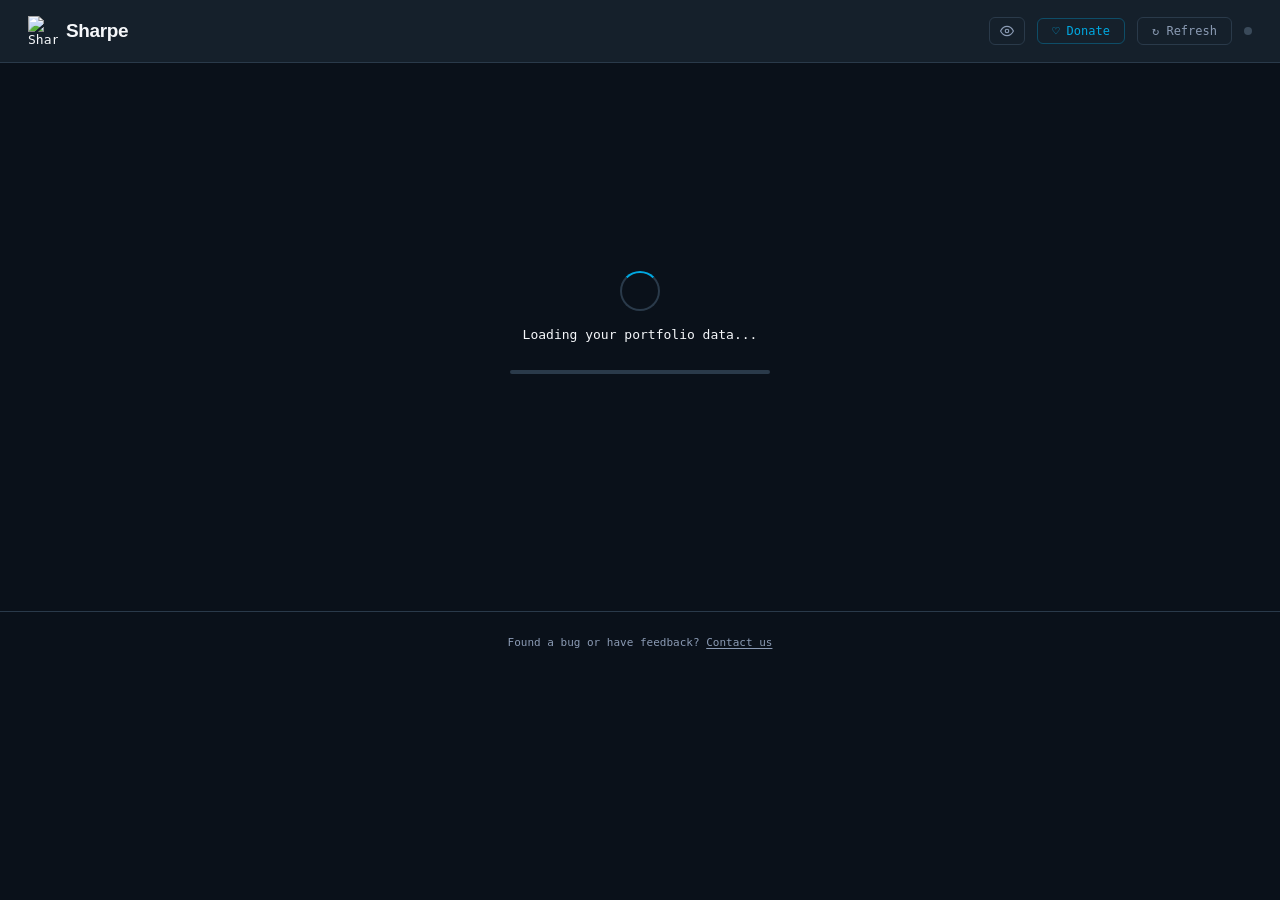
==== dashboard.html @ 5283e28d "Add files via upload" ====
<!DOCTYPE html>
<html lang="en">
<head>
  <meta charset="UTF-8">
  <title>Sharpe — Dashboard</title>
  <script src="chart.min.js"></script>
  <link rel="stylesheet" href="dashboard.css">
</head>
<body>
  <header class="header">
    <div class="logo">
      <img src="icons/icon48.png" class="logo-img" alt="Sharpe">
      <span class="logo-text">Sharpe</span>
    </div>
    <div class="header-center" id="headerStats"></div>
    <div class="header-right">
      <button class="btn-icon" id="btnPrivacy" title="Hide sensitive figures">
        <svg width="14" height="14" viewBox="0 0 24 24" fill="none" stroke="currentColor" stroke-width="2" stroke-linecap="round" stroke-linejoin="round">
          <path d="M1 12s4-8 11-8 11 8 11 8-4 8-11 8-11-8-11-8z"/>
          <circle cx="12" cy="12" r="3"/>
        </svg>
      </button>
      <a href="#" id="btnDonate" class="btn-donate" title="Support Sharpe — keep it free and maintained" target="_blank">♡ Donate</a>
      <button class="btn-refresh" id="btnRefresh">↻ Refresh</button>
      <div class="status-dot" id="statusDot"></div>
    </div>
  </header>

  <div class="loading-screen" id="loadingScreen">
    <div class="loading-spinner"></div>
    <p id="loadingText">Loading your portfolio data...</p>
    <div class="progress-bar-wrap"><div class="progress-bar" id="progressBar"></div></div>
    <p class="progress-label" id="progressLabel"></p>
  </div>

  <main class="main" id="mainContent" style="display:none">
    <div class="grid-top">
      <div class="card card--wide">
        <div class="card-header">
          <div class="card-title">Capital Appreciation</div>
          <div class="card-subtitle" id="perfSubtitle"></div>
          <div class="perf-controls">
            <select id="periodSelect" class="period-select">
              <option value="6M">6M</option>
              <option value="1Y" selected>1Y</option>
              <option value="2Y">2Y</option>
              <option value="3Y">3Y</option>
              <option value="5Y">5Y</option>
              <option value="ALL">All time</option>
            </select>
            <div class="alloc-toggle" id="perfToggle">
              <button class="toggle-btn active" data-mode="pct">% Return</button>
              <button class="toggle-btn" data-mode="eur">€ Value</button>
            </div>
            <button class="toggle-btn" id="tradesToggle" title="Show buy/sell markers">⇅ Trades</button>
          </div>
        </div>
        <div class="chart-wrap"><canvas id="performanceChart"></canvas></div>
        <div class="chart-insight-row">
          <button class="btn-icon btn-insight-toggle" id="insightToggle" title="Toggle chart insights">
            <svg width="13" height="13" viewBox="0 0 24 24" fill="none" stroke="currentColor" stroke-width="2" stroke-linecap="round" stroke-linejoin="round">
              <path d="M9 18h6M10 22h4M12 2a7 7 0 0 1 7 7c0 2.5-1.3 4.7-3.2 6.1-.5.4-.8.9-.8 1.4V17H9v-.5c0-.5-.3-1-.8-1.4A7 7 0 0 1 12 2z"/>
            </svg>
          </button>
          <div id="chartInsight" class="chart-insight" style="display:none"></div>
        </div>
      </div>
      <div class="card">
        <div class="card-header"><div class="card-title">Allocation</div></div>
        <div class="chart-wrap"><canvas id="allocationChart"></canvas></div>
        <div class="legend" id="allocationLegend"></div>
      </div>
    </div>

    <div class="grid-bottom grid-bottom--2">



    </div>

    <div class="card card--full" id="moversCard">
      <div class="card-header">
        <div class="card-title">Recent Activity</div>
        <div class="alloc-toggle" id="moversToggle">
          <button class="toggle-btn" data-period="1W">1W</button>
          <button class="toggle-btn active" data-period="1M">1M</button>
          <button class="toggle-btn" data-period="6M">6M</button>
          <button class="toggle-btn" data-period="1Y">1Y</button>
        </div>
      </div>
      <div class="movers-row">
        <div class="movers-col">
          <div class="movers-col-title">Big Movers</div>
          <div id="moversContent" class="movers-grid"></div>
        </div>
        <div class="movers-col movers-col--chart">
          <div class="movers-col-title">Portfolio Performance</div>
          <div class="chart-wrap chart-wrap--perf perf-chart-wrap">
            <canvas id="recentPerfChart"></canvas>
            <div class="perf-badge-tip" data-tip="Simple price return of your current holdings over the selected period. Excludes positions you've fully sold."></div>
          </div>
        </div>
      </div>
    </div>

    <div class="card card--full" id="moreInfoCard">
      <div class="card-header">
        <div class="card-title">More Insights</div>
        <button class="toggle-btn" id="btnMoreInfo" title="Show additional portfolio details">⊕ Show details</button>
      </div>
      <div id="moreInfoContent" class="more-info-content" style="display:none">
        <div class="more-info-grid" id="moreInfoGrid">
          <!-- Populated by JS -->
        </div>
        <div class="more-info-note" id="moreInfoNote"></div>
      </div>
    </div>

    <div class="card card--full">
      <div class="card-header">
        <div class="card-title">Positions</div>
        <div class="alloc-toggle" id="positionsTabToggle">
          <button class="toggle-btn active" data-tab="open">Open</button>
          <button class="toggle-btn" data-tab="closed">Closed</button>
        </div>
      </div>
      <table class="positions-table" id="positionsTable">
        <thead><tr>
          <th data-col="name">Name</th><th data-col="currency">Currency</th><th data-col="size">Shares</th><th data-col="price">Price</th><th data-col="value">Value</th><th data-col="pl">P&amp;L</th><th data-col="plpct">P&amp;L %</th>
        </tr></thead>
        <tbody id="positionsBody"></tbody>
      </table>
      <table class="positions-table" id="closedPositionsTable" style="display:none">
        <thead><tr>
          <th data-col="name">Name</th><th data-col="currency">Currency</th><th data-col="sold">Shares sold</th><th data-col="avgBuy">Avg buy</th><th data-col="avgSell">Avg sell</th><th data-col="pl">Realized P&amp;L</th><th data-col="plpct">P&amp;L %</th>
        </tr></thead>
        <tbody id="closedPositionsBody"></tbody>
      </table>
    </div>
  </main>

  <footer class="dashboard-footer">
    <span>Found a bug or have feedback? <a href="mailto:philippe.veldkamp@gmail.com" class="footer-link">Contact us</a></span>
  </footer>

  <script src="utils.js"></script>
  <script src="dashboard.js"></script>
</body>
</html>
---- dashboard.css ----
/* Local fonts — no external requests */
@font-face { font-family: 'Syne'; font-style: normal; font-weight: 400; src: url('../fonts/syne-latin-400-normal.woff2') format('woff2'); }
@font-face { font-family: 'Syne'; font-style: normal; font-weight: 600; src: url('../fonts/syne-latin-600-normal.woff2') format('woff2'); }
@font-face { font-family: 'Syne'; font-style: normal; font-weight: 700; src: url('../fonts/syne-latin-700-normal.woff2') format('woff2'); }
@font-face { font-family: 'Syne'; font-style: normal; font-weight: 800; src: url('../fonts/syne-latin-800-normal.woff2') format('woff2'); }
@font-face { font-family: 'DM Mono'; font-style: normal; font-weight: 300; src: url('../fonts/dm-mono-latin-300-normal.woff2') format('woff2'); }
@font-face { font-family: 'DM Mono'; font-style: normal; font-weight: 400; src: url('../fonts/dm-mono-latin-400-normal.woff2') format('woff2'); }
@font-face { font-family: 'DM Mono'; font-style: normal; font-weight: 500; src: url('../fonts/dm-mono-latin-500-normal.woff2') format('woff2'); }

:root {
  --bg: #0A111A; --bg2: #15202B; --bg3: #1E2C3A; --border: #2A3A4A;
  --text: #F5F7FA; --muted: #8B9BB4; --dim: #3A4A5A;
  --accent: #00A8E1; --accent2: #00A8E1; --green: #2ACA69; --red: #FF4757;
  --font-mono: 'DM Mono', monospace; --font-display: 'Syne', sans-serif;
}
* { margin:0; padding:0; box-sizing:border-box; }
html, body { width:100%; min-height:100vh; }
body { background:var(--bg); color:var(--text); font-family:var(--font-mono); font-size:13px; }

.header { display:flex; align-items:center; justify-content:space-between; padding:16px 28px; border-bottom:1px solid var(--border); background:var(--bg2); position:sticky; top:0; z-index:10; }
.logo { display:flex; align-items:center; gap:8px; }
.logo-img { width:30px; height:30px; object-fit:contain; display:block; }
.logo-text { font-family:var(--font-display); font-weight:800; font-size:19px; letter-spacing:-0.02em; }
.logo-accent { color:var(--accent); }
.header-center { display:flex; gap:28px; }
.stat { text-align:center; }
.stat-label { font-size:10px; color:var(--muted); text-transform:uppercase; letter-spacing:0.06em; }
.stat-value { font-family:var(--font-display); font-size:18px; font-weight:700; margin-top:2px; }
.positive { color:var(--green); }
.negative { color:var(--red); }
.header-right { display:flex; align-items:center; gap:12px; }

.period-select { background:var(--bg3); border:1px solid var(--border); color:var(--text); font-family:var(--font-mono); font-size:10px; padding:4px 8px; border-radius:4px; cursor:pointer; }
.perf-controls { display:flex; align-items:center; gap:8px; }
.btn-refresh { background:none; border:1px solid var(--border); color:var(--muted); font-family:var(--font-mono); font-size:12px; padding:6px 14px; border-radius:6px; cursor:pointer; transition:all 0.2s; }
.btn-refresh:hover { border-color:var(--accent); color:var(--accent); }
.status-dot { width:8px; height:8px; border-radius:50%; background:var(--dim); }
.status-dot.connected { background:var(--accent); box-shadow:0 0 6px var(--accent); }
.status-dot.loading { background:var(--accent2); animation:pulse 1s ease-in-out infinite; }
@keyframes pulse { 0%,100%{opacity:1} 50%{opacity:0.3} }
@keyframes spin { from{transform:rotate(0deg)} to{transform:rotate(360deg)} }

.loading-screen { display:flex; flex-direction:column; align-items:center; justify-content:center; min-height:60vh; gap:16px; }
.loading-spinner { width:40px; height:40px; border:2px solid var(--border); border-top-color:var(--accent); border-radius:50%; animation:spin 0.8s linear infinite; }

.main { padding:24px 28px; display:flex; flex-direction:column; gap:20px; }

.grid-top { display:grid; grid-template-columns:2fr 1fr; gap:20px; }
.grid-bottom { display:grid; grid-template-columns:1fr 1fr 1fr; gap:20px; }
.grid-bottom--2 { grid-template-columns:1fr 1fr; }

.card { background:var(--bg2); border:1px solid var(--border); border-radius:12px; padding:20px; }
.card--wide { }
.card--full { }
.card-header { margin-bottom:16px; display:flex; align-items:center; justify-content:space-between; gap:12px; }
.card-title { font-family:var(--font-display); font-size:14px; font-weight:700; }
.card-subtitle { font-size:11px; color:var(--muted); flex:1; }

.chart-wrap { height:340px; position:relative; }
#allocationChart { max-height:240px; }
.grid-bottom .chart-wrap { height:220px; }
.chart-insight-row { display:flex; align-items:flex-start; gap:10px; padding-top:14px; }
.btn-insight-toggle { color:var(--muted); background:none; border:1px solid var(--border); border-radius:6px; padding:5px 6px; cursor:pointer; transition:all 0.2s; flex-shrink:0; margin-top:1px; display:flex; align-items:center; justify-content:center; }
.btn-insight-toggle:hover { border-color:var(--accent); color:var(--accent); }
.btn-insight-toggle.active { border-color:var(--accent); color:var(--accent); background:color-mix(in srgb, var(--accent) 10%, transparent); }
.chart-insight { display:flex; flex-wrap:wrap; gap:8px; flex:1; }
.ci-card { background:var(--bg3); border:1px solid var(--border); border-radius:8px; padding:8px 12px; min-width:120px; position:relative; flex:1; }
.ci-card--tip { cursor:default; }
.ci-card--tip::after { content:attr(data-tip); display:none; position:absolute; bottom:calc(100% + 8px); left:0; background:#1E2C3A; border:1px solid #2A3A4A; border-radius:8px; padding:9px 12px; width:260px; white-space:normal; font-size:11px; font-family:var(--font-mono); color:#8B9BB4; z-index:200; pointer-events:none; box-shadow:0 6px 24px #00000088; font-weight:400; line-height:1.6; }
.ci-card--tip:hover::after { display:block; }
.ci-label { font-size:9px; text-transform:uppercase; letter-spacing:0.08em; color:var(--muted); margin-bottom:4px; }
.ci-value { font-family:var(--font-display); font-size:16px; font-weight:700; }

.legend { display:flex; flex-direction:column; gap:6px; margin-top:14px; max-height:104px; overflow-y:auto; }
.legend-item { display:flex; align-items:center; gap:8px; font-size:11px; line-height:16px; }
.legend-dot { width:8px; height:8px; border-radius:50%; flex-shrink:0; }
.legend-name { flex:1; color:var(--text); white-space:nowrap; overflow:hidden; text-overflow:ellipsis; }
.legend-pct { color:var(--muted); }

.currency-bars { display:flex; flex-direction:column; gap:6px; margin-top:12px; }
.currency-row { display:flex; align-items:center; gap:10px; font-size:11px; }
.currency-label { width:32px; font-weight:600; }
.currency-bar-wrap { flex:1; height:5px; background:var(--bg3); border-radius:3px; overflow:hidden; }
.currency-bar { height:100%; border-radius:3px; }
.currency-pct { width:36px; text-align:right; color:var(--muted); }

.positions-table { width:100%; border-collapse:collapse; font-size:12px; }
.positions-table th { text-align:left; color:var(--muted); font-size:10px; text-transform:uppercase; letter-spacing:0.06em; padding:8px 12px; border-bottom:1px solid var(--border); }
.positions-table td { padding:10px 12px; border-bottom:1px solid var(--bg3); }
.positions-table tr:last-child td { border-bottom:none; }
.positions-table tr:hover td { background:var(--bg3); }
.td-name { font-family:var(--font-display); font-weight:600; }
.td-currency { color:var(--muted); }
.td-value { font-weight:600; }

::-webkit-scrollbar { width:4px; } ::-webkit-scrollbar-track { background:var(--bg); } ::-webkit-scrollbar-thumb { background:var(--border); border-radius:2px; }

.alloc-toggle { display:flex; gap:4px; }
.toggle-btn { background:none; border:1px solid var(--border); color:var(--muted); font-family:var(--font-mono); font-size:10px; padding:4px 8px; border-radius:4px; cursor:pointer; transition:all 0.2s; }
.toggle-btn:hover { border-color:var(--accent); color:var(--accent); }
.toggle-btn.active { background:var(--accent); border-color:var(--accent); color:#000; font-weight:600; }

.movers-grid { display:grid; grid-template-columns:repeat(auto-fill, minmax(220px, 1fr)); gap:12px; padding:16px; }
.mover-item { background:#1E2C3A; border:1px solid var(--border); border-radius:8px; padding:12px 16px; display:flex; flex-direction:column; gap:4px; }
.mover-name { font-size:12px; color:var(--text); white-space:nowrap; overflow:hidden; text-overflow:ellipsis; }
.mover-prices { font-size:11px; color:var(--muted); font-family:var(--font-mono); }
.mover-pct { font-size:18px; font-weight:700; font-family:var(--font-mono); }

.movers-row { display:flex; flex-direction:column; gap:0; }
.movers-col { padding:16px; }
.movers-col--chart { border-top:1px solid var(--border); }
.movers-col-title { font-size:11px; color:var(--muted); text-transform:uppercase; letter-spacing:0.08em; margin-bottom:12px; font-family:var(--font-mono); }
.chart-wrap--perf { height:200px; }
.movers-grid { display:flex; flex-direction:row; flex-wrap:wrap; gap:8px; }
.mover-item { background:#1E2C3A; border:1px solid var(--border); border-radius:8px; padding:10px 14px; display:flex; flex-direction:row; align-items:center; gap:12px; flex:0 0 auto; }
.mover-name { font-size:12px; color:var(--text); white-space:nowrap; }
.mover-prices { font-size:11px; color:var(--muted); font-family:var(--font-mono); white-space:nowrap; }
.mover-pct { font-size:14px; font-weight:700; font-family:var(--font-mono); white-space:nowrap; }

.progress-bar-wrap { width:260px; height:4px; background:#2A3A4A; border-radius:2px; margin:12px auto 6px; overflow:hidden; }
.progress-bar { height:100%; width:0%; background:var(--accent); border-radius:2px; transition:width 0.3s ease; }
.progress-label { font-size:11px; color:var(--muted); font-family:var(--font-mono); margin:0; text-align:center; }

.stat[data-chartmode]:hover { background: #1E2C3A66; border-radius: 6px; }
.stat[data-chartmode]:hover .stat-label::after { content: ' ↗'; opacity: 0.5; }
#statPositions:hover { background: #1E2C3A66; border-radius: 6px; }
#statPositions:hover .stat-label::after { content: ' ↻'; opacity: 0.5; }

/* Trades overlay toggle — sits outside the alloc-toggle group, slightly separated */
#tradesToggle { margin-left: 4px; border-color: #00A8E155; color: #00A8E199; }
#tradesToggle:hover { border-color: #00A8E1; color: #00A8E1; }
#tradesToggle.active { background: #00A8E1; border-color: #00A8E1; color: #fff; font-weight: 600; }

/* Portfolio Value hover tooltip showing uninvested cash */
.stat--hoverable { position: relative; cursor: default; }

/* On hover: swap label and value to show cash breakdown */
.stat-label--hover,
.stat-value--hover  { display: none; }

.stat--hoverable:hover .stat-label--default,
.stat--hoverable:hover .stat-value--default { display: none; }

.stat--hoverable:hover .stat-label--hover,
.stat--hoverable:hover .stat-value--hover   { display: block; }

.stat-value--hover { font-family: var(--font-display); font-size: 18px; font-weight: 700; margin-top: 2px; color: var(--muted); }


/* Sortable positions table headers */
#positionsTable thead th { cursor: pointer; user-select: none; white-space: nowrap; }
#positionsTable thead th:hover { color: var(--text); }
#positionsTable thead th.sort-active { color: var(--accent); }

/* Privacy mode — eye button + sensitive value masking */
.btn-icon {
  background: none;
  border: 1px solid var(--border);
  color: var(--muted);
  font-family: var(--font-mono);
  font-size: 12px;
  padding: 6px 10px;
  border-radius: 6px;
  cursor: pointer;
  display: flex; align-items: center; justify-content: center;
  transition: all 0.2s;
}
.btn-icon:hover { border-color: var(--accent); color: var(--accent); }
.btn-icon.active { border-color: var(--muted); color: var(--muted); opacity: 0.5; }
.btn-icon.active svg { opacity: 0.5; }

/* Sensitive values: blurred by default in privacy mode, revealed on hover of their parent */
body.privacy-mode .sensitive {
  filter: blur(6px);
  user-select: none;
  transition: filter 0.2s;
}
body.privacy-mode .stat:hover .sensitive,
body.privacy-mode tr:hover .sensitive {
  filter: blur(0);
}

/* TWR stat — tooltip handled via JS floating div to escape sticky stacking context */
.stat--twr { position: relative; cursor: default; }
/* Hoverable overlay on portfolio performance badge */
.perf-chart-wrap { position: relative; }
.perf-badge-tip {
  position: absolute;
  top: 4px;
  right: 4px;
  width: 90px;
  height: 36px;
  cursor: default;
  z-index: 5;
}
.perf-badge-tip::after {
  content: attr(data-tip);
  display: none;
  position: absolute;
  top: calc(100% + 6px);
  right: 0;
  background: #1E2C3A;
  border: 1px solid #2A3A4A;
  border-radius: 6px;
  padding: 7px 12px;
  width: 240px;
  white-space: normal;
  font-size: 11px;
  font-family: var(--font-mono);
  color: #8B9BB4;
  z-index: 100;
  pointer-events: none;
  box-shadow: 0 4px 16px #00000066;
  text-transform: none;
  font-weight: 400;
  letter-spacing: 0;
}
.perf-badge-tip:hover::after { display: block; }

/* ── Donate button — same height/border-radius as .btn-refresh ── */
.btn-donate {
  display: flex; align-items: center;
  background: none;
  border: 1px solid #00A8E155;
  color: #00A8E1;
  border-radius: 6px;
  padding: 6px 14px;       /* matches .btn-refresh padding exactly */
  font-family: var(--font-mono);
  font-size: 12px;          /* matches .btn-refresh font-size */
  cursor: pointer;
  text-decoration: none;
  transition: all 0.2s;
  white-space: nowrap;
  line-height: 1;
}
.btn-donate:hover { border-color: #00A8E1; background: #00A8E118; color: #33BAEA; }

/* ── More Info / Portfolio Insights card ──────────────────────── */
#moreInfoCard .card-header { cursor: default; }
#btnMoreInfo {
  font-size: 11px;
  padding: 3px 10px;
  transition: all 0.2s;
}
#btnMoreInfo.open { background: #00A8E122; border-color: #00A8E1; color: #00A8E1; }

.more-info-content { padding: 16px 20px 20px; }
.more-info-grid {
  display: grid;
  grid-template-columns: repeat(auto-fit, minmax(200px, 1fr));
  gap: 12px;
}
.more-info-stat {
  background: var(--bg3);
  border: 1px solid var(--border);
  border-radius: 10px;
  padding: 14px 16px;
}
.more-info-stat-label {
  font-size: 10px;
  text-transform: uppercase;
  letter-spacing: 0.08em;
  color: var(--muted);
  margin-bottom: 8px;
}
.more-info-stat-value {
  font-family: var(--font-display);
  font-size: 22px;
  font-weight: 700;
}
.more-info-stat-sub {
  font-size: 10px;
  color: var(--muted);
  margin-top: 4px;
}
.more-info-note {
  font-size: 10px;
  color: var(--muted);
  margin-top: 14px;
  line-height: 1.6;
  opacity: 0.7;
}

/* ── More info stat custom tooltip ────────────────────────────── */
.more-info-stat--tip {
  position: relative;
  cursor: default;
}
.more-info-stat--tip::after {
  content: attr(data-tip);
  display: none;
  position: absolute;
  bottom: calc(100% + 8px);
  left: 0;
  background: #1E2C3A;
  border: 1px solid #2A3A4A;
  border-radius: 8px;
  padding: 10px 14px;
  width: 280px;
  white-space: normal;
  font-size: 11px;
  font-family: var(--font-mono);
  color: #8B9BB4;
  z-index: 200;
  pointer-events: none;
  box-shadow: 0 6px 24px #00000088;
  font-weight: 400;
  line-height: 1.6;
}
.more-info-stat--tip:hover::after { display: block; }

/* ── Footer ─────────────────────────────────────────────────────── */
.dashboard-footer {
  text-align: center;
  padding: 24px 28px;
  color: var(--muted);
  font-size: 11px;
  border-top: 1px solid var(--border);
  margin-top: 8px;
}
.footer-link {
  color: var(--muted);
  text-decoration: underline;
  text-underline-offset: 2px;
  transition: color 0.15s;
}
.footer-link:hover { color: var(--text); }
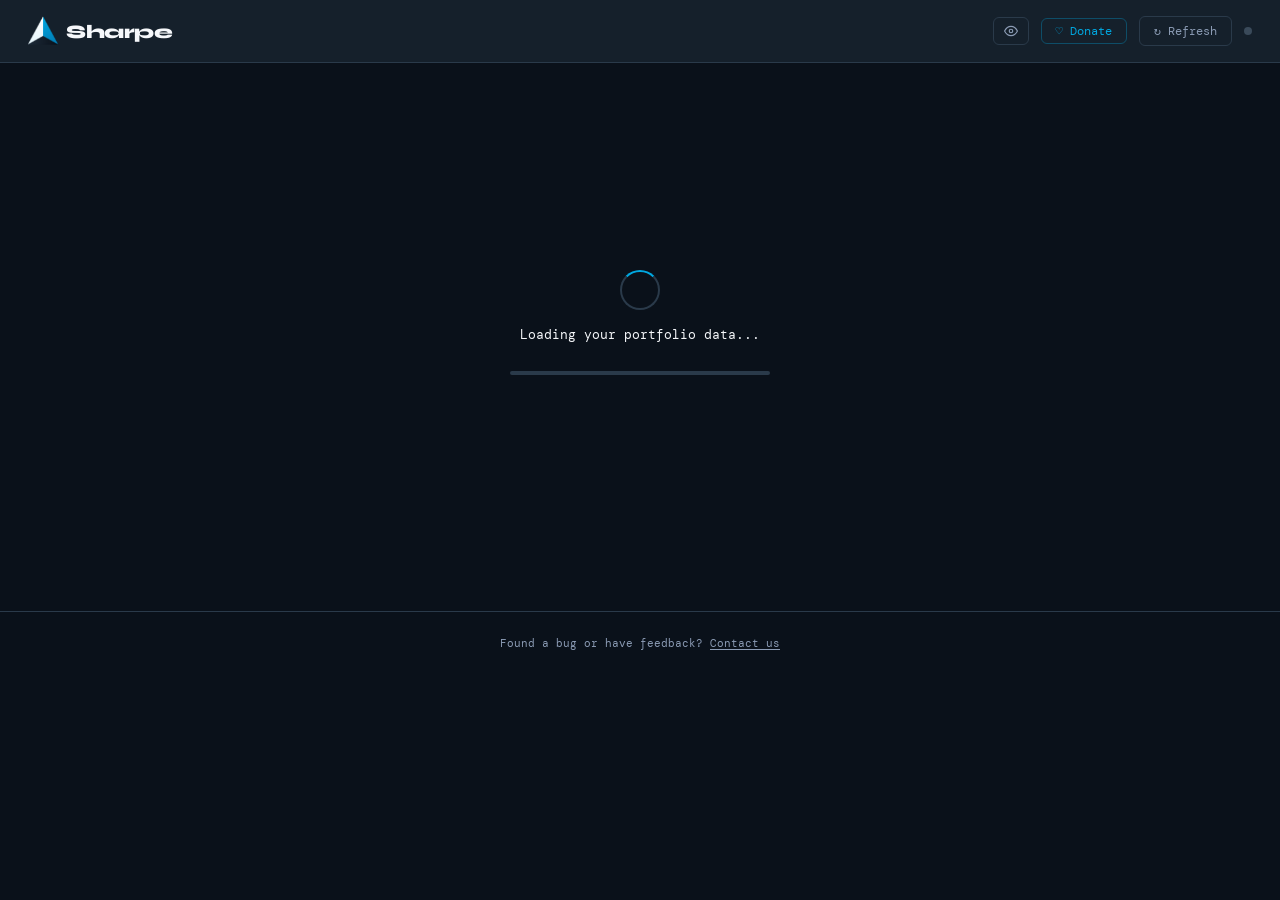
==== commit 896717fb: "Add files via upload" ====
--- a/dashboard.html
+++ b/dashboard.html
@@ -34,6 +34,9 @@
   </div>
 
   <main class="main" id="mainContent" style="display:none">
+    <div id="portfolioWarning" style="display:none" class="portfolio-warning">
+      ⚠ For live data, navigate to your <a href="https://trader.degiro.nl/trader/#/portfolio" target="_blank">DEGIRO Portfolio tab</a> and click Refresh.
+    </div>
     <div class="grid-top">
       <div class="card card--wide">
         <div class="card-header">
@@ -57,9 +60,9 @@
         </div>
         <div class="chart-wrap"><canvas id="performanceChart"></canvas></div>
         <div class="chart-insight-row">
-          <button class="btn-icon btn-insight-toggle" id="insightToggle" title="Toggle chart insights">
-            <svg width="13" height="13" viewBox="0 0 24 24" fill="none" stroke="currentColor" stroke-width="2" stroke-linecap="round" stroke-linejoin="round">
-              <path d="M9 18h6M10 22h4M12 2a7 7 0 0 1 7 7c0 2.5-1.3 4.7-3.2 6.1-.5.4-.8.9-.8 1.4V17H9v-.5c0-.5-.3-1-.8-1.4A7 7 0 0 1 12 2z"/>
+          <button class="btn-insight-toggle" id="insightToggle" title="Toggle chart insights">
+            <svg width="14" height="14" viewBox="0 0 24 24" fill="none" stroke="currentColor" stroke-width="2" stroke-linecap="round" stroke-linejoin="round">
+              <path d="M9 18h6M10 22h4M12 2a7 7 0 0 1 7 7c0 2.5-1.3 4.7-3.3 6L15 17H9l-.7-2C6.3 13.7 5 11.5 5 9a7 7 0 0 1 7-7z"/>
             </svg>
           </button>
           <div id="chartInsight" class="chart-insight" style="display:none"></div>
@@ -116,6 +119,17 @@
       </div>
     </div>
 
+    <div class="card card--full" id="correlationCard">
+      <div class="card-header">
+        <div class="card-title" id="corrInfoIcon">Correlation Matrix</div>
+        <div class="card-subtitle" id="correlationSubtitle">Pearson correlation of daily returns · all-time</div>
+        <button class="toggle-btn" id="btnCorrelation" title="Show/hide correlation matrix">⊕ Show matrix</button>
+      </div>
+      <div id="correlationContent" style="display:none">
+        <div id="correlationHeatmap" class="correlation-wrap"></div>
+      </div>
+    </div>
+
     <div class="card card--full">
       <div class="card-header">
         <div class="card-title">Positions</div>
--- a/dashboard.css
+++ b/dashboard.css
@@ -325,3 +325,47 @@
   transition: color 0.15s;
 }
 .footer-link:hover { color: var(--text); }
+
+.portfolio-warning { background: #2A1F00; border-bottom: 1px solid #7A5000; color: #FFB84D; font-size: 11px; padding: 8px 16px; line-height: 1.5; margin-bottom: 4px; }
+.portfolio-warning a { color: #FFD080; text-decoration: underline; }
+
+/* ── Correlation Matrix ─────────────────────────────────────────── */
+.correlation-wrap { overflow-x: auto; padding: 8px 0 16px; }
+/* Table stretches to fill the card; fixed layout so all N data columns share equal width */
+.correlation-table { border-collapse: collapse; font-size: 10px; font-family: var(--font-mono); width: 100%; table-layout: fixed; }
+/* Base header styles */
+.correlation-table th { color: var(--muted); font-weight: 500; font-size: 9px; letter-spacing: 0.04em; padding: 0; }
+/* Column header cells: -45° diagonal text — standard heatmap pattern, far more legible than vertical */
+.correlation-table th.col-header-cell { padding: 0 2px; vertical-align: bottom; overflow: visible; }
+.correlation-table .col-label-outer { position: relative; height: 110px; }
+.correlation-table .col-label-text { position: absolute; bottom: 8px; left: 50%; transform: rotate(-45deg); transform-origin: 0% 100%; white-space: nowrap; font-size: 10px; font-weight: 600; color: #9EABBE; letter-spacing: 0.02em; }
+/* Row-label column: fixed width so data columns get all the remaining space */
+.correlation-table th.row-label { text-align: right; vertical-align: middle; padding-right: 10px; width: 120px; min-width: 80px; white-space: nowrap; overflow: hidden; text-overflow: ellipsis; font-size: 10px; font-weight: 600; color: #9EABBE; }
+/* Data cells expand to fill their column */
+.correlation-table td { height: 38px; text-align: center; font-size: 10px; font-weight: 600; border: 1px solid rgba(0,0,0,0.18); cursor: default; transition: opacity 0.15s; position: relative; }
+.correlation-table td:hover { opacity: 0.82; outline: 2px solid var(--text); outline-offset: -2px; z-index: 1; }
+.correlation-table td.corr-diag { opacity: 0.5; }
+.corr-tooltip { position: fixed; background: var(--bg3); border: 1px solid var(--border); border-radius: 6px; padding: 7px 10px; font-size: 11px; font-family: var(--font-mono); color: var(--text); pointer-events: none; z-index: 1000; white-space: nowrap; box-shadow: 0 4px 16px rgba(0,0,0,0.5); display: none; line-height: 1.6; }
+/* Info tooltip for the title — wraps prose, wider than cell tooltips */
+.corr-tooltip.corr-tooltip--info { white-space: normal; max-width: 300px; }
+/* Make the card title the hover target; padding enlarges the hit area */
+#corrInfoIcon { cursor: default; padding: 4px 6px; margin: -4px -6px; border-radius: 4px; transition: color 0.15s; }
+#corrInfoIcon:hover { color: var(--text); }
+/* WAC + PCA stat boxes: stretch so both match height */
+.corr-stats-grid { display: grid; grid-template-columns: 1fr 1fr; gap: 12px; margin-top: 14px; align-items: stretch; }
+/* Pair extremes rows inside WAC box: icon · value · names */
+.corr-extreme-row { display: flex; align-items: baseline; gap: 6px; margin-top: 5px; font-family: var(--font-mono); }
+.corr-extreme-icon { flex: 0 0 auto; font-size: 10px; color: var(--muted); opacity: 0.7; }
+.corr-extreme-rho { flex: 0 0 auto; font-size: 14px; font-weight: 700; font-family: var(--font-display); }
+.corr-extreme-names { flex: 1 1 0; font-size: 10px; color: var(--muted); white-space: nowrap; overflow: hidden; text-overflow: ellipsis; }
+@media (max-width: 600px) { .corr-stats-grid { grid-template-columns: 1fr; } }
+/* PCA loading bars */
+.pca-loadings-header { font-size: 9px; color: var(--muted); text-transform: uppercase; letter-spacing: 0.06em; margin-top: 10px; margin-bottom: 4px; opacity: 0.7; }
+/* Grid: name col = widest name across all rows (max-content), bar fills rest, value fixed */
+.pca-loadings { display: grid; grid-template-columns: max-content 1fr 36px; column-gap: 8px; row-gap: 5px; align-items: center; }
+/* display:contents makes children direct grid items — every bar snaps to the same column */
+.pca-loading-row { display: contents; }
+.pca-loading-name { white-space: nowrap; font-size: 10px; font-family: var(--font-mono); color: var(--muted); }
+.pca-loading-bar-outer { height: 6px; background: var(--border); border-radius: 3px; overflow: hidden; }
+.pca-loading-bar-inner { display: block; height: 100%; background: #8B9BB4; border-radius: 3px; }
+.pca-loading-val { text-align: right; font-size: 9px; font-family: var(--font-mono); color: var(--muted); }
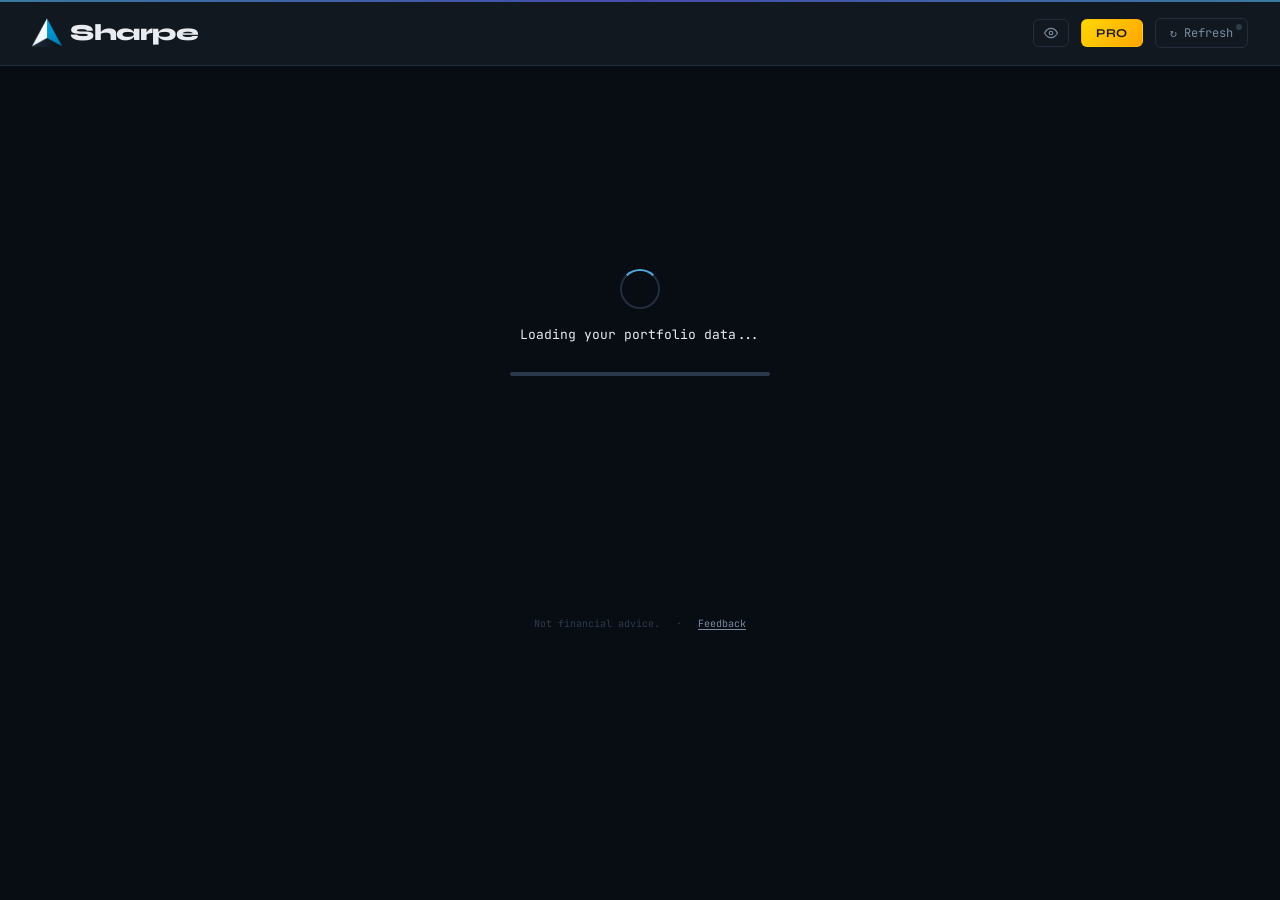
==== commit e3ce57d5: "sync local files" ====
--- a/dashboard.html
+++ b/dashboard.html
@@ -20,11 +20,16 @@
           <circle cx="12" cy="12" r="3"/>
         </svg>
       </button>
-      <a href="#" id="btnDonate" class="btn-donate" title="Support Sharpe — keep it free and maintained" target="_blank">♡ Donate</a>
-      <button class="btn-refresh" id="btnRefresh">↻ Refresh</button>
-      <div class="status-dot" id="statusDot"></div>
+      <button class="btn-pro" id="btnPro" title="Sharpe Pro">PRO</button>
+      <button class="btn-refresh" id="btnRefresh">↻ Refresh<div class="status-dot" id="statusDot"></div></button>
     </div>
   </header>
+
+  <nav class="tab-bar" id="tabBar" style="display:none">
+    <button class="tab-btn active" data-tab="portfolio">Portfolio</button>
+    <button class="tab-btn" data-tab="insights">Insights</button>
+    <button class="tab-btn" data-tab="tax">Tax Reporting</button>
+  </nav>
 
   <div class="loading-screen" id="loadingScreen">
     <div class="loading-spinner"></div>
@@ -37,127 +42,280 @@
     <div id="portfolioWarning" style="display:none" class="portfolio-warning">
       ⚠ For live data, navigate to your <a href="https://trader.degiro.nl/trader/#/portfolio" target="_blank">DEGIRO Portfolio tab</a> and click Refresh.
     </div>
-    <div class="grid-top">
-      <div class="card card--wide">
-        <div class="card-header">
-          <div class="card-title">Capital Appreciation</div>
-          <div class="card-subtitle" id="perfSubtitle"></div>
-          <div class="perf-controls">
-            <select id="periodSelect" class="period-select">
-              <option value="6M">6M</option>
-              <option value="1Y" selected>1Y</option>
-              <option value="2Y">2Y</option>
-              <option value="3Y">3Y</option>
-              <option value="5Y">5Y</option>
-              <option value="ALL">All time</option>
-            </select>
-            <div class="alloc-toggle" id="perfToggle">
-              <button class="toggle-btn active" data-mode="pct">% Return</button>
-              <button class="toggle-btn" data-mode="eur">€ Value</button>
-            </div>
-            <button class="toggle-btn" id="tradesToggle" title="Show buy/sell markers">⇅ Trades</button>
-          </div>
-        </div>
-        <div class="chart-wrap"><canvas id="performanceChart"></canvas></div>
-        <div class="chart-insight-row">
-          <button class="btn-insight-toggle" id="insightToggle" title="Toggle chart insights">
-            <svg width="14" height="14" viewBox="0 0 24 24" fill="none" stroke="currentColor" stroke-width="2" stroke-linecap="round" stroke-linejoin="round">
-              <path d="M9 18h6M10 22h4M12 2a7 7 0 0 1 7 7c0 2.5-1.3 4.7-3.3 6L15 17H9l-.7-2C6.3 13.7 5 11.5 5 9a7 7 0 0 1 7-7z"/>
-            </svg>
-          </button>
-          <div id="chartInsight" class="chart-insight" style="display:none"></div>
-        </div>
-      </div>
-      <div class="card">
-        <div class="card-header"><div class="card-title">Allocation</div></div>
-        <div class="chart-wrap"><canvas id="allocationChart"></canvas></div>
-        <div class="legend" id="allocationLegend"></div>
-      </div>
-    </div>
-
-    <div class="grid-bottom grid-bottom--2">
-
-
-
-    </div>
-
-    <div class="card card--full" id="moversCard">
-      <div class="card-header">
-        <div class="card-title">Recent Activity</div>
-        <div class="alloc-toggle" id="moversToggle">
-          <button class="toggle-btn" data-period="1W">1W</button>
-          <button class="toggle-btn active" data-period="1M">1M</button>
-          <button class="toggle-btn" data-period="6M">6M</button>
-          <button class="toggle-btn" data-period="1Y">1Y</button>
-        </div>
-      </div>
-      <div class="movers-row">
-        <div class="movers-col">
-          <div class="movers-col-title">Big Movers</div>
-          <div id="moversContent" class="movers-grid"></div>
-        </div>
-        <div class="movers-col movers-col--chart">
-          <div class="movers-col-title">Portfolio Performance</div>
-          <div class="chart-wrap chart-wrap--perf perf-chart-wrap">
-            <canvas id="recentPerfChart"></canvas>
-            <div class="perf-badge-tip" data-tip="Simple price return of your current holdings over the selected period. Excludes positions you've fully sold."></div>
-          </div>
-        </div>
-      </div>
-    </div>
-
-    <div class="card card--full" id="moreInfoCard">
-      <div class="card-header">
-        <div class="card-title">More Insights</div>
-        <button class="toggle-btn" id="btnMoreInfo" title="Show additional portfolio details">⊕ Show details</button>
-      </div>
-      <div id="moreInfoContent" class="more-info-content" style="display:none">
-        <div class="more-info-grid" id="moreInfoGrid">
-          <!-- Populated by JS -->
-        </div>
-        <div class="more-info-note" id="moreInfoNote"></div>
-      </div>
-    </div>
-
-    <div class="card card--full" id="correlationCard">
-      <div class="card-header">
-        <div class="card-title" id="corrInfoIcon">Correlation Matrix</div>
-        <div class="card-subtitle" id="correlationSubtitle">Pearson correlation of daily returns · all-time</div>
-        <button class="toggle-btn" id="btnCorrelation" title="Show/hide correlation matrix">⊕ Show matrix</button>
-      </div>
-      <div id="correlationContent" style="display:none">
-        <div id="correlationHeatmap" class="correlation-wrap"></div>
-      </div>
-    </div>
-
-    <div class="card card--full">
-      <div class="card-header">
-        <div class="card-title">Positions</div>
-        <div class="alloc-toggle" id="positionsTabToggle">
-          <button class="toggle-btn active" data-tab="open">Open</button>
-          <button class="toggle-btn" data-tab="closed">Closed</button>
-        </div>
-      </div>
-      <table class="positions-table" id="positionsTable">
-        <thead><tr>
-          <th data-col="name">Name</th><th data-col="currency">Currency</th><th data-col="size">Shares</th><th data-col="price">Price</th><th data-col="value">Value</th><th data-col="pl">P&amp;L</th><th data-col="plpct">P&amp;L %</th>
-        </tr></thead>
-        <tbody id="positionsBody"></tbody>
-      </table>
-      <table class="positions-table" id="closedPositionsTable" style="display:none">
-        <thead><tr>
-          <th data-col="name">Name</th><th data-col="currency">Currency</th><th data-col="sold">Shares sold</th><th data-col="avgBuy">Avg buy</th><th data-col="avgSell">Avg sell</th><th data-col="pl">Realized P&amp;L</th><th data-col="plpct">P&amp;L %</th>
-        </tr></thead>
-        <tbody id="closedPositionsBody"></tbody>
-      </table>
-    </div>
+
+    <!-- ═══ Tab: Portfolio ═══ -->
+    <div class="tab-pane active" id="tabPortfolio">
+      <div class="grid-top">
+        <div class="card card--wide">
+          <div class="card-header">
+            <div class="card-title">Capital Appreciation</div>
+            <div class="card-subtitle" id="perfSubtitle"></div>
+            <div class="perf-controls">
+              <select id="periodSelect" class="period-select">
+                <option value="6M">6M</option>
+                <option value="1Y" selected>1Y</option>
+                <option value="2Y">2Y</option>
+                <option value="3Y">3Y</option>
+                <option value="5Y">5Y</option>
+                <option value="ALL">All time</option>
+              </select>
+              <div class="alloc-toggle" id="perfToggle">
+                <button class="toggle-btn active" data-mode="pct">% Return</button>
+                <button class="toggle-btn" data-mode="eur">€ Value</button>
+              </div>
+              <button class="toggle-btn" id="tradesToggle" title="Show buy/sell markers">⇅ Trades</button>
+            </div>
+          </div>
+          <div class="chart-wrap"><canvas id="performanceChart"></canvas></div>
+          <div class="chart-insight-row">
+            <button class="btn-insight-toggle" id="insightToggle" title="Toggle chart insights">
+              <svg width="14" height="14" viewBox="0 0 24 24" fill="none" stroke="currentColor" stroke-width="2" stroke-linecap="round" stroke-linejoin="round">
+                <path d="M9 18h6M10 22h4M12 2a7 7 0 0 1 7 7c0 2.5-1.3 4.7-3.3 6L15 17H9l-.7-2C6.3 13.7 5 11.5 5 9a7 7 0 0 1 7-7z"/>
+              </svg>
+            </button>
+            <div id="chartInsight" class="chart-insight" style="display:none"></div>
+          </div>
+        </div>
+        <div class="card">
+          <div class="card-header"><div class="card-title">Allocation</div></div>
+          <div class="chart-wrap"><canvas id="allocationChart"></canvas></div>
+          <div class="legend" id="allocationLegend"></div>
+        </div>
+      </div>
+
+      <div class="grid-bottom grid-bottom--2">
+      </div>
+
+      <div class="card card--full" id="moversCard">
+        <div class="card-header">
+          <div class="card-title">Recent Activity</div>
+          <div class="alloc-toggle" id="moversToggle">
+            <button class="toggle-btn" data-period="1W">1W</button>
+            <button class="toggle-btn active" data-period="1M">1M</button>
+            <button class="toggle-btn" data-period="6M">6M</button>
+            <button class="toggle-btn" data-period="1Y">1Y</button>
+          </div>
+        </div>
+        <div class="movers-row">
+          <div class="movers-col">
+            <div class="movers-col-title">Big Movers</div>
+            <div id="moversContent" class="movers-grid"></div>
+          </div>
+          <div class="movers-col movers-col--chart">
+            <div class="movers-col-title">Portfolio Performance</div>
+            <div class="chart-wrap chart-wrap--perf perf-chart-wrap">
+              <canvas id="recentPerfChart"></canvas>
+              <div class="perf-badge-tip" data-tip="Simple price return of your current holdings over the selected period. Excludes positions you've fully sold."></div>
+            </div>
+          </div>
+        </div>
+      </div>
+
+      <div class="card card--full">
+        <div class="card-header">
+          <div class="card-title">Positions</div>
+          <div class="alloc-toggle" id="positionsTabToggle">
+            <button class="toggle-btn active" data-tab="open">Open</button>
+            <button class="toggle-btn" data-tab="closed">Closed</button>
+          </div>
+        </div>
+        <table class="positions-table" id="positionsTable">
+          <thead><tr>
+            <th data-col="name">Name</th><th data-col="currency">Currency</th><th data-col="size">Shares</th><th data-col="price">Price</th><th data-col="value">Value</th><th data-col="pl">P&amp;L</th><th data-col="plpct">P&amp;L %</th><th data-col="attrib">Return<br>Contribution</th><th data-col="vol">Volatility</th>
+          </tr></thead>
+          <tbody id="positionsBody"></tbody>
+        </table>
+        <table class="positions-table" id="closedPositionsTable" style="display:none">
+          <thead><tr>
+            <th data-col="name">Name</th><th data-col="currency">Currency</th><th data-col="sold">Shares sold</th><th data-col="avgBuy">Avg buy</th><th data-col="avgSell">Avg sell</th><th data-col="pl">Realized P&amp;L</th><th data-col="plpct">P&amp;L %</th>
+          </tr></thead>
+          <tbody id="closedPositionsBody"></tbody>
+        </table>
+        <div id="stockChartContainer" class="stock-chart-container" style="display:none">
+          <div class="stock-chart-header">
+            <div class="stock-chart-title" id="stockChartTitle"></div>
+            <div class="stock-chart-meta" id="stockChartMeta"></div>
+            <button class="stock-chart-close" id="stockChartClose" title="Close chart">✕</button>
+          </div>
+          <div class="chart-wrap chart-wrap--stock"><canvas id="stockChart"></canvas></div>
+        </div>
+      </div>
+    </div>
+
+    <!-- ═══ Tab: Insights ═══ -->
+    <div class="tab-pane" id="tabInsights">
+      <div class="card card--full" id="moreInfoCard">
+        <div id="moreInfoContent" class="more-info-content">
+          <div class="more-info-grid" id="moreInfoGrid">
+            <!-- Populated by JS -->
+          </div>
+          <div id="moreInfoChartWrap" class="more-info-chart-wrap" style="display:none">
+            <canvas id="moreInfoChart"></canvas>
+          </div>
+          <div class="more-info-note" id="moreInfoNote"></div>
+        </div>
+      </div>
+
+      <div class="card card--full insight-collapsible" id="portfolioGradeCard">
+        <div class="card-header">
+          <div class="card-title">Rate My Portfolio</div>
+          <button class="toggle-btn insight-collapse-btn" title="Collapse">⊖ Collapse</button>
+        </div>
+        <div class="insight-collapsible-body">
+          <div id="gradeContent">
+            <!-- Survey phase -->
+            <div id="gradeSurvey" class="grade-survey">
+              <p class="grade-survey-intro">Answer 5 quick questions so we can evaluate your portfolio against your goals. Everything stays on your machine.</p>
+              <div class="grade-sliders">
+                <div class="grade-slider-row">
+                  <div class="grade-slider-header">
+                    <span class="grade-slider-label">Risk Tolerance</span>
+                    <span class="grade-slider-value" id="sliderValRisk">5</span>
+                  </div>
+                  <div class="grade-slider-anchors"><span>Conservative</span><span>Aggressive</span></div>
+                  <input type="range" min="1" max="10" value="5" class="grade-range" id="sliderRisk">
+                  <div class="grade-slider-desc" id="sliderDescRisk"></div>
+                </div>
+                <div class="grade-slider-row">
+                  <div class="grade-slider-header">
+                    <span class="grade-slider-label">Involvement</span>
+                    <span class="grade-slider-value" id="sliderValInvolvement">5</span>
+                  </div>
+                  <div class="grade-slider-anchors"><span>Passive investor</span><span>Active day trader</span></div>
+                  <input type="range" min="1" max="10" value="5" class="grade-range" id="sliderInvolvement">
+                  <div class="grade-slider-desc" id="sliderDescInvolvement"></div>
+                </div>
+                <div class="grade-slider-row">
+                  <div class="grade-slider-header">
+                    <span class="grade-slider-label">Investment Goal</span>
+                    <span class="grade-slider-value" id="sliderValGoal">5</span>
+                  </div>
+                  <div class="grade-slider-anchors"><span>Steady income</span><span>Long-term wealth</span></div>
+                  <input type="range" min="1" max="10" value="5" class="grade-range" id="sliderGoal">
+                  <div class="grade-slider-desc" id="sliderDescGoal"></div>
+                </div>
+                <div class="grade-slider-row">
+                  <div class="grade-slider-header">
+                    <span class="grade-slider-label">Time Horizon</span>
+                    <span class="grade-slider-value" id="sliderValHorizon">5</span>
+                  </div>
+                  <div class="grade-slider-anchors"><span>1–2 years</span><span>20+ years</span></div>
+                  <input type="range" min="1" max="10" value="5" class="grade-range" id="sliderHorizon">
+                  <div class="grade-slider-desc" id="sliderDescHorizon"></div>
+                </div>
+                <div class="grade-slider-row">
+                  <div class="grade-slider-header">
+                    <span class="grade-slider-label">Complexity Preference</span>
+                    <span class="grade-slider-value" id="sliderValComplexity">5</span>
+                  </div>
+                  <div class="grade-slider-anchors"><span>Keep it simple</span><span>Fine with complexity</span></div>
+                  <input type="range" min="1" max="10" value="5" class="grade-range" id="sliderComplexity">
+                  <div class="grade-slider-desc" id="sliderDescComplexity"></div>
+                </div>
+              </div>
+              <button class="grade-submit-btn" id="btnGradeSubmit">Rate My Portfolio</button>
+            </div>
+            <!-- Results phase -->
+            <div id="gradeResults" class="grade-results" style="display:none"></div>
+          </div>
+        </div>
+      </div>
+
+      <div class="card card--full insight-collapsible" id="correlationCard">
+        <div class="card-header">
+          <div class="card-title" id="corrInfoIcon">Correlation Matrix</div>
+          <div class="card-subtitle" id="correlationSubtitle">Pearson correlation of daily returns · all-time</div>
+          <button class="toggle-btn insight-collapse-btn" title="Collapse">⊖ Collapse</button>
+        </div>
+        <div class="insight-collapsible-body">
+          <div id="correlationContent">
+            <div id="correlationHeatmap" class="correlation-wrap"></div>
+          </div>
+        </div>
+      </div>
+
+      <div class="card card--full insight-collapsible" id="stressTestCard">
+        <div class="card-header">
+          <div class="card-title">Risk Analysis</div>
+          <div class="card-subtitle">Portfolio risk metrics and scenario stress tests</div>
+          <button class="toggle-btn insight-collapse-btn" title="Collapse">⊖ Collapse</button>
+        </div>
+        <div class="insight-collapsible-body">
+          <div id="stressTestContent">
+            <div id="stressTestResults"></div>
+          </div>
+        </div>
+      </div>
+    </div>
+
+    <!-- ═══ Tab: Tax Reporting ═══ -->
+    <div class="tab-pane" id="tabTax">
+      <div class="tax-coming-soon">
+        <div class="tax-pro-lock">
+          <svg width="32" height="32" viewBox="0 0 24 24" fill="none" stroke="currentColor" stroke-width="1.5" stroke-linecap="round" stroke-linejoin="round">
+            <rect x="3" y="11" width="18" height="11" rx="2" ry="2"/><path d="M7 11V7a5 5 0 0 1 10 0v4"/>
+          </svg>
+        </div>
+        <div class="tax-coming-soon-title">Tax Reporting — Coming Soon to Sharpe PRO</div>
+        <div class="tax-coming-soon-sub">Export tax tables from your DEGIRO transaction history.</div>
+
+        <div class="tax-countries-grid">
+
+          <div class="tax-country-card">
+            <div class="tax-country-info">
+              <div class="tax-country-name">Netherlands</div>
+              <div class="tax-country-forms">
+                <span class="tax-form-tag">IB-aangifte (Box 3)</span>
+                <span class="tax-form-tag">Aangifte inkomstenbelasting</span>
+              </div>
+            </div>
+          </div>
+
+          <div class="tax-country-card">
+            <div class="tax-country-info">
+              <div class="tax-country-name">France</div>
+              <div class="tax-country-forms">
+                <span class="tax-form-tag">Formulaire 2042</span>
+                <span class="tax-form-tag">Formulaire 2074</span>
+                <span class="tax-form-tag">PFU (Flat Tax 30%)</span>
+              </div>
+            </div>
+          </div>
+
+          <div class="tax-country-card">
+            <div class="tax-country-info">
+              <div class="tax-country-name">Germany</div>
+              <div class="tax-country-forms">
+                <span class="tax-form-tag">Anlage KAP</span>
+                <span class="tax-form-tag">Abgeltungsteuer (25%)</span>
+              </div>
+            </div>
+          </div>
+
+          <div class="tax-country-card">
+            <div class="tax-country-info">
+              <div class="tax-country-name">Belgium</div>
+              <div class="tax-country-forms">
+                <span class="tax-form-tag">Déclaration IPP / Aangifte PB</span>
+                <span class="tax-form-tag">Roerende voorheffing (30%)</span>
+              </div>
+            </div>
+          </div>
+
+        </div>
+      </div>
+    </div>
+
   </main>
 
   <footer class="dashboard-footer">
-    <span>Found a bug or have feedback? <a href="mailto:philippe.veldkamp@gmail.com" class="footer-link">Contact us</a></span>
+    <span>Not financial advice.</span>
+    <span>·</span>
+    <span><a href="mailto:philippe.veldkamp@gmail.com" class="footer-link">Feedback</a></span>
   </footer>
 
   <script src="utils.js"></script>
+  <script src="pro.js"></script>
   <script src="dashboard.js"></script>
 </body>
-</html>
+</html>
--- a/dashboard.css
+++ b/dashboard.css
@@ -3,24 +3,43 @@
 @font-face { font-family: 'Syne'; font-style: normal; font-weight: 600; src: url('../fonts/syne-latin-600-normal.woff2') format('woff2'); }
 @font-face { font-family: 'Syne'; font-style: normal; font-weight: 700; src: url('../fonts/syne-latin-700-normal.woff2') format('woff2'); }
 @font-face { font-family: 'Syne'; font-style: normal; font-weight: 800; src: url('../fonts/syne-latin-800-normal.woff2') format('woff2'); }
-@font-face { font-family: 'DM Mono'; font-style: normal; font-weight: 300; src: url('../fonts/dm-mono-latin-300-normal.woff2') format('woff2'); }
-@font-face { font-family: 'DM Mono'; font-style: normal; font-weight: 400; src: url('../fonts/dm-mono-latin-400-normal.woff2') format('woff2'); }
-@font-face { font-family: 'DM Mono'; font-style: normal; font-weight: 500; src: url('../fonts/dm-mono-latin-500-normal.woff2') format('woff2'); }
+@font-face { font-family: 'JetBrains Mono'; font-style: normal; font-weight: 300; src: url('../fonts/jetbrains-mono-latin-300-normal.woff2') format('woff2'); }
+@font-face { font-family: 'JetBrains Mono'; font-style: normal; font-weight: 400; src: url('../fonts/jetbrains-mono-latin-400-normal.woff2') format('woff2'); }
+@font-face { font-family: 'JetBrains Mono'; font-style: normal; font-weight: 500; src: url('../fonts/jetbrains-mono-latin-500-normal.woff2') format('woff2'); }
 
 :root {
-  --bg: #0A111A; --bg2: #15202B; --bg3: #1E2C3A; --border: #2A3A4A;
-  --text: #F5F7FA; --muted: #8B9BB4; --dim: #3A4A5A;
-  --accent: #00A8E1; --accent2: #00A8E1; --green: #2ACA69; --red: #FF4757;
-  --font-mono: 'DM Mono', monospace; --font-display: 'Syne', sans-serif;
+  --bg: #080D13; --bg2: #111820; --bg3: #1A2230; --border: #232E3C;
+  --text: #E8ECF1; --muted: #7A8BA0; --dim: #2E3B4A;
+  --accent: #4EA8DE; --accent2: #4EA8DE; --green: #34D399; --red: #F87171;
+  --font-mono: 'JetBrains Mono', monospace; --font-display: 'Syne', sans-serif;
+  --card-radius: 10px;
 }
 * { margin:0; padding:0; box-sizing:border-box; }
 html, body { width:100%; min-height:100vh; }
-body { background:var(--bg); color:var(--text); font-family:var(--font-mono); font-size:13px; }
-
-.header { display:flex; align-items:center; justify-content:space-between; padding:16px 28px; border-bottom:1px solid var(--border); background:var(--bg2); position:sticky; top:0; z-index:10; }
+body { background:var(--bg); color:var(--text); font-family:var(--font-mono); font-size:13px; line-height:1.5; }
+
+/* ── Accent top-line ───────────────────────────────────────────────────────── */
+body::before { content:''; display:block; height:2px; background:linear-gradient(90deg, var(--accent) 0%, #6366F1 50%, var(--accent) 100%); opacity:0.7; position:fixed; top:0; left:0; right:0; z-index:100; }
+
+.header { display:flex; align-items:center; justify-content:space-between; padding:14px 32px; border-bottom:1px solid var(--border); background:var(--bg2); position:sticky; top:2px; z-index:10; }
+
+/* ── Tab bar ────────────────────────────────────────────────────────────────── */
+.tab-bar { display:flex; gap:4px; padding:8px 32px; background:var(--bg); border-bottom:none; position:sticky; top:53px; z-index:9; }
+.tab-btn { background:none; border:none; border-bottom:none; border-radius:6px; color:var(--muted); font-family:var(--font-mono); font-size:11px; padding:6px 16px; cursor:pointer; transition:all 0.15s; letter-spacing:0.04em; }
+.tab-btn:hover { color:var(--text); background:var(--bg2); }
+.tab-btn.active { color:var(--text); background:var(--bg2); font-weight:500; }
+
+/* ── Tab panes ──────────────────────────────────────────────────────────────── */
+.tab-pane { display:none; flex-direction:column; gap:20px; }
+.tab-pane.active { display:flex; }
+
+/* ── Insight collapsible cards ──────────────────────────────────────────────── */
+.insight-collapsible .insight-collapsible-body { overflow:hidden; transition:max-height 0.3s ease, opacity 0.2s ease; }
+.insight-collapsible.collapsed .insight-collapsible-body { max-height:0 !important; opacity:0; }
+.insight-collapsible:not(.collapsed) .insight-collapsible-body { max-height:none; opacity:1; }
 .logo { display:flex; align-items:center; gap:8px; }
 .logo-img { width:30px; height:30px; object-fit:contain; display:block; }
-.logo-text { font-family:var(--font-display); font-weight:800; font-size:19px; letter-spacing:-0.02em; }
+.logo-text { font-family:var(--font-display); font-weight:800; font-size:23px; letter-spacing:-0.02em; }
 .logo-accent { color:var(--accent); }
 .header-center { display:flex; gap:28px; }
 .stat { text-align:center; }
@@ -32,10 +51,10 @@
 
 .period-select { background:var(--bg3); border:1px solid var(--border); color:var(--text); font-family:var(--font-mono); font-size:10px; padding:4px 8px; border-radius:4px; cursor:pointer; }
 .perf-controls { display:flex; align-items:center; gap:8px; }
-.btn-refresh { background:none; border:1px solid var(--border); color:var(--muted); font-family:var(--font-mono); font-size:12px; padding:6px 14px; border-radius:6px; cursor:pointer; transition:all 0.2s; }
+.btn-refresh { background:none; border:1px solid var(--border); color:var(--muted); font-family:var(--font-mono); font-size:12px; padding:6px 14px; border-radius:6px; cursor:pointer; transition:all 0.2s; position:relative; }
 .btn-refresh:hover { border-color:var(--accent); color:var(--accent); }
-.status-dot { width:8px; height:8px; border-radius:50%; background:var(--dim); }
-.status-dot.connected { background:var(--accent); box-shadow:0 0 6px var(--accent); }
+.status-dot { width:6px; height:6px; border-radius:50%; background:var(--dim); position:absolute; top:5px; right:5px; }
+.status-dot.connected { background:var(--accent); box-shadow:0 0 4px var(--accent); }
 .status-dot.loading { background:var(--accent2); animation:pulse 1s ease-in-out infinite; }
 @keyframes pulse { 0%,100%{opacity:1} 50%{opacity:0.3} }
 @keyframes spin { from{transform:rotate(0deg)} to{transform:rotate(360deg)} }
@@ -49,10 +68,10 @@
 .grid-bottom { display:grid; grid-template-columns:1fr 1fr 1fr; gap:20px; }
 .grid-bottom--2 { grid-template-columns:1fr 1fr; }
 
-.card { background:var(--bg2); border:1px solid var(--border); border-radius:12px; padding:20px; }
+.card { background:var(--bg2); border:none; border-radius:12px; padding:24px; }
 .card--wide { }
 .card--full { }
-.card-header { margin-bottom:16px; display:flex; align-items:center; justify-content:space-between; gap:12px; }
+.card-header { margin-bottom:20px; display:flex; align-items:center; justify-content:space-between; gap:12px; }
 .card-title { font-family:var(--font-display); font-size:14px; font-weight:700; }
 .card-subtitle { font-size:11px; color:var(--muted); flex:1; }
 
@@ -64,7 +83,7 @@
 .btn-insight-toggle:hover { border-color:var(--accent); color:var(--accent); }
 .btn-insight-toggle.active { border-color:var(--accent); color:var(--accent); background:color-mix(in srgb, var(--accent) 10%, transparent); }
 .chart-insight { display:flex; flex-wrap:wrap; gap:8px; flex:1; }
-.ci-card { background:var(--bg3); border:1px solid var(--border); border-radius:8px; padding:8px 12px; min-width:120px; position:relative; flex:1; }
+.ci-card { background:none; border:none; border-left:2px solid var(--border); border-radius:0; padding:4px 12px; min-width:120px; position:relative; flex:1; }
 .ci-card--tip { cursor:default; }
 .ci-card--tip::after { content:attr(data-tip); display:none; position:absolute; bottom:calc(100% + 8px); left:0; background:#1E2C3A; border:1px solid #2A3A4A; border-radius:8px; padding:9px 12px; width:260px; white-space:normal; font-size:11px; font-family:var(--font-mono); color:#8B9BB4; z-index:200; pointer-events:none; box-shadow:0 6px 24px #00000088; font-weight:400; line-height:1.6; }
 .ci-card--tip:hover::after { display:block; }
@@ -92,30 +111,44 @@
 .td-name { font-family:var(--font-display); font-weight:600; }
 .td-currency { color:var(--muted); }
 .td-value { font-weight:600; }
+.td-attrib { font-size: 11px; letter-spacing: 0.02em; }
+.td-vol { font-size: 11px; letter-spacing: 0.02em; color: var(--muted); }
+
+/* CSV export button */
+.btn-export { background: none; border: 1px solid var(--border); border-radius: 4px; color: var(--muted); cursor: pointer; padding: 4px 6px; opacity: 0.7; transition: all 0.2s; display: flex; align-items: center; justify-content: center; flex-shrink: 0; margin-left: auto; }
+.btn-export:hover { opacity: 1; color: var(--accent); border-color: var(--accent); }
+.btn-export svg { display: block; }
+.btn-export--locked { opacity: 0.45; }
+.btn-export--locked:hover { opacity: 1; color: #FFD700; border-color: #FFD700; }
 
 ::-webkit-scrollbar { width:4px; } ::-webkit-scrollbar-track { background:var(--bg); } ::-webkit-scrollbar-thumb { background:var(--border); border-radius:2px; }
 
-.alloc-toggle { display:flex; gap:4px; }
-.toggle-btn { background:none; border:1px solid var(--border); color:var(--muted); font-family:var(--font-mono); font-size:10px; padding:4px 8px; border-radius:4px; cursor:pointer; transition:all 0.2s; }
-.toggle-btn:hover { border-color:var(--accent); color:var(--accent); }
-.toggle-btn.active { background:var(--accent); border-color:var(--accent); color:#000; font-weight:600; }
-
-.movers-grid { display:grid; grid-template-columns:repeat(auto-fill, minmax(220px, 1fr)); gap:12px; padding:16px; }
-.mover-item { background:#1E2C3A; border:1px solid var(--border); border-radius:8px; padding:12px 16px; display:flex; flex-direction:column; gap:4px; }
-.mover-name { font-size:12px; color:var(--text); white-space:nowrap; overflow:hidden; text-overflow:ellipsis; }
-.mover-prices { font-size:11px; color:var(--muted); font-family:var(--font-mono); }
-.mover-pct { font-size:18px; font-weight:700; font-family:var(--font-mono); }
+.alloc-toggle { display:flex; gap:2px; background:var(--bg3); border-radius:6px; padding:2px; }
+.toggle-btn { background:none; border:none; color:var(--muted); font-family:var(--font-mono); font-size:10px; padding:4px 10px; border-radius:4px; cursor:pointer; transition:all 0.2s; height:28px; display:inline-flex; align-items:center; }
+.toggle-btn:hover { color:var(--text); }
+.toggle-btn.active { background:var(--bg2); color:var(--text); font-weight:500; }
+
+/* movers-grid defined below */
 
 .movers-row { display:flex; flex-direction:column; gap:0; }
 .movers-col { padding:16px; }
-.movers-col--chart { border-top:1px solid var(--border); }
+.movers-col--chart { border-top:1px solid var(--bg3); }
 .movers-col-title { font-size:11px; color:var(--muted); text-transform:uppercase; letter-spacing:0.08em; margin-bottom:12px; font-family:var(--font-mono); }
 .chart-wrap--perf { height:200px; }
-.movers-grid { display:flex; flex-direction:row; flex-wrap:wrap; gap:8px; }
-.mover-item { background:#1E2C3A; border:1px solid var(--border); border-radius:8px; padding:10px 14px; display:flex; flex-direction:row; align-items:center; gap:12px; flex:0 0 auto; }
-.mover-name { font-size:12px; color:var(--text); white-space:nowrap; }
-.mover-prices { font-size:11px; color:var(--muted); font-family:var(--font-mono); white-space:nowrap; }
-.mover-pct { font-size:14px; font-weight:700; font-family:var(--font-mono); white-space:nowrap; }
+.movers-columns { display:grid; grid-template-columns:1fr 1fr; gap:8px; }
+.movers-col-half { display:flex; flex-direction:column; gap:6px; }
+.movers-grid { display:flex; flex-direction:column; gap:0; }
+.mover-item { background:var(--bg3); border:none; border-radius:8px; padding:10px 14px; display:flex; flex-direction:row; align-items:center; gap:10px; transition:background 0.15s; }
+.mover-item:hover { background:#243344; }
+.mover-icon { flex-shrink:0; width:24px; height:24px; display:flex; align-items:center; justify-content:center; border-radius:6px; font-size:10px; }
+.mover-icon.up { color:var(--green); background:rgba(42,202,105,0.1); }
+.mover-icon.down { color:var(--red); background:rgba(255,71,87,0.1); }
+.mover-info { flex:1; min-width:0; }
+.mover-name { font-size:12px; color:var(--text); white-space:nowrap; overflow:hidden; text-overflow:ellipsis; font-weight:500; }
+.mover-ticker { font-size:9px; color:var(--muted); font-family:var(--font-mono); margin-top:1px; }
+.mover-prices { display:none; }
+.mover-right { text-align:right; flex-shrink:0; }
+.mover-pct { font-size:13px; font-weight:700; font-family:var(--font-display); white-space:nowrap; }
 
 .progress-bar-wrap { width:260px; height:4px; background:#2A3A4A; border-radius:2px; margin:12px auto 6px; overflow:hidden; }
 .progress-bar { height:100%; width:0%; background:var(--accent); border-radius:2px; transition:width 0.3s ease; }
@@ -127,9 +160,9 @@
 #statPositions:hover .stat-label::after { content: ' ↻'; opacity: 0.5; }
 
 /* Trades overlay toggle — sits outside the alloc-toggle group, slightly separated */
-#tradesToggle { margin-left: 4px; border-color: #00A8E155; color: #00A8E199; }
-#tradesToggle:hover { border-color: #00A8E1; color: #00A8E1; }
-#tradesToggle.active { background: #00A8E1; border-color: #00A8E1; color: #fff; font-weight: 600; }
+#tradesToggle { margin-left: 4px; background: var(--bg3); border: none; color: var(--muted); border-radius: 4px; }
+#tradesToggle:hover { color: var(--text); }
+#tradesToggle.active { background: var(--bg2); color: var(--text); font-weight: 500; }
 
 /* Portfolio Value hover tooltip showing uninvested cash */
 .stat--hoverable { position: relative; cursor: default; }
@@ -217,23 +250,6 @@
 }
 .perf-badge-tip:hover::after { display: block; }
 
-/* ── Donate button — same height/border-radius as .btn-refresh ── */
-.btn-donate {
-  display: flex; align-items: center;
-  background: none;
-  border: 1px solid #00A8E155;
-  color: #00A8E1;
-  border-radius: 6px;
-  padding: 6px 14px;       /* matches .btn-refresh padding exactly */
-  font-family: var(--font-mono);
-  font-size: 12px;          /* matches .btn-refresh font-size */
-  cursor: pointer;
-  text-decoration: none;
-  transition: all 0.2s;
-  white-space: nowrap;
-  line-height: 1;
-}
-.btn-donate:hover { border-color: #00A8E1; background: #00A8E118; color: #33BAEA; }
 
 /* ── More Info / Portfolio Insights card ──────────────────────── */
 #moreInfoCard .card-header { cursor: default; }
@@ -252,7 +268,7 @@
 }
 .more-info-stat {
   background: var(--bg3);
-  border: 1px solid var(--border);
+  border: none;
   border-radius: 10px;
   padding: 14px 16px;
 }
@@ -265,7 +281,7 @@
 }
 .more-info-stat-value {
   font-family: var(--font-display);
-  font-size: 22px;
+  font-size: 20px;
   font-weight: 700;
 }
 .more-info-stat-sub {
@@ -309,14 +325,28 @@
 }
 .more-info-stat--tip:hover::after { display: block; }
 
+/* ── Clickable insight stats with chart expand ──────────────────── */
+.more-info-stat--clickable { cursor: pointer; transition: border-color 0.2s, background 0.2s; }
+.more-info-stat--clickable:hover { border-color: var(--accent); }
+.more-info-stat--clickable .more-info-stat-label::after { content: ' ▸'; font-size: 9px; opacity: 0.5; }
+.more-info-stat--active { border-color: var(--accent); background: rgba(0, 168, 225, 0.05); }
+.more-info-stat--active .more-info-stat-label::after { content: ' ▾'; font-size: 9px; opacity: 0.8; }
+
+.more-info-chart-wrap { height: 220px; padding: 12px 0 4px; }
+
 /* ── Footer ─────────────────────────────────────────────────────── */
 .dashboard-footer {
   text-align: center;
-  padding: 24px 28px;
-  color: var(--muted);
-  font-size: 11px;
-  border-top: 1px solid var(--border);
-  margin-top: 8px;
+  padding: 12px 28px;
+  color: var(--dim);
+  font-size: 10px;
+  border-top: none;
+  margin-top: 0;
+  height: 40px;
+  display: flex;
+  align-items: center;
+  justify-content: center;
+  gap: 16px;
 }
 .footer-link {
   color: var(--muted);
@@ -354,10 +384,10 @@
 /* WAC + PCA stat boxes: stretch so both match height */
 .corr-stats-grid { display: grid; grid-template-columns: 1fr 1fr; gap: 12px; margin-top: 14px; align-items: stretch; }
 /* Pair extremes rows inside WAC box: icon · value · names */
-.corr-extreme-row { display: flex; align-items: baseline; gap: 6px; margin-top: 5px; font-family: var(--font-mono); }
-.corr-extreme-icon { flex: 0 0 auto; font-size: 10px; color: var(--muted); opacity: 0.7; }
-.corr-extreme-rho { flex: 0 0 auto; font-size: 14px; font-weight: 700; font-family: var(--font-display); }
-.corr-extreme-names { flex: 1 1 0; font-size: 10px; color: var(--muted); white-space: nowrap; overflow: hidden; text-overflow: ellipsis; }
+.corr-extreme-row { display: flex; align-items: baseline; gap: 8px; margin-top: 7px; font-family: var(--font-mono); }
+.corr-extreme-icon { flex: 0 0 auto; font-size: 13px; color: var(--muted); opacity: 0.7; }
+.corr-extreme-rho { flex: 0 0 auto; font-size: 15px; font-weight: 700; font-family: var(--font-display); }
+.corr-extreme-names { flex: 1 1 0; font-size: 12px; color: var(--muted); white-space: nowrap; overflow: hidden; text-overflow: ellipsis; }
 @media (max-width: 600px) { .corr-stats-grid { grid-template-columns: 1fr; } }
 /* PCA loading bars */
 .pca-loadings-header { font-size: 9px; color: var(--muted); text-transform: uppercase; letter-spacing: 0.06em; margin-top: 10px; margin-bottom: 4px; opacity: 0.7; }
@@ -369,3 +399,326 @@
 .pca-loading-bar-outer { height: 6px; background: var(--border); border-radius: 3px; overflow: hidden; }
 .pca-loading-bar-inner { display: block; height: 100%; background: #8B9BB4; border-radius: 3px; }
 .pca-loading-val { text-align: right; font-size: 9px; font-family: var(--font-mono); color: var(--muted); }
+
+/* ── Portfolio Grade / Rate My Portfolio ───────────── */
+#portfolioGradeCard .card-header { cursor: default; }
+#btnGrade { font-size: 11px; padding: 3px 10px; transition: all 0.2s; }
+#btnGrade.open { background: #00A8E122; border-color: #00A8E1; color: #00A8E1; }
+
+.grade-survey { padding: 16px 20px 20px; }
+.grade-survey-intro { font-size: 12px; color: var(--muted); line-height: 1.6; margin-bottom: 20px; }
+.grade-sliders { display: flex; flex-direction: column; gap: 20px; }
+
+.grade-slider-row { background: var(--bg3); border: none; border-radius: 10px; padding: 14px 18px 12px; }
+.grade-slider-header { display: flex; justify-content: space-between; align-items: center; margin-bottom: 4px; }
+.grade-slider-label { font-family: var(--font-display); font-size: 13px; font-weight: 600; color: var(--text); }
+.grade-slider-value { font-family: var(--font-display); font-size: 18px; font-weight: 700; color: var(--accent); min-width: 28px; text-align: right; }
+.grade-slider-anchors { display: flex; justify-content: space-between; font-size: 10px; color: var(--muted); margin-bottom: 8px; letter-spacing: 0.03em; }
+.grade-slider-desc { font-size: 11px; color: var(--muted); margin-top: 6px; min-height: 16px; line-height: 1.5; }
+
+.grade-range { -webkit-appearance: none; appearance: none; width: 100%; height: 6px; background: var(--border); border-radius: 3px; outline: none; cursor: pointer; }
+.grade-range::-webkit-slider-thumb { -webkit-appearance: none; appearance: none; width: 18px; height: 18px; border-radius: 50%; background: var(--accent); border: 2px solid var(--bg2); cursor: pointer; transition: transform 0.15s; }
+.grade-range::-webkit-slider-thumb:hover { transform: scale(1.2); }
+.grade-range::-moz-range-thumb { width: 18px; height: 18px; border-radius: 50%; background: var(--accent); border: 2px solid var(--bg2); cursor: pointer; }
+.grade-range::-webkit-slider-runnable-track { height: 6px; border-radius: 3px; }
+
+.grade-submit-btn { display: block; width: 100%; max-width: 320px; margin: 24px auto 0; padding: 12px 0; border: none; border-radius: 8px; background: var(--accent); color: #000; font-family: var(--font-display); font-weight: 700; font-size: 14px; cursor: pointer; transition: all 0.2s; letter-spacing: 0.02em; }
+.grade-submit-btn:hover { filter: brightness(1.15); transform: scale(1.02); }
+
+/* Results */
+.grade-results { padding: 20px; }
+
+/* Top row: left narrative + right metrics */
+.grade-top-row { display: flex; gap: 24px; margin-bottom: 24px; }
+.grade-left-col { flex: 1; min-width: 0; }
+.grade-letter-row { display: flex; align-items: flex-start; gap: 20px; margin-bottom: 16px; }
+.grade-letter-wrap { flex-shrink: 0; text-align: center; }
+.grade-letter { font-family: var(--font-display); font-size: 72px; font-weight: 800; line-height: 1; }
+.grade-letter-label { font-size: 10px; color: var(--muted); text-transform: uppercase; letter-spacing: 0.08em; margin-top: 4px; }
+
+.grade-text-col { flex: 1; min-width: 0; display: flex; flex-direction: column; gap: 0; }
+.grade-narrative-section { font-size: 12px; color: var(--muted); line-height: 1.7; }
+.grade-narrative-section strong { color: var(--text); font-weight: 600; }
+.grade-improvements { margin-top: 12px; padding-top: 12px; border-top: 1px solid var(--border); }
+
+/* Right column: key metric boxes — 4 columns × 2 rows */
+.grade-metrics-col { flex-shrink: 0; display: grid; grid-template-columns: repeat(4, 1fr); gap: 8px; align-self: flex-start; width: 380px; }
+.grade-metric-box { background: var(--bg3); border: none; border-radius: 8px; padding: 10px 8px; text-align: center; }
+.grade-metric-value { font-family: var(--font-display); font-size: 17px; font-weight: 700; }
+.grade-metric-label { font-size: 9px; text-transform: uppercase; letter-spacing: 0.06em; color: var(--muted); margin-top: 3px; }
+
+/* Sub-grades */
+.grade-subs { display: grid; grid-template-columns: repeat(auto-fit, minmax(180px, 1fr)); gap: 10px; margin-bottom: 20px; }
+.grade-sub { background: var(--bg3); border: none; border-radius: 8px; padding: 12px 14px; position: relative; }
+.grade-sub-name { font-size: 10px; text-transform: uppercase; letter-spacing: 0.06em; color: var(--muted); margin-bottom: 6px; }
+.grade-sub-letter { font-family: var(--font-display); font-size: 24px; font-weight: 700; }
+.grade-sub-bar { height: 4px; background: var(--border); border-radius: 2px; margin-top: 8px; overflow: hidden; }
+.grade-sub-bar-inner { height: 100%; border-radius: 2px; transition: width 0.6s ease; }
+.grade-sub-detail { font-size: 10px; color: var(--muted); margin-top: 6px; line-height: 1.5; }
+
+.grade-retake { display: inline-block; background: none; border: 1px solid var(--border); color: var(--muted); font-family: var(--font-mono); font-size: 11px; padding: 6px 14px; border-radius: 6px; cursor: pointer; transition: all 0.2s; margin-top: 4px; }
+.grade-retake:hover { border-color: var(--accent); color: var(--accent); }
+.grade-reveal { text-align: center; padding: 20px 0 16px; }
+.grade-teaser { font-size: 12px; color: var(--muted); line-height: 1.6; max-width: 420px; margin: 12px auto 0; }
+.grade-gate-wrap { min-height: 200px; overflow: hidden; border-radius: 8px; }
+
+/* Grade color helpers — smooth green → yellow → orange → red */
+.grade-a-plus, .grade-a { color: #2ACA69; }
+.grade-a-minus { color: #5CD87A; }
+.grade-b-plus  { color: #8BE06A; }
+.grade-b       { color: #B8E04A; }
+.grade-b-minus { color: #D4D63A; }
+.grade-c-plus  { color: #E8C832; }
+.grade-c       { color: #FFB82E; }
+.grade-c-minus { color: #F9972A; }
+.grade-d-plus  { color: #F97316; }
+.grade-d       { color: #F45D45; }
+.grade-d-minus, .grade-f { color: #E05252; }
+
+/* ── Stress Test ───────────────────────────────────── */
+#stressTestCard .card-header { cursor: default; }
+#btnStressTest { font-size: 11px; padding: 3px 10px; transition: all 0.2s; }
+#btnStressTest.open { background: #00A8E122; border-color: #00A8E1; color: #00A8E1; }
+
+/* ── Value at Risk card ── */
+.var-card { background: var(--bg3); border: none; border-radius: 8px; padding: 16px 20px; margin: 16px 20px 20px; }
+.var-title-row { display: flex; align-items: baseline; gap: 12px; margin-bottom: 14px; }
+.var-title { font-family: var(--font-display); font-size: 14px; font-weight: 700; color: var(--text); }
+.var-subtitle { font-size: 10px; color: var(--muted); font-family: var(--font-mono); }
+.var-controls { display: flex; gap: 20px; flex-wrap: wrap; margin-bottom: 16px; }
+.var-toggle-group { display: flex; align-items: center; gap: 6px; }
+.var-toggle-label { font-size: 10px; color: var(--muted); font-family: var(--font-mono); text-transform: uppercase; letter-spacing: 0.06em; margin-right: 4px; }
+.var-btn { background: var(--bg); border: none; color: var(--muted); font-family: var(--font-mono); font-size: 10px; padding: 4px 10px; border-radius: 4px; cursor: pointer; transition: all 0.2s; height: 28px; }
+.var-btn:hover { color: var(--text); }
+.var-btn--tf.active { background: var(--bg2); color: var(--text); font-weight: 500; }
+.var-btn--conf.active { background: #A78BFA22; color: #A78BFA; font-weight: 500; }
+.var-btn--conf:hover { color: #A78BFA; }
+.var-result { display: flex; align-items: baseline; gap: 10px; margin-bottom: 6px; }
+.var-result-pct { font-family: var(--font-display); font-size: 26px; font-weight: 800; color: var(--red); letter-spacing: -0.02em; }
+.var-result-desc { font-size: 11px; color: var(--muted); line-height: 1.5; }
+
+.stress-results { padding: 16px 20px 20px; }
+.stress-heading { font-family: var(--font-display); font-size: 14px; font-weight: 700; color: var(--text); margin-bottom: 16px; }
+.stress-section-title { font-size: 10px; text-transform: uppercase; letter-spacing: 0.08em; color: var(--muted); margin-bottom: 12px; font-family: var(--font-mono); }
+.stress-section-title:not(:first-child) { margin-top: 24px; }
+
+.stress-grid { display: grid; grid-template-columns: repeat(3, 1fr); gap: 12px; }
+@media (max-width: 900px) { .stress-grid { grid-template-columns: 1fr 1fr; } }
+@media (max-width: 600px) { .stress-grid { grid-template-columns: 1fr; } }
+
+.stress-card { background: var(--bg3); border: none; border-radius: 10px; overflow: hidden; transition: background 0.2s; cursor: pointer; }
+.stress-card:hover { background: #243344; }
+.stress-card.expanded { grid-column: 1 / -1; cursor: default; }
+.stress-card.expanded:hover { border-color: var(--border); }
+
+.stress-card-header { padding: 14px 16px 12px; }
+.stress-card-title { font-family: var(--font-display); font-size: 13px; font-weight: 700; color: var(--text); display: flex; align-items: center; gap: 8px; }
+.stress-badge { font-size: 8px; font-family: var(--font-mono); font-weight: 600; padding: 2px 6px; border-radius: 3px; letter-spacing: 0.04em; text-transform: uppercase; }
+.stress-badge--historical { background: #00A8E122; color: #00A8E1; }
+.stress-badge--hypothetical { background: #A78BFA22; color: #A78BFA; }
+.stress-card-period { font-size: 10px; color: var(--muted); margin-top: 3px; font-family: var(--font-mono); }
+
+.stress-card-impact { padding: 0 16px 14px; display: flex; align-items: baseline; gap: 12px; }
+.stress-impact-pct { font-family: var(--font-display); font-size: 28px; font-weight: 800; }
+.stress-impact-eur { font-size: 12px; color: var(--muted); font-family: var(--font-mono); }
+
+.stress-card-bar { height: 3px; background: var(--border); }
+.stress-card-bar-inner { height: 100%; transition: width 0.6s ease; }
+
+/* Expanded detail view */
+.stress-detail { padding: 0 16px 16px; display: none; }
+.stress-card.expanded .stress-detail { display: block; }
+
+.stress-detail-section { margin-top: 14px; }
+.stress-detail-label { font-size: 9px; text-transform: uppercase; letter-spacing: 0.08em; color: var(--muted); margin-bottom: 8px; font-family: var(--font-mono); }
+
+.stress-positions { display: flex; flex-direction: column; gap: 6px; }
+.stress-pos-row { display: flex; align-items: center; gap: 8px; font-size: 11px; font-family: var(--font-mono); }
+.stress-pos-name { color: var(--text); white-space: nowrap; overflow: hidden; text-overflow: ellipsis; width: 180px; min-width: 180px; flex-shrink: 0; }
+.stress-pos-pct { white-space: nowrap; font-weight: 600; flex-shrink: 0; }
+.stress-pos-eur { white-space: nowrap; color: var(--muted); flex-shrink: 0; }
+.stress-pos-source { white-space: nowrap; font-size: 8px; text-transform: uppercase; letter-spacing: 0.04em; flex-shrink: 0; }
+.stress-pos-source--actual { color: #2ACA69; }
+.stress-pos-source--estimated { color: #8B9BB4; }
+.stress-pos-bar-wrap { width: 80px; height: 4px; background: var(--border); border-radius: 2px; overflow: hidden; flex-shrink: 0; }
+.stress-pos-bar { height: 100%; border-radius: 2px; }
+
+.stress-mitigations { display: flex; flex-direction: column; gap: 8px; }
+.stress-mitigation { background: var(--bg2); border: 1px solid var(--border); border-radius: 8px; padding: 10px 14px; font-size: 11px; color: var(--muted); line-height: 1.6; }
+.stress-mitigation--positive { border-color: rgba(76, 175, 80, 0.5); }
+.stress-mitigation--negative { border-color: rgba(239, 83, 80, 0.5); }
+
+.stress-card-collapse { display: none; background: none; border: 1px solid var(--border); color: var(--muted); font-family: var(--font-mono); font-size: 10px; padding: 4px 12px; border-radius: 4px; cursor: pointer; margin: 0 16px 12px; transition: all 0.2s; }
+.stress-card-collapse:hover { border-color: var(--accent); color: var(--accent); }
+.stress-card.expanded .stress-card-collapse { display: inline-block; }
+
+/* Impact color scale */
+.stress-impact--mild { color: #E8C832; }
+.stress-impact--moderate { color: #F97316; }
+.stress-impact--severe { color: #F45D45; }
+.stress-impact--extreme { color: #E05252; }
+.stress-impact--positive { color: #2ACA69; }
+
+/* ── Individual stock chart ─────────────────────── */
+.stock-chart-container { margin-top: 16px; padding: 16px 20px; background: var(--bg3); border: none; border-radius: 10px; }
+.stock-chart-header { display: flex; align-items: center; gap: 12px; margin-bottom: 10px; }
+.stock-chart-title { font-family: var(--font-display); font-weight: 700; font-size: 15px; color: var(--text); }
+.stock-chart-meta { font-size: 12px; color: var(--muted); font-family: var(--font-mono); flex: 1; }
+.stock-chart-close { background: none; border: 1px solid var(--border); color: var(--muted); font-size: 14px; width: 28px; height: 28px; border-radius: 6px; cursor: pointer; transition: all 0.2s; display: flex; align-items: center; justify-content: center; }
+.stock-chart-close:hover { border-color: var(--red); color: var(--red); }
+.chart-wrap--stock { height: 280px; position: relative; }
+.stock-chart-blur-wrap { filter: blur(2px); pointer-events: none; user-select: none; }
+.corr-blur-wrap { filter: blur(2px); pointer-events: none; user-select: none; overflow: hidden; }
+.pro-placeholder-box { height: 260px; overflow: hidden; position: relative; }
+#positionsBody tr.row-selected td { background: var(--bg3); }
+#positionsBody tr.row-selected td:first-child { box-shadow: inset 3px 0 0 var(--accent); }
+
+/* ── Pro button (header) ────────────────────────── */
+/* PRO inline badge (next to card titles) */
+.pro-badge { display: inline-block; background: linear-gradient(135deg, #FFD700, #FFA500); color: #1a1a2e; font-family: var(--font-display); font-weight: 700; font-size: 8px; padding: 2px 5px; border-radius: 3px; margin-left: 8px; vertical-align: middle; letter-spacing: 0.05em; }
+
+.btn-pro { background: linear-gradient(135deg, #FFD700 0%, #FFA500 100%); border: 1px solid transparent; color: #1a1a2e; font-family: var(--font-display); font-weight: 700; font-size: 12px; padding: 6px 14px; border-radius: 6px; cursor: pointer; letter-spacing: 0.04em; transition: all 0.2s; }
+.btn-pro:hover { filter: brightness(1.15); transform: scale(1.05); }
+.btn-pro.pro-active { background: linear-gradient(135deg, #2ACA69 0%, #00A8E1 100%); color: #fff; }
+
+/* ── Pro overlay (locks features) ───────────────── */
+.pro-overlay { position: absolute; inset: 0; z-index: 5; background: rgba(10, 17, 26, 0.88); backdrop-filter: blur(4px); display: flex; align-items: center; justify-content: center; border-radius: 10px; }
+.pro-overlay-content { text-align: center; padding: 32px 24px; max-width: 360px; }
+.pro-overlay-icon { margin-bottom: 12px; color: #FFD700; }
+.pro-overlay-icon svg { width: 32px; height: 32px; stroke: #FFD700; }
+.pro-overlay-title { font-family: var(--font-display); font-weight: 700; font-size: 16px; color: var(--text); margin-bottom: 6px; }
+.pro-overlay-text { font-size: 12px; color: var(--muted); margin-bottom: 18px; line-height: 1.5; white-space: nowrap; }
+.pro-overlay-btn { display: block; width: 100%; padding: 10px 0; border: none; border-radius: 6px; font-family: var(--font-display); font-weight: 600; font-size: 13px; cursor: pointer; transition: all 0.2s; margin-bottom: 8px; }
+.pro-overlay-btn:first-of-type { background: linear-gradient(135deg, #FFD700, #FFA500); color: #1a1a2e; }
+.pro-overlay-btn:first-of-type:hover { filter: brightness(1.1); }
+.pro-overlay-btn--key { background: transparent; border: 1px solid var(--border); color: var(--muted); }
+.pro-overlay-btn--key:hover { border-color: var(--accent); color: var(--accent); }
+
+/* ── Pro license modal ──────────────────────────── */
+.pro-modal-backdrop { position: fixed; inset: 0; z-index: 100; background: rgba(0,0,0,0.6); backdrop-filter: blur(4px); display: flex; align-items: center; justify-content: center; }
+.pro-modal { background: var(--bg2); border: 1px solid var(--border); border-radius: 12px; width: 420px; max-width: 90vw; box-shadow: 0 20px 60px rgba(0,0,0,0.5); }
+.pro-modal-header { display: flex; align-items: center; justify-content: space-between; padding: 16px 20px; border-bottom: 1px solid var(--border); }
+.pro-modal-title { font-family: var(--font-display); font-weight: 700; font-size: 16px; color: var(--text); }
+.pro-modal-close { background: none; border: none; color: var(--muted); font-size: 20px; cursor: pointer; padding: 0 4px; transition: color 0.2s; }
+.pro-modal-close:hover { color: var(--text); }
+.pro-modal-body { padding: 20px; }
+.pro-modal-text { font-size: 12px; color: var(--muted); line-height: 1.6; margin-bottom: 14px; }
+.pro-modal-input { width: 100%; padding: 10px 12px; background: var(--bg); border: 1px solid var(--border); border-radius: 6px; color: var(--text); font-family: var(--font-mono); font-size: 12px; outline: none; transition: border-color 0.2s; }
+.pro-modal-input:focus { border-color: var(--accent); }
+.pro-modal-msg { font-size: 11px; margin-top: 8px; min-height: 16px; }
+.pro-modal-msg.error { color: var(--red); }
+.pro-modal-msg.success { color: var(--green); }
+.pro-modal-footer { display: flex; gap: 8px; justify-content: flex-end; padding: 14px 20px; border-top: 1px solid var(--border); }
+.pro-modal-btn { padding: 8px 18px; border-radius: 6px; font-family: var(--font-display); font-weight: 600; font-size: 12px; cursor: pointer; transition: all 0.2s; border: none; }
+.pro-modal-btn--secondary { background: var(--bg3); color: var(--muted); }
+.pro-modal-btn--secondary:hover { color: var(--text); }
+.pro-modal-btn--primary { background: linear-gradient(135deg, #FFD700, #FFA500); color: #1a1a2e; }
+.pro-modal-btn--primary:hover { filter: brightness(1.1); }
+.pro-modal-btn--primary:disabled { opacity: 0.6; cursor: not-allowed; }
+
+/* ── Tax Reporting tab ──────────────────────────────────────────────────────── */
+
+.tax-coming-soon {
+  display: flex;
+  flex-direction: column;
+  align-items: center;
+  padding: 40px 28px 56px;
+  gap: 20px;
+}
+
+.tax-pro-lock {
+  width: 64px; height: 64px;
+  border-radius: 50%;
+  background: linear-gradient(135deg, rgba(255,215,0,0.12) 0%, rgba(255,165,0,0.08) 100%);
+  border: 1px solid rgba(255,215,0,0.25);
+  display: flex; align-items: center; justify-content: center;
+  color: #FFD700;
+}
+
+.tax-coming-soon-title {
+  font-family: var(--font-display);
+  font-weight: 800;
+  font-size: 22px;
+  letter-spacing: -0.02em;
+  text-align: center;
+  background: linear-gradient(135deg, #FFD700 0%, #FFA500 100%);
+  -webkit-background-clip: text;
+  -webkit-text-fill-color: transparent;
+  background-clip: text;
+}
+
+.tax-coming-soon-sub {
+  font-size: 13px;
+  color: var(--muted);
+  text-align: center;
+  max-width: 560px;
+  line-height: 1.7;
+}
+
+.tax-countries-grid {
+  display: grid;
+  grid-template-columns: repeat(auto-fill, minmax(330px, 1fr));
+  gap: 12px;
+  width: 100%;
+  max-width: 875px;
+}
+
+.tax-country-card {
+  display: flex;
+  align-items: flex-start;
+  gap: 14px;
+  background: var(--bg3);
+  border: none;
+  border-radius: 12px;
+  padding: 16px 18px;
+  transition: background 0.2s;
+}
+.tax-country-card:hover { background: #243344; }
+
+.tax-country-info { display: flex; flex-direction: column; gap: 6px; }
+
+.tax-country-name {
+  font-family: var(--font-display);
+  font-weight: 700;
+  font-size: 14px;
+  color: var(--text);
+}
+
+.tax-country-forms { display: flex; flex-wrap: wrap; gap: 5px; }
+
+.tax-form-tag {
+  background: var(--bg3);
+  border: 1px solid var(--border);
+  color: var(--accent);
+  font-size: 10px;
+  font-family: var(--font-mono);
+  padding: 2px 8px;
+  border-radius: 4px;
+  letter-spacing: 0.02em;
+}
+
+.tax-country-desc {
+  font-size: 11px;
+  color: var(--muted);
+  line-height: 1.6;
+}
+
+/* ── Stress test 6-month projection chart ─────────────────────────────────── */
+.stress-chart-section { margin-top: 4px; }
+.stress-chart-wrap {
+  height: 320px;
+  position: relative;
+  background: rgba(10, 17, 26, 0.6);
+  border: 1px solid var(--border);
+  border-radius: 8px;
+  padding: 8px 6px 6px;
+  margin-top: 6px;
+  overflow: hidden;
+}
+
+/* ── Pro status modal ─────────────────────────────────────────────────── */
+.pro-status-grid { display: flex; flex-direction: column; gap: 10px; padding: 4px 0; }
+.pro-status-row { display: flex; align-items: baseline; justify-content: space-between; gap: 12px; }
+.pro-status-label { font-size: 11px; color: var(--muted); text-transform: uppercase; letter-spacing: 0.06em; flex-shrink: 0; }
+.pro-status-val { font-family: var(--font-display); font-size: 13px; font-weight: 600; text-align: right; }
+.pro-status-active { color: var(--green); }
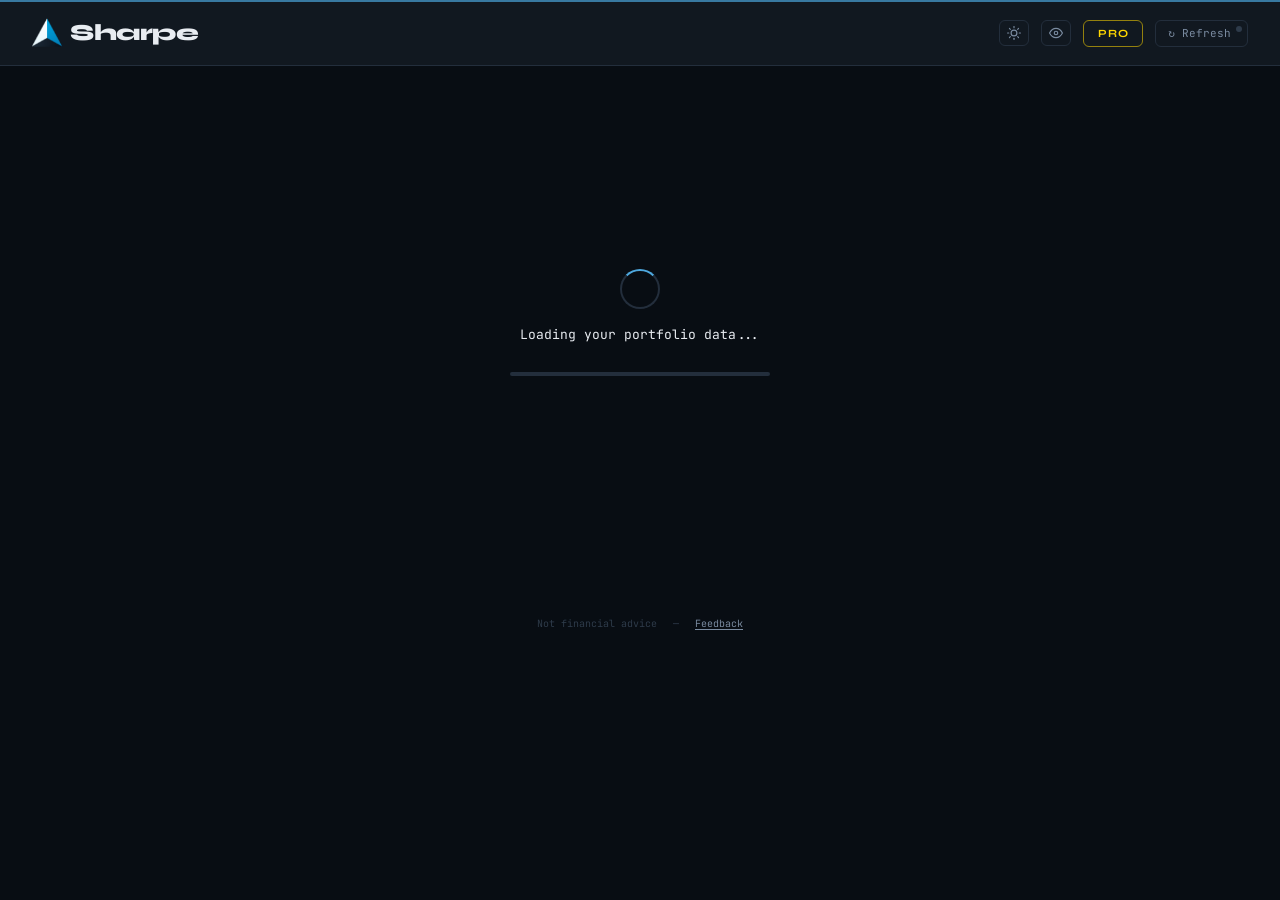
==== commit 3bb8d250: "Update to v1.7.0 Two releases since v1.5.  v1.6 — new capability: - Dividends tab: stats, 12-month c" ====
--- a/dashboard.html
+++ b/dashboard.html
@@ -5,31 +5,41 @@
   <title>Sharpe — Dashboard</title>
   <script src="chart.min.js"></script>
   <link rel="stylesheet" href="dashboard.css">
+  <script src="theme-init.js"></script>
 </head>
 <body>
   <header class="header">
-    <div class="logo">
-      <img src="icons/icon48.png" class="logo-img" alt="Sharpe">
-      <span class="logo-text">Sharpe</span>
-    </div>
-    <div class="header-center" id="headerStats"></div>
-    <div class="header-right">
-      <button class="btn-icon" id="btnPrivacy" title="Hide sensitive figures">
-        <svg width="14" height="14" viewBox="0 0 24 24" fill="none" stroke="currentColor" stroke-width="2" stroke-linecap="round" stroke-linejoin="round">
-          <path d="M1 12s4-8 11-8 11 8 11 8-4 8-11 8-11-8-11-8z"/>
-          <circle cx="12" cy="12" r="3"/>
-        </svg>
-      </button>
-      <button class="btn-pro" id="btnPro" title="Sharpe Pro">PRO</button>
-      <button class="btn-refresh" id="btnRefresh">↻ Refresh<div class="status-dot" id="statusDot"></div></button>
-    </div>
+    <div class="header-row">
+      <div class="logo">
+        <img src="icons/icon48.png" class="logo-img" alt="Sharpe">
+        <span class="logo-text">Sharpe</span>
+      </div>
+      <div class="header-center" id="headerStats"></div>
+      <div class="header-right">
+        <button class="btn-icon" id="btnTheme" title="Toggle light/dark mode">
+          <svg id="themeIcon" width="14" height="14" viewBox="0 0 24 24" fill="none" stroke="currentColor" stroke-width="2" stroke-linecap="round" stroke-linejoin="round">
+            <circle cx="12" cy="12" r="5"/><line x1="12" y1="1" x2="12" y2="3"/><line x1="12" y1="21" x2="12" y2="23"/><line x1="4.22" y1="4.22" x2="5.64" y2="5.64"/><line x1="18.36" y1="18.36" x2="19.78" y2="19.78"/><line x1="1" y1="12" x2="3" y2="12"/><line x1="21" y1="12" x2="23" y2="12"/><line x1="4.22" y1="19.78" x2="5.64" y2="18.36"/><line x1="18.36" y1="5.64" x2="19.78" y2="4.22"/>
+          </svg>
+        </button>
+        <button class="btn-icon" id="btnPrivacy" title="Hide sensitive figures">
+          <svg width="14" height="14" viewBox="0 0 24 24" fill="none" stroke="currentColor" stroke-width="2" stroke-linecap="round" stroke-linejoin="round">
+            <path d="M1 12s4-8 11-8 11 8 11 8-4 8-11 8-11-8-11-8z"/>
+            <circle cx="12" cy="12" r="3"/>
+          </svg>
+        </button>
+        <button class="btn-pro" id="btnPro" title="Sharpe Pro">PRO</button>
+        <button class="btn-refresh" id="btnRefresh">↻ Refresh<div class="status-dot" id="statusDot"></div></button>
+      </div>
+    </div>
+    <nav class="tab-bar" id="tabBar" style="display:none">
+      <button class="tab-btn" data-tab="today">Today</button>
+      <button class="tab-btn active" data-tab="portfolio">Portfolio</button>
+      <button class="tab-btn" data-tab="insights">Insights</button>
+      <button class="tab-btn" data-tab="watchlist">Watchlist</button>
+      <button class="tab-btn" data-tab="dividends">Dividends</button>
+      <button class="tab-btn" data-tab="tax">Tax Reporting</button>
+    </nav>
   </header>
-
-  <nav class="tab-bar" id="tabBar" style="display:none">
-    <button class="tab-btn active" data-tab="portfolio">Portfolio</button>
-    <button class="tab-btn" data-tab="insights">Insights</button>
-    <button class="tab-btn" data-tab="tax">Tax Reporting</button>
-  </nav>
 
   <div class="loading-screen" id="loadingScreen">
     <div class="loading-spinner"></div>
@@ -40,73 +50,160 @@
 
   <main class="main" id="mainContent" style="display:none">
     <div id="portfolioWarning" style="display:none" class="portfolio-warning">
-      ⚠ For live data, navigate to your <a href="https://trader.degiro.nl/trader/#/portfolio" target="_blank">DEGIRO Portfolio tab</a> and click Refresh.
+      <span id="portfolioWarningText"></span>
+      <button id="portfolioWarningBtn" class="banner-action-btn" type="button"></button>
+    </div>
+
+    <!-- ═══ Tab: Today ═══ -->
+    <div class="tab-pane" id="tabToday">
+      <div class="card card--full" id="todayStatsCard">
+        <div class="card-header">
+          <div class="card-title">Daily Stats</div>
+          <div class="today-header-actions">
+            <div class="today-status-inline" id="todayStatusInline"></div>
+            <div class="today-date-picker-wrap">
+              <button type="button" id="todayDateBtn" class="period-select today-date-btn" aria-haspopup="dialog" aria-expanded="false" title="Choose day"></button>
+              <div id="todayDatePopover" class="today-date-popover" hidden role="dialog" aria-label="Select date">
+                <div class="today-cal-head">
+                  <button type="button" class="today-cal-nav" id="todayCalPrev" aria-label="Previous month">‹</button>
+                  <div class="today-cal-title-row">
+                    <span id="todayCalMonthLabel" class="today-cal-month"></span>
+                    <select id="todayCalYearSelect" class="period-select today-cal-year-select" aria-label="Year"></select>
+                  </div>
+                  <button type="button" class="today-cal-nav" id="todayCalNext" aria-label="Next month">›</button>
+                </div>
+                <div class="today-cal-weekdays" aria-hidden="true">
+                  <span>Su</span><span>Mo</span><span>Tu</span><span>We</span><span>Th</span><span>Fr</span><span>Sa</span>
+                </div>
+                <div id="todayCalGrid" class="today-cal-grid"></div>
+              </div>
+            </div>
+            <button id="todayJumpNow" class="btn btn--sm" type="button" title="Jump to live today view">Today</button>
+          </div>
+        </div>
+        <div id="todayStatsContent"></div>
+
+        <!-- P&L timeline lives inside the card it describes rather than in a
+             separate card of its own -->
+        <div id="todaySparklineCard" class="today-spark-section" style="display:none">
+          <div class="today-spark-title">P&amp;L timeline · captured at each refresh</div>
+          <div class="chart-wrap" style="height:140px">
+            <canvas id="todaySparklineChart"></canvas>
+          </div>
+        </div>
+      </div>
+
+      <!-- One dataset, one card. Table / Waterfall / Heatmap are three
+           projections of the same `items` array, so they are view modes
+           rather than three stacked cards. -->
+      <div class="card card--full" id="todayMoversCard">
+        <div class="card-header">
+          <div class="card-title">Today's Movers</div>
+          <div class="today-total" id="todayTotal"></div>
+          <div class="seg" id="todayViewToggle">
+            <button class="seg-btn active" type="button" data-view="table">Table</button>
+            <button class="seg-btn" type="button" data-view="waterfall">Waterfall</button>
+            <button class="seg-btn" type="button" data-view="heatmap">Heatmap</button>
+          </div>
+          <select id="heatmapGroupBy" class="select" style="display:none" title="Group the heatmap">
+            <option value="none">No grouping</option>
+            <option value="assetclass">Asset Type</option>
+            <option value="geography">Geography</option>
+          </select>
+        </div>
+        <div id="todayViewBody">
+          <div id="todayTableContent" class="today-view" data-view="table">
+            <div class="table-scroll">
+              <table class="positions-table" id="todayTable" style="display:none">
+                <thead><tr>
+                  <th data-col="name">Name</th>
+                  <th data-col="price" class="num">Price</th>
+                  <th data-col="dayPct" class="num">Day %</th>
+                  <th data-col="dayEur" class="num">Day €</th>
+                  <th data-col="weight" class="num">Weight</th>
+                  <th data-col="contrib" class="num">Contrib.</th>
+                  <th data-col="totalPl" class="num">Total P&L</th>
+                  <th data-col="totalPlPct" class="num">Total %</th>
+                </tr></thead>
+                <tbody id="todayBody"></tbody>
+              </table>
+            </div>
+          </div>
+          <div id="todayWaterfallView" class="today-view" data-view="waterfall" style="display:none">
+            <div class="chart-wrap" style="height:300px">
+              <canvas id="todayWaterfallChart"></canvas>
+            </div>
+          </div>
+          <div id="todayHeatmapView" class="today-view" data-view="heatmap" style="display:none">
+            <div id="sectorHeatmapContent"></div>
+          </div>
+        </div>
+      </div>
     </div>
 
     <!-- ═══ Tab: Portfolio ═══ -->
     <div class="tab-pane active" id="tabPortfolio">
       <div class="grid-top">
+        <!-- One performance story. "Cumulative" is the TWR line, "Daily" is the
+             per-day bar chart that used to live in its own Recent Activity card
+             below — same question, so one chart with two modes and one period. -->
         <div class="card card--wide">
           <div class="card-header">
-            <div class="card-title">Capital Appreciation</div>
+            <div class="card-title">Performance</div>
             <div class="card-subtitle" id="perfSubtitle"></div>
             <div class="perf-controls">
-              <select id="periodSelect" class="period-select">
-                <option value="6M">6M</option>
-                <option value="1Y" selected>1Y</option>
-                <option value="2Y">2Y</option>
-                <option value="3Y">3Y</option>
-                <option value="5Y">5Y</option>
-                <option value="ALL">All time</option>
-              </select>
+              <div class="alloc-toggle" id="perfModeToggle">
+                <button class="toggle-btn active" type="button" data-perfmode="cum">Cumulative</button>
+                <button class="toggle-btn" type="button" data-perfmode="daily">Daily</button>
+              </div>
               <div class="alloc-toggle" id="perfToggle">
-                <button class="toggle-btn active" data-mode="pct">% Return</button>
-                <button class="toggle-btn" data-mode="eur">€ Value</button>
+                <button class="toggle-btn active" type="button" data-mode="pct" title="Show return in %">%</button>
+                <button class="toggle-btn" type="button" data-mode="eur" title="Show value in €">€</button>
               </div>
-              <button class="toggle-btn" id="tradesToggle" title="Show buy/sell markers">⇅ Trades</button>
+              <select id="periodSelect" class="period-select" title="Chart window"></select>
+              <div class="bm-dropdown-wrap" id="bmDropdownWrap">
+                <button class="btn btn--sm" id="bmDropdownBtn" type="button" title="Benchmarks and trade markers">
+                  Overlays
+                  <svg viewBox="0 0 10 6" fill="currentColor"><path d="M0 0l5 6 5-6z"/></svg>
+                </button>
+                <div class="bm-dropdown-menu" id="bmDropdownMenu">
+                  <div class="bm-dropdown-item active" data-benchmark="sp500">
+                    <span class="bm-check"></span>
+                    <span class="bm-swatch" style="background:var(--bm-sp500)"></span>
+                    S&amp;P 500
+                  </div>
+                  <div class="bm-dropdown-item" data-benchmark="eurostoxx">
+                    <span class="bm-check"></span>
+                    <span class="bm-swatch" style="background:var(--bm-eurostoxx)"></span>
+                    Euro Stoxx 50
+                  </div>
+                  <div class="bm-dropdown-item" data-benchmark="nasdaq">
+                    <span class="bm-check"></span>
+                    <span class="bm-swatch" style="background:var(--bm-nasdaq)"></span>
+                    Nasdaq 100
+                  </div>
+                  <div class="bm-dropdown-sep"></div>
+                  <div class="bm-dropdown-item" data-overlay="trades">
+                    <span class="bm-check"></span>
+                    ⇅ Trade markers
+                  </div>
+                </div>
+              </div>
             </div>
           </div>
-          <div class="chart-wrap"><canvas id="performanceChart"></canvas></div>
-          <div class="chart-insight-row">
-            <button class="btn-insight-toggle" id="insightToggle" title="Toggle chart insights">
-              <svg width="14" height="14" viewBox="0 0 24 24" fill="none" stroke="currentColor" stroke-width="2" stroke-linecap="round" stroke-linejoin="round">
-                <path d="M9 18h6M10 22h4M12 2a7 7 0 0 1 7 7c0 2.5-1.3 4.7-3.3 6L15 17H9l-.7-2C6.3 13.7 5 11.5 5 9a7 7 0 0 1 7-7z"/>
-              </svg>
-            </button>
-            <div id="chartInsight" class="chart-insight" style="display:none"></div>
-          </div>
+          <div class="chart-wrap perf-chart-wrap">
+            <canvas id="performanceChart"></canvas>
+            <button id="btnResetZoom" class="btn btn--sm chart-reset" type="button" style="display:none" title="Reset to selected period">✕ Reset zoom</button>
+          </div>
+          <div class="perf-footline" id="perfFootline"></div>
         </div>
         <div class="card">
           <div class="card-header"><div class="card-title">Allocation</div></div>
-          <div class="chart-wrap"><canvas id="allocationChart"></canvas></div>
-          <div class="legend" id="allocationLegend"></div>
-        </div>
-      </div>
-
-      <div class="grid-bottom grid-bottom--2">
-      </div>
-
-      <div class="card card--full" id="moversCard">
-        <div class="card-header">
-          <div class="card-title">Recent Activity</div>
-          <div class="alloc-toggle" id="moversToggle">
-            <button class="toggle-btn" data-period="1W">1W</button>
-            <button class="toggle-btn active" data-period="1M">1M</button>
-            <button class="toggle-btn" data-period="6M">6M</button>
-            <button class="toggle-btn" data-period="1Y">1Y</button>
-          </div>
-        </div>
-        <div class="movers-row">
-          <div class="movers-col">
-            <div class="movers-col-title">Big Movers</div>
-            <div id="moversContent" class="movers-grid"></div>
-          </div>
-          <div class="movers-col movers-col--chart">
-            <div class="movers-col-title">Portfolio Performance</div>
-            <div class="chart-wrap chart-wrap--perf perf-chart-wrap">
-              <canvas id="recentPerfChart"></canvas>
-              <div class="perf-badge-tip" data-tip="Simple price return of your current holdings over the selected period. Excludes positions you've fully sold."></div>
-            </div>
+          <div class="alloc-viz" id="allocationChart">
+            <div class="alloc-stackbar" id="allocStackBar"></div>
+            <div class="alloc-drill-head" id="allocDrillHead" style="display:none"></div>
+            <div class="alloc-rows" id="allocationLegend"></div>
+            <div class="alloc-callout" id="allocCallout" style="display:none"></div>
           </div>
         </div>
       </div>
@@ -114,14 +211,19 @@
       <div class="card card--full">
         <div class="card-header">
           <div class="card-title">Positions</div>
+          <input type="search" id="positionsFilter" class="pos-filter" placeholder="Filter — press /" autocomplete="off">
           <div class="alloc-toggle" id="positionsTabToggle">
             <button class="toggle-btn active" data-tab="open">Open</button>
             <button class="toggle-btn" data-tab="closed">Closed</button>
           </div>
         </div>
+        <!-- Big Movers used to be six tiles on a card 567px above this table, and
+             clicking one only ever scrolled you down to these rows. Same click,
+             no journey. -->
+        <div class="movers-chips" id="moversChips"></div>
         <table class="positions-table" id="positionsTable">
           <thead><tr>
-            <th data-col="name">Name</th><th data-col="currency">Currency</th><th data-col="size">Shares</th><th data-col="price">Price</th><th data-col="value">Value</th><th data-col="pl">P&amp;L</th><th data-col="plpct">P&amp;L %</th><th data-col="attrib">Return<br>Contribution</th><th data-col="vol">Volatility</th>
+            <th data-col="name">Name</th><th data-col="weight">Weight</th><th data-col="spark">30D</th><th data-col="price">Price</th><th data-col="value">Value</th><th data-col="pl">P&amp;L</th><th data-col="plpct">P&amp;L %</th>
           </tr></thead>
           <tbody id="positionsBody"></tbody>
         </table>
@@ -131,20 +233,19 @@
           </tr></thead>
           <tbody id="closedPositionsBody"></tbody>
         </table>
-        <div id="stockChartContainer" class="stock-chart-container" style="display:none">
-          <div class="stock-chart-header">
-            <div class="stock-chart-title" id="stockChartTitle"></div>
-            <div class="stock-chart-meta" id="stockChartMeta"></div>
-            <button class="stock-chart-close" id="stockChartClose" title="Close chart">✕</button>
-          </div>
-          <div class="chart-wrap chart-wrap--stock"><canvas id="stockChart"></canvas></div>
-        </div>
       </div>
     </div>
 
     <!-- ═══ Tab: Insights ═══ -->
     <div class="tab-pane" id="tabInsights">
-      <div class="card card--full" id="moreInfoCard">
+      <!-- Pulse and the stat tiles used to be two cards restating each other.
+           One card now: the figures, then only the observations that no tile
+           already carries. -->
+      <div class="card card--full" id="pulseCard">
+        <div class="card-header">
+          <div class="card-title">Portfolio Pulse</div>
+          <div class="card-subtitle">Your all-time figures, and what stands out in them · not advice</div>
+        </div>
         <div id="moreInfoContent" class="more-info-content">
           <div class="more-info-grid" id="moreInfoGrid">
             <!-- Populated by JS -->
@@ -154,12 +255,14 @@
           </div>
           <div class="more-info-note" id="moreInfoNote"></div>
         </div>
-      </div>
-
-      <div class="card card--full insight-collapsible" id="portfolioGradeCard">
-        <div class="card-header">
+        <div id="pulseList" class="pulse-list"></div>
+      </div>
+
+      <div class="card card--full insight-collapsible collapsed" id="portfolioGradeCard">
+        <div class="card-header insight-head" role="button" tabindex="0" aria-expanded="false">
           <div class="card-title">Rate My Portfolio</div>
-          <button class="toggle-btn insight-collapse-btn" title="Collapse">⊖ Collapse</button>
+          <div class="insight-summary" id="gradeSummary">5 quick questions · rate your portfolio against your goals</div>
+          <span class="insight-chevron" aria-hidden="true">▸</span>
         </div>
         <div class="insight-collapsible-body">
           <div id="gradeContent">
@@ -221,11 +324,11 @@
         </div>
       </div>
 
-      <div class="card card--full insight-collapsible" id="correlationCard">
-        <div class="card-header">
+      <div class="card card--full insight-collapsible collapsed" id="correlationCard">
+        <div class="card-header insight-head" role="button" tabindex="0" aria-expanded="false">
           <div class="card-title" id="corrInfoIcon">Correlation Matrix</div>
-          <div class="card-subtitle" id="correlationSubtitle">Pearson correlation of daily returns · all-time</div>
-          <button class="toggle-btn insight-collapse-btn" title="Collapse">⊖ Collapse</button>
+          <div class="insight-summary" id="correlationSubtitle">How closely your holdings move together</div>
+          <span class="insight-chevron" aria-hidden="true">▸</span>
         </div>
         <div class="insight-collapsible-body">
           <div id="correlationContent">
@@ -234,11 +337,11 @@
         </div>
       </div>
 
-      <div class="card card--full insight-collapsible" id="stressTestCard">
-        <div class="card-header">
+      <div class="card card--full insight-collapsible collapsed" id="stressTestCard">
+        <div class="card-header insight-head" role="button" tabindex="0" aria-expanded="false">
           <div class="card-title">Risk Analysis</div>
-          <div class="card-subtitle">Portfolio risk metrics and scenario stress tests</div>
-          <button class="toggle-btn insight-collapse-btn" title="Collapse">⊖ Collapse</button>
+          <div class="insight-summary" id="stressSummary">Value at Risk and scenario stress tests</div>
+          <span class="insight-chevron" aria-hidden="true">▸</span>
         </div>
         <div class="insight-collapsible-body">
           <div id="stressTestContent">
@@ -248,70 +351,109 @@
       </div>
     </div>
 
+    <!-- ═══ Tab: Watchlist ═══ -->
+    <div class="tab-pane" id="tabWatchlist">
+      <div id="watchlistEmpty" style="display:none"></div>
+      <div class="card card--full" id="watchlistChartCard">
+        <div class="card-header">
+          <div class="card-title">Watchlist Performance</div>
+          <div class="perf-controls">
+            <select id="watchlistPeriod" class="period-select" title="Applies to the chart and the table below">
+              <option value="1M">1M</option>
+              <option value="6M">6M</option>
+              <option value="YTD">YTD</option>
+              <option value="1Y" selected>1Y</option>
+              <option value="3Y">3Y</option>
+              <option value="5Y">5Y</option>
+            </select>
+          </div>
+        </div>
+        <div id="wlChartReturn" class="wl-chart-return"></div>
+        <div class="chart-wrap" style="height:300px">
+          <canvas id="watchlistChart"></canvas>
+        </div>
+        <div id="wlVsPortfolioStats" class="wl-comparison-stats" style="display:none"></div>
+      </div>
+      <div class="card card--full" id="watchlistTableCard">
+        <div class="card-header">
+          <div>
+            <div class="card-title">Favourites</div>
+            <div class="card-subtitle" style="color:var(--muted);font-size:11px">Items you're watching on DEGIRO</div>
+          </div>
+        </div>
+        <div id="watchlistContent">
+          <div class="table-scroll">
+            <table class="positions-table" id="watchlistTable" style="display:none">
+              <thead><tr>
+                <th data-col="name">Name</th>
+                <th data-col="currency">Ccy</th>
+                <th data-col="price" class="num">Price</th>
+                <th data-col="ret" class="num">Return</th>
+                <th data-col="vol" class="num">Volatility</th>
+                <th data-col="corr" class="num">Corr.</th>
+                <th data-col="signal" class="num"><span class="th-with-tip" data-tip="Based on SMA(50) vs SMA(200) crossover. Bullish = short-term trend above long-term. Bearish = below. Neutral = within 1%.">Signal</span></th>
+              </tr></thead>
+              <tbody id="watchlistBody"></tbody>
+            </table>
+          </div>
+        </div>
+      </div>
+      <div class="card card--full" id="wlStockChartCard" style="display:none">
+        <div class="card-header">
+          <div class="card-title" id="wlStockTitle"></div>
+          <button class="btn-icon" id="wlStockClose" title="Close">&times;</button>
+        </div>
+        <div class="chart-wrap" style="height:260px">
+          <canvas id="wlStockChart"></canvas>
+        </div>
+      </div>
+    </div>
+
+    <!-- ═══ Tab: Dividends ═══ -->
+    <div class="tab-pane" id="tabDividends">
+      <div id="dividendsEmpty" style="display:none"></div>
+      <div class="card card--full" id="divStatsCard">
+        <div class="card-header">
+          <div>
+            <div class="card-title">Dividend Income</div>
+            <div class="card-subtitle" style="color:var(--muted);font-size:11px">Gross payments received · before withholding tax</div>
+          </div>
+        </div>
+        <div class="more-info-grid" id="divStatsGrid"></div>
+      </div>
+      <div class="card card--full" id="divChartCard">
+        <div class="card-header">
+          <div class="card-title">Monthly Dividends</div>
+          <div class="card-subtitle">Last 12 months</div>
+        </div>
+        <div class="chart-wrap" style="height:220px"><canvas id="dividendChart"></canvas></div>
+        <div id="divNextEstimate" class="div-next-estimate" style="display:none"></div>
+      </div>
+      <div class="card card--full" id="divHoldingsCard">
+        <div class="card-header">
+          <div class="card-title">Per-Holding Breakdown</div>
+        </div>
+        <div id="divHoldingsContent"></div>
+      </div>
+    </div>
+
     <!-- ═══ Tab: Tax Reporting ═══ -->
     <div class="tab-pane" id="tabTax">
-      <div class="tax-coming-soon">
-        <div class="tax-pro-lock">
-          <svg width="32" height="32" viewBox="0 0 24 24" fill="none" stroke="currentColor" stroke-width="1.5" stroke-linecap="round" stroke-linejoin="round">
-            <rect x="3" y="11" width="18" height="11" rx="2" ry="2"/><path d="M7 11V7a5 5 0 0 1 10 0v4"/>
-          </svg>
-        </div>
-        <div class="tax-coming-soon-title">Tax Reporting — Coming Soon to Sharpe PRO</div>
-        <div class="tax-coming-soon-sub">Export tax tables from your DEGIRO transaction history.</div>
-
-        <div class="tax-countries-grid">
-
-          <div class="tax-country-card">
-            <div class="tax-country-info">
-              <div class="tax-country-name">Netherlands</div>
-              <div class="tax-country-forms">
-                <span class="tax-form-tag">IB-aangifte (Box 3)</span>
-                <span class="tax-form-tag">Aangifte inkomstenbelasting</span>
-              </div>
-            </div>
-          </div>
-
-          <div class="tax-country-card">
-            <div class="tax-country-info">
-              <div class="tax-country-name">France</div>
-              <div class="tax-country-forms">
-                <span class="tax-form-tag">Formulaire 2042</span>
-                <span class="tax-form-tag">Formulaire 2074</span>
-                <span class="tax-form-tag">PFU (Flat Tax 30%)</span>
-              </div>
-            </div>
-          </div>
-
-          <div class="tax-country-card">
-            <div class="tax-country-info">
-              <div class="tax-country-name">Germany</div>
-              <div class="tax-country-forms">
-                <span class="tax-form-tag">Anlage KAP</span>
-                <span class="tax-form-tag">Abgeltungsteuer (25%)</span>
-              </div>
-            </div>
-          </div>
-
-          <div class="tax-country-card">
-            <div class="tax-country-info">
-              <div class="tax-country-name">Belgium</div>
-              <div class="tax-country-forms">
-                <span class="tax-form-tag">Déclaration IPP / Aangifte PB</span>
-                <span class="tax-form-tag">Roerende voorheffing (30%)</span>
-              </div>
-            </div>
-          </div>
-
-        </div>
+      <div class="card card--full" id="taxReportCard">
+        <div class="card-header">
+          <div class="card-title">Tax Reporting</div>
+          <div class="card-subtitle">Generate tax tables from your DEGIRO history</div>
+        </div>
+        <div id="taxReportContent"></div>
       </div>
     </div>
 
   </main>
 
   <footer class="dashboard-footer">
-    <span>Not financial advice.</span>
-    <span>·</span>
-    <span><a href="mailto:philippe.veldkamp@gmail.com" class="footer-link">Feedback</a></span>
+    <span>Not financial advice</span>
+    <span> — </span>
+    <span><a href="https://docs.google.com/forms/d/e/1FAIpQLSdX4zvs9scwN4faCd2bnE-F4jqeqhIQ5IuJD7EUlNlaMYXDqg/viewform?usp=publish-editor" class="footer-link">Feedback</a></span>
   </footer>
 
   <script src="utils.js"></script>
--- a/dashboard.css
+++ b/dashboard.css
@@ -8,39 +8,139 @@
 @font-face { font-family: 'JetBrains Mono'; font-style: normal; font-weight: 500; src: url('../fonts/jetbrains-mono-latin-500-normal.woff2') format('woff2'); }
 
 :root {
+  /* Ground + text */
   --bg: #080D13; --bg2: #111820; --bg3: #1A2230; --border: #232E3C;
   --text: #E8ECF1; --muted: #7A8BA0; --dim: #2E3B4A;
-  --accent: #4EA8DE; --accent2: #4EA8DE; --green: #34D399; --red: #F87171;
+  /* Interaction: exactly one accent. P&L semantics: exactly one pair.
+     One warning hue. Gold is reserved for PRO and nothing else. */
+  --accent: #4EA8DE; --green: #34D399; --red: #F87171; --warn: #F59E0B; --gold: #FFD700;
+  /* Benchmark hues are data colours — never used as chrome */
+  --bm-sp500: #00A8E1; --bm-eurostoxx: #F5A623; --bm-nasdaq: #A855F7;
   --font-mono: 'JetBrains Mono', monospace; --font-display: 'Syne', sans-serif;
-  --card-radius: 10px;
+  /* Radius scale — every surface picks one of these, no ad-hoc values */
+  --r-xs: 4px; --r-sm: 6px; --r-md: 8px; --r-lg: 10px; --card-radius: 12px; --r-pill: 999px;
+}
+[data-theme="light"] {
+  --bg: #F0EDE6; --bg2: #F7F5F0; --bg3: #E8E4DC; --border: #D1CDC4;
+  --text: #111827; --muted: #6B7280; --dim: #D1CDC4;
+  --accent: #2563EB; --green: #16A34A; --red: #DC2626; --warn: #B45309; --gold: #B7791F;
 }
 * { margin:0; padding:0; box-sizing:border-box; }
 html, body { width:100%; min-height:100vh; }
 body { background:var(--bg); color:var(--text); font-family:var(--font-mono); font-size:13px; line-height:1.5; }
 
 /* ── Accent top-line ───────────────────────────────────────────────────────── */
-body::before { content:''; display:block; height:2px; background:linear-gradient(90deg, var(--accent) 0%, #6366F1 50%, var(--accent) 100%); opacity:0.7; position:fixed; top:0; left:0; right:0; z-index:100; }
-
-.header { display:flex; align-items:center; justify-content:space-between; padding:14px 32px; border-bottom:1px solid var(--border); background:var(--bg2); position:sticky; top:2px; z-index:10; }
+body::before { content:''; display:block; height:2px; background:var(--accent); opacity:0.7; position:fixed; top:0; left:0; right:0; z-index:100; }
+
+
+/* ── Control language ───────────────────────────────────────────────────────
+   Four idioms, and only four. Every control on every card is one of these:
+     .btn            secondary action   (+ .btn--sm, .btn--icon, .btn--inherit)
+     .seg / .seg-btn segmented group    — mutually exclusive modes
+     .select         native <select>    (+ .select--lg)
+     .btn--primary   the one commit action on a card
+   Legacy class names are aliased onto these recipes rather than restyled
+   per card, so markup keeps working and the palette of parts stays fixed. */
+.btn,
+.btn-refresh, .btn-icon, .btn-export, .bm-dropdown-btn, .btn-insight-toggle,
+.grade-retake, .tax-download-btn, .stress-card-collapse, .banner-action-btn,
+.today-cal-nav {
+  display:inline-flex; align-items:center; justify-content:center; gap:6px;
+  background:none; border:1px solid var(--border); border-radius:var(--r-sm);
+  color:var(--muted); font-family:var(--font-mono); font-size:11px; font-weight:400;
+  line-height:1.4; padding:5px 12px; white-space:nowrap; cursor:pointer;
+  transition:border-color 0.15s, color 0.15s, background 0.15s;
+}
+.btn:hover,
+.btn-refresh:hover, .btn-icon:hover, .btn-export:hover, .bm-dropdown-btn:hover,
+.btn-insight-toggle:hover, .grade-retake:hover, .tax-download-btn:hover,
+.stress-card-collapse:hover, .today-cal-nav:hover {
+  border-color:var(--accent); color:var(--accent);
+}
+.btn:focus-visible, .btn-icon:focus-visible, .btn-refresh:focus-visible,
+.seg-btn:focus-visible, .toggle-btn:focus-visible, .select:focus-visible {
+  outline:2px solid var(--accent); outline-offset:1px;
+}
+.btn.active, .btn-insight-toggle.active {
+  border-color:var(--accent); color:var(--accent);
+  background:color-mix(in srgb, var(--accent) 10%, transparent);
+}
+.btn:disabled, .btn-icon:disabled, .today-cal-nav:disabled { opacity:0.5; cursor:not-allowed; }
+/* Size + shape modifiers — the only permitted deviations */
+.btn--sm, .btn-export, .bm-dropdown-btn, .stress-card-collapse, .banner-action-btn {
+  font-size:10px; padding:4px 9px;
+}
+.btn--icon, .btn-icon, .btn-export, .btn-insight-toggle, .today-cal-nav { padding:5px 7px; gap:0; }
+.btn--inherit, .banner-action-btn { border-color:currentColor; color:inherit; }
+.btn--inherit:hover, .banner-action-btn:hover { border-color:currentColor; color:inherit; opacity:0.75; }
+
+/* Segmented group — one recipe for every mode switch in the app */
+.seg, .alloc-toggle { display:inline-flex; gap:2px; background:var(--bg3); border-radius:var(--r-sm); padding:2px; }
+.seg-btn, .toggle-btn {
+  display:inline-flex; align-items:center; justify-content:center;
+  background:none; border:none; border-radius:var(--r-xs);
+  color:var(--muted); font-family:var(--font-mono); font-size:10px; line-height:1;
+  height:24px; padding:0 10px; white-space:nowrap; cursor:pointer;
+  transition:background 0.15s, color 0.15s;
+}
+.seg-btn:hover, .toggle-btn:hover { color:var(--text); }
+.seg-btn.active, .toggle-btn.active { background:var(--bg2); color:var(--text); font-weight:500; }
+
+/* One select recipe (.select--lg is the form-field size used on the Tax tab) */
+.select, .period-select, .tax-select {
+  background:var(--bg3); border:1px solid var(--border); border-radius:var(--r-sm);
+  color:var(--text); font-family:var(--font-mono); font-size:11px;
+  padding:5px 10px; cursor:pointer; transition:border-color 0.15s, box-shadow 0.15s;
+}
+.select:hover, .period-select:hover, .tax-select:hover { border-color:var(--accent); }
+.select:focus, .period-select:focus, .tax-select:focus {
+  outline:none; border-color:var(--accent);
+  box-shadow:0 0 0 2px color-mix(in srgb, var(--accent) 18%, transparent);
+}
+.select--lg, .tax-select {
+  font-size:12px; padding:8px 28px 8px 12px; min-width:180px;
+  appearance:none; -webkit-appearance:none;
+}
+
+/* One primary. Solid accent, never a gradient. */
+.btn--primary, .grade-submit-btn, .tax-generate-btn {
+  display:inline-flex; align-items:center; justify-content:center;
+  background:var(--accent); color:var(--bg); border:none; border-radius:var(--r-sm);
+  font-family:var(--font-display); font-weight:700; font-size:13px;
+  padding:10px 24px; cursor:pointer; letter-spacing:0.02em; transition:filter 0.15s;
+}
+.btn--primary:hover, .grade-submit-btn:hover, .tax-generate-btn:hover { filter:brightness(1.12); }
+.btn--primary:disabled, .tax-generate-btn:disabled { opacity:0.5; cursor:not-allowed; filter:none; }
+
+.header { display:flex; flex-direction:column; border-bottom:1px solid var(--border); background:var(--bg2); position:sticky; top:2px; z-index:10; }
+.header-row { display:flex; align-items:center; justify-content:space-between; padding:14px 32px; }
 
 /* ── Tab bar ────────────────────────────────────────────────────────────────── */
-.tab-bar { display:flex; gap:4px; padding:8px 32px; background:var(--bg); border-bottom:none; position:sticky; top:53px; z-index:9; }
-.tab-btn { background:none; border:none; border-bottom:none; border-radius:6px; color:var(--muted); font-family:var(--font-mono); font-size:11px; padding:6px 16px; cursor:pointer; transition:all 0.15s; letter-spacing:0.04em; }
-.tab-btn:hover { color:var(--text); background:var(--bg2); }
-.tab-btn.active { color:var(--text); background:var(--bg2); font-weight:500; }
+.tab-bar { display:flex; gap:0; padding:0 32px; }
+.tab-btn { background:none; border:none; border-bottom:2px solid transparent; color:var(--muted); font-family:var(--font-mono); font-size:11px; padding:8px 16px 10px; cursor:pointer; transition:all 0.15s; letter-spacing:0.04em; }
+.tab-btn:hover { color:var(--text); }
+.tab-btn.active { color:var(--text); font-weight:500; border-bottom-color:var(--accent); }
 
 /* ── Tab panes ──────────────────────────────────────────────────────────────── */
 .tab-pane { display:none; flex-direction:column; gap:20px; }
 .tab-pane.active { display:flex; }
 
-/* ── Insight collapsible cards ──────────────────────────────────────────────── */
+/* ── Insight collapsible cards ────────────────────────────────────────────────
+   One chevron idiom, whole header row is the target, and a collapsed card is
+   never a blank bar — it carries its own headline figure. */
 .insight-collapsible .insight-collapsible-body { overflow:hidden; transition:max-height 0.3s ease, opacity 0.2s ease; }
 .insight-collapsible.collapsed .insight-collapsible-body { max-height:0 !important; opacity:0; }
 .insight-collapsible:not(.collapsed) .insight-collapsible-body { max-height:none; opacity:1; }
+.insight-collapsible.collapsed .card-header { margin-bottom:0; }
+.insight-head { cursor:pointer; user-select:none; border-radius:var(--r-sm); transition:color 0.15s; }
+.insight-head:focus-visible { outline:2px solid var(--accent); outline-offset:4px; }
+.insight-summary { flex:1; min-width:0; font-family:var(--font-mono); font-size:11px; color:var(--muted); white-space:nowrap; overflow:hidden; text-overflow:ellipsis; }
+.insight-chevron { flex-shrink:0; color:var(--muted); font-size:11px; line-height:1; transition:transform 0.2s, color 0.15s; }
+.insight-head:hover .insight-chevron, .insight-head:hover .insight-summary { color:var(--text); }
+.insight-collapsible:not(.collapsed) .insight-chevron { transform:rotate(90deg); }
 .logo { display:flex; align-items:center; gap:8px; }
 .logo-img { width:30px; height:30px; object-fit:contain; display:block; }
 .logo-text { font-family:var(--font-display); font-weight:800; font-size:23px; letter-spacing:-0.02em; }
-.logo-accent { color:var(--accent); }
 .header-center { display:flex; gap:28px; }
 .stat { text-align:center; }
 .stat-label { font-size:10px; color:var(--muted); text-transform:uppercase; letter-spacing:0.06em; }
@@ -49,14 +149,40 @@
 .negative { color:var(--red); }
 .header-right { display:flex; align-items:center; gap:12px; }
 
-.period-select { background:var(--bg3); border:1px solid var(--border); color:var(--text); font-family:var(--font-mono); font-size:10px; padding:4px 8px; border-radius:4px; cursor:pointer; }
-.perf-controls { display:flex; align-items:center; gap:8px; }
-.btn-refresh { background:none; border:1px solid var(--border); color:var(--muted); font-family:var(--font-mono); font-size:12px; padding:6px 14px; border-radius:6px; cursor:pointer; transition:all 0.2s; position:relative; }
-.btn-refresh:hover { border-color:var(--accent); color:var(--accent); }
-.status-dot { width:6px; height:6px; border-radius:50%; background:var(--dim); position:absolute; top:5px; right:5px; }
-.status-dot.connected { background:var(--accent); box-shadow:0 0 4px var(--accent); }
-.status-dot.loading { background:var(--accent2); animation:pulse 1s ease-in-out infinite; }
+.perf-controls { display:flex; align-items:center; justify-content:flex-end; gap:8px; flex-wrap:wrap; }
+#performanceChart { cursor: crosshair; }
+/* Overlays menu — benchmarks + trade markers, on the chart they affect */
+.bm-dropdown-wrap { position:relative; }
+.bm-dropdown-btn svg { width:8px; height:8px; transition:transform 0.15s; }
+.bm-dropdown-wrap.open .bm-dropdown-btn svg { transform:rotate(180deg); }
+.bm-dropdown-menu { display:none; position:absolute; top:calc(100% + 4px); right:0; background:var(--bg2); border:1px solid var(--border); border-radius:6px; padding:4px 0; min-width:160px; z-index:20; box-shadow:0 4px 12px rgba(0,0,0,0.4); }
+.bm-dropdown-wrap.open .bm-dropdown-menu { display:block; }
+.bm-dropdown-item { display:flex; align-items:center; gap:8px; padding:6px 12px; cursor:pointer; transition:background 0.1s; font-size:10px; color:var(--muted); white-space:nowrap; }
+.bm-dropdown-item:hover { background:var(--bg3); }
+.bm-dropdown-item .bm-check { width:14px; height:14px; border:1px solid var(--border); border-radius:3px; display:flex; align-items:center; justify-content:center; flex-shrink:0; transition:all 0.15s; }
+.bm-dropdown-item.active .bm-check { border-color:currentColor; background:currentColor; }
+.bm-dropdown-item.active .bm-check::after { content:'✓'; font-size:9px; color:var(--bg); }
+.bm-dropdown-item .bm-swatch { width:16px; height:2px; flex-shrink:0; }
+.bm-dropdown-sep { height:1px; background:var(--border); margin:4px 0; }
+.bm-dropdown-item[data-benchmark="sp500"] { color:var(--bm-sp500); }
+.bm-dropdown-item[data-benchmark="eurostoxx"] { color:var(--bm-eurostoxx); }
+.bm-dropdown-item[data-benchmark="nasdaq"] { color:var(--bm-nasdaq); }
+.btn-refresh { position:relative; padding-right:16px; }
+
+/* Freshness light on the Refresh button: green = fresh, red = stale, pulsing = syncing */
+.status-dot { width:6px; height:6px; border-radius:50%; background:var(--dim); position:absolute; top:5px; right:5px; transition:background 0.3s, box-shadow 0.3s; }
+.status-dot.fresh { background:var(--green); box-shadow:0 0 4px var(--green); }
+.status-dot.stale { background:var(--red); box-shadow:0 0 4px var(--red); }
+.status-dot.loading { background:var(--accent); animation:pulse 1s ease-in-out infinite; }
 @keyframes pulse { 0%,100%{opacity:1} 50%{opacity:0.3} }
+
+/* ── Skeleton shimmer for late-loading widgets ────────────────────────────── */
+.skeleton { position:relative; overflow:hidden; background:var(--bg3); border-radius:8px; min-height:80px; }
+.skeleton > * { visibility:hidden; }
+@media (prefers-reduced-motion: no-preference) {
+  .skeleton::after { content:''; position:absolute; inset:0; background:linear-gradient(90deg, transparent, color-mix(in srgb, var(--text) 6%, transparent), transparent); animation:shimmer 1.4s infinite; }
+  @keyframes shimmer { from { transform:translateX(-100%); } to { transform:translateX(100%); } }
+}
 @keyframes spin { from{transform:rotate(0deg)} to{transform:rotate(360deg)} }
 
 .loading-screen { display:flex; flex-direction:column; align-items:center; justify-content:center; min-height:60vh; gap:16px; }
@@ -65,44 +191,48 @@
 .main { padding:24px 28px; display:flex; flex-direction:column; gap:20px; }
 
 .grid-top { display:grid; grid-template-columns:2fr 1fr; gap:20px; }
-.grid-bottom { display:grid; grid-template-columns:1fr 1fr 1fr; gap:20px; }
-.grid-bottom--2 { grid-template-columns:1fr 1fr; }
-
 .card { background:var(--bg2); border:none; border-radius:12px; padding:24px; }
-.card--wide { }
-.card--full { }
 .card-header { margin-bottom:20px; display:flex; align-items:center; justify-content:space-between; gap:12px; }
 .card-title { font-family:var(--font-display); font-size:14px; font-weight:700; }
 .card-subtitle { font-size:11px; color:var(--muted); flex:1; }
+.card-subtitle.positive { color:var(--green); }
+.card-subtitle.negative { color:var(--red); }
 
 .chart-wrap { height:340px; position:relative; }
-#allocationChart { max-height:240px; }
-.grid-bottom .chart-wrap { height:220px; }
-.chart-insight-row { display:flex; align-items:flex-start; gap:10px; padding-top:14px; }
-.btn-insight-toggle { color:var(--muted); background:none; border:1px solid var(--border); border-radius:6px; padding:5px 6px; cursor:pointer; transition:all 0.2s; flex-shrink:0; margin-top:1px; display:flex; align-items:center; justify-content:center; }
-.btn-insight-toggle:hover { border-color:var(--accent); color:var(--accent); }
-.btn-insight-toggle.active { border-color:var(--accent); color:var(--accent); background:color-mix(in srgb, var(--accent) 10%, transparent); }
-.chart-insight { display:flex; flex-wrap:wrap; gap:8px; flex:1; }
-.ci-card { background:none; border:none; border-left:2px solid var(--border); border-radius:0; padding:4px 12px; min-width:120px; position:relative; flex:1; }
-.ci-card--tip { cursor:default; }
-.ci-card--tip::after { content:attr(data-tip); display:none; position:absolute; bottom:calc(100% + 8px); left:0; background:#1E2C3A; border:1px solid #2A3A4A; border-radius:8px; padding:9px 12px; width:260px; white-space:normal; font-size:11px; font-family:var(--font-mono); color:#8B9BB4; z-index:200; pointer-events:none; box-shadow:0 6px 24px #00000088; font-weight:400; line-height:1.6; }
-.ci-card--tip:hover::after { display:block; }
-.ci-label { font-size:9px; text-transform:uppercase; letter-spacing:0.08em; color:var(--muted); margin-bottom:4px; }
-.ci-value { font-family:var(--font-display); font-size:16px; font-weight:700; }
-
-.legend { display:flex; flex-direction:column; gap:6px; margin-top:14px; max-height:104px; overflow-y:auto; }
-.legend-item { display:flex; align-items:center; gap:8px; font-size:11px; line-height:16px; }
+
+/* ── Allocation card: segmented bar + ranked rows + drill-down ─────────────── */
+.alloc-viz { display:flex; flex-direction:column; gap:14px; }
+.alloc-stackbar { display:flex; height:14px; border-radius:7px; overflow:hidden; gap:2px; background:var(--bg3); }
+.alloc-seg { display:block; height:100%; min-width:3px; transition:width 0.3s ease; }
+.alloc-rows { display:flex; flex-direction:column; gap:7px; max-height:300px; overflow-y:auto; }
+.alloc-row { display:grid; grid-template-columns:8px 1fr 80px 44px 10px; align-items:center; gap:10px; font-size:11px; }
+.alloc-row-name { color:var(--text); white-space:nowrap; overflow:hidden; text-overflow:ellipsis; }
+.alloc-row-bar-wrap { height:5px; background:var(--bg3); border-radius:3px; overflow:hidden; }
+.alloc-row-bar { display:block; height:100%; border-radius:3px; }
+.alloc-row-pct { color:var(--muted); text-align:right; font-family:var(--font-mono); }
+.alloc-row-chev { color:var(--dim); text-align:right; }
+.alloc-row--drillable { cursor:pointer; }
+.alloc-row--drillable:hover .alloc-row-name { color:var(--accent); }
+.alloc-row--drillable:hover .alloc-row-chev { color:var(--accent); }
+.alloc-drill-head { display:flex; align-items:center; gap:10px; }
+.alloc-drill-title { font-family:var(--font-display); font-weight:700; font-size:12px; }
+.alloc-callout { border-left:2px solid var(--accent); padding:8px 12px; font-size:11px; color:var(--muted); cursor:pointer; background:color-mix(in srgb, var(--accent) 6%, transparent); border-radius:0 6px 6px 0; transition:color 0.15s; }
+.alloc-callout:hover { color:var(--text); }
+/* Performance metrics: one quiet line under the chart instead of five cards
+   behind a lightbulb toggle, with a single info popover instead of four */
+.perf-footline { display:flex; align-items:center; gap:8px; flex-wrap:wrap; font-family:var(--font-mono); font-size:11px; color:var(--muted); border-top:1px solid var(--border); margin-top:14px; padding-top:12px; }
+.pf-item { white-space:nowrap; }
+.pf-item b { color:var(--text); font-weight:600; }
+.pf-item b.positive { color:var(--green); }
+.pf-item b.negative { color:var(--red); }
+.pf-sep { color:var(--dim); }
+.pf-note { font-style:italic; opacity:0.75; }
+/* Each figure explains itself on hover */
+.pf-item[data-tip] { cursor:help; transition:color 0.15s; }
+.pf-item[data-tip]:hover { color:var(--text); }
+/* Reset-zoom lives inside the plot, and only while a zoom is active */
+.chart-reset { position:absolute; top:6px; right:8px; z-index:4; background:color-mix(in srgb, var(--bg2) 88%, transparent); }
 .legend-dot { width:8px; height:8px; border-radius:50%; flex-shrink:0; }
-.legend-name { flex:1; color:var(--text); white-space:nowrap; overflow:hidden; text-overflow:ellipsis; }
-.legend-pct { color:var(--muted); }
-
-.currency-bars { display:flex; flex-direction:column; gap:6px; margin-top:12px; }
-.currency-row { display:flex; align-items:center; gap:10px; font-size:11px; }
-.currency-label { width:32px; font-weight:600; }
-.currency-bar-wrap { flex:1; height:5px; background:var(--bg3); border-radius:3px; overflow:hidden; }
-.currency-bar { height:100%; border-radius:3px; }
-.currency-pct { width:36px; text-align:right; color:var(--muted); }
-
 .positions-table { width:100%; border-collapse:collapse; font-size:12px; }
 .positions-table th { text-align:left; color:var(--muted); font-size:10px; text-transform:uppercase; letter-spacing:0.06em; padding:8px 12px; border-bottom:1px solid var(--border); }
 .positions-table td { padding:10px 12px; border-bottom:1px solid var(--bg3); }
@@ -111,94 +241,91 @@
 .td-name { font-family:var(--font-display); font-weight:600; }
 .td-currency { color:var(--muted); }
 .td-value { font-weight:600; }
-.td-attrib { font-size: 11px; letter-spacing: 0.02em; }
 .td-vol { font-size: 11px; letter-spacing: 0.02em; color: var(--muted); }
 
+/* ── Positions table 2.0 ────────────────────────────────────────────────────── */
+.pos-filter { background:var(--bg3); border:1px solid var(--border); color:var(--text); font-family:var(--font-mono); font-size:11px; padding:5px 10px; border-radius:6px; width:200px; margin-left:auto; }
+.pos-filter::placeholder { color:var(--muted); }
+.pos-filter:focus { outline:none; border-color:var(--accent); }
+.pos-chip { width:26px; height:26px; border-radius:7px; display:inline-flex; align-items:center; justify-content:center; font-family:var(--font-display); font-weight:700; font-size:10px; letter-spacing:0.02em; margin-right:10px; flex-shrink:0; }
+#positionsBody .td-name { display:flex; align-items:center; }
+.pos-name-wrap { min-width:0; display:inline-block; }
+.pos-name { display:block; white-space:nowrap; overflow:hidden; text-overflow:ellipsis; }
+.pos-sub { display:block; font-size:10px; font-weight:400; color:var(--muted); font-family:var(--font-mono); margin-top:1px; white-space:nowrap; overflow:hidden; text-overflow:ellipsis; }
+.td-weight { white-space:nowrap; }
+.weight-pct { display:block; font-size:12px; }
+.weight-bar-wrap { display:block; width:56px; height:4px; background:var(--bg3); border-radius:2px; margin-top:3px; overflow:hidden; }
+.weight-bar { display:block; height:100%; border-radius:2px; background:var(--accent); }
+.td-spark .pos-spark { display:block; }
+.spark-none { color:var(--dim); }
+.pl-pill { display:inline-block; padding:2px 8px; border-radius:999px; font-weight:600; font-size:11px; }
+.pl-pill.positive { color:var(--green); background:color-mix(in srgb, var(--green) 12%, transparent); }
+.pl-pill.negative { color:var(--red); background:color-mix(in srgb, var(--red) 12%, transparent); }
+
+/* Expanded row + in-place detail row */
+tr.pos-row--expanded td { background:var(--bg3); }
+tr.pos-row--expanded td:first-child { box-shadow:inset 3px 0 0 var(--accent); }
+.pos-detail-row > td { padding:0; }
+/* Detail rows are not hoverable rows — beat .positions-table tr:hover td */
+.positions-table tr.pos-detail-row td, .positions-table tr.pos-detail-row:hover td { background:transparent; cursor:default; }
+.pos-detail { position:relative; padding:18px 20px; background:var(--bg2); border-bottom:1px solid var(--border); }
+/* Dismiss control, pinned top-right of the expanded row */
+.pos-detail-close { position:absolute; top:10px; right:12px; z-index:2; width:24px; height:24px; display:flex; align-items:center; justify-content:center; background:none; border:none; border-radius:5px; color:var(--muted); font-size:18px; line-height:1; cursor:pointer; transition:color 0.15s, background 0.15s; }
+.pos-detail-close:hover { color:var(--text); background:var(--bg3); }
+.pos-detail-close:focus-visible { outline:2px solid var(--accent); outline-offset:1px; }
+/* Keep the stat grid clear of the close button */
+.pos-detail-grid { display:grid; grid-template-columns:repeat(auto-fit, minmax(130px, 1fr)); gap:14px; margin-bottom:14px; padding-right:28px; }
+.pos-detail-label { font-size:9px; text-transform:uppercase; letter-spacing:0.08em; color:var(--muted); margin-bottom:4px; }
+.pos-detail-value { font-family:var(--font-display); font-size:16px; font-weight:700; }
+.pos-detail-actions { display:flex; gap:8px; margin-bottom:12px; }
+.pos-detail-chart { height:220px; position:relative; margin-top:8px; }
+
 /* CSV export button */
-.btn-export { background: none; border: 1px solid var(--border); border-radius: 4px; color: var(--muted); cursor: pointer; padding: 4px 6px; opacity: 0.7; transition: all 0.2s; display: flex; align-items: center; justify-content: center; flex-shrink: 0; margin-left: auto; }
-.btn-export:hover { opacity: 1; color: var(--accent); border-color: var(--accent); }
+.btn-export { flex-shrink: 0; margin-left: auto; opacity: 0.8; }
+.btn-export:hover { opacity: 1; }
 .btn-export svg { display: block; }
 .btn-export--locked { opacity: 0.45; }
-.btn-export--locked:hover { opacity: 1; color: #FFD700; border-color: #FFD700; }
+.btn-export--locked:hover { opacity: 1; color: var(--gold); border-color: var(--gold); }
 
 ::-webkit-scrollbar { width:4px; } ::-webkit-scrollbar-track { background:var(--bg); } ::-webkit-scrollbar-thumb { background:var(--border); border-radius:2px; }
 
-.alloc-toggle { display:flex; gap:2px; background:var(--bg3); border-radius:6px; padding:2px; }
-.toggle-btn { background:none; border:none; color:var(--muted); font-family:var(--font-mono); font-size:10px; padding:4px 10px; border-radius:4px; cursor:pointer; transition:all 0.2s; height:28px; display:inline-flex; align-items:center; }
-.toggle-btn:hover { color:var(--text); }
-.toggle-btn.active { background:var(--bg2); color:var(--text); font-weight:500; }
-
-/* movers-grid defined below */
-
-.movers-row { display:flex; flex-direction:column; gap:0; }
-.movers-col { padding:16px; }
-.movers-col--chart { border-top:1px solid var(--bg3); }
-.movers-col-title { font-size:11px; color:var(--muted); text-transform:uppercase; letter-spacing:0.08em; margin-bottom:12px; font-family:var(--font-mono); }
-.chart-wrap--perf { height:200px; }
-.movers-columns { display:grid; grid-template-columns:1fr 1fr; gap:8px; }
-.movers-col-half { display:flex; flex-direction:column; gap:6px; }
-.movers-grid { display:flex; flex-direction:column; gap:0; }
-.mover-item { background:var(--bg3); border:none; border-radius:8px; padding:10px 14px; display:flex; flex-direction:row; align-items:center; gap:10px; transition:background 0.15s; }
-.mover-item:hover { background:#243344; }
-.mover-icon { flex-shrink:0; width:24px; height:24px; display:flex; align-items:center; justify-content:center; border-radius:6px; font-size:10px; }
-.mover-icon.up { color:var(--green); background:rgba(42,202,105,0.1); }
-.mover-icon.down { color:var(--red); background:rgba(255,71,87,0.1); }
-.mover-info { flex:1; min-width:0; }
-.mover-name { font-size:12px; color:var(--text); white-space:nowrap; overflow:hidden; text-overflow:ellipsis; font-weight:500; }
-.mover-ticker { font-size:9px; color:var(--muted); font-family:var(--font-mono); margin-top:1px; }
-.mover-prices { display:none; }
-.mover-right { text-align:right; flex-shrink:0; }
-.mover-pct { font-size:13px; font-weight:700; font-family:var(--font-display); white-space:nowrap; }
-
-.progress-bar-wrap { width:260px; height:4px; background:#2A3A4A; border-radius:2px; margin:12px auto 6px; overflow:hidden; }
+
+/* Movers, as chips on the card they link into */
+.movers-chips { display:flex; align-items:center; gap:6px; flex-wrap:wrap; min-width:0; margin:-6px 0 14px; }
+.movers-chips:empty { display:none; }
+.movers-chips-label { font-size:9px; text-transform:uppercase; letter-spacing:0.07em; color:var(--muted); flex-shrink:0; }
+.mover-chip { display:inline-flex; align-items:center; gap:5px; background:var(--bg3); border:none; border-radius:var(--r-pill); padding:3px 10px; font-family:var(--font-mono); font-size:10px; color:var(--muted); cursor:pointer; white-space:nowrap; transition:background 0.15s, color 0.15s; }
+.mover-chip:hover { background:var(--border); color:var(--text); }
+.mover-chip b { font-weight:600; }
+
+.progress-bar-wrap { width:260px; height:4px; background:var(--border); border-radius:2px; margin:12px auto 6px; overflow:hidden; }
 .progress-bar { height:100%; width:0%; background:var(--accent); border-radius:2px; transition:width 0.3s ease; }
 .progress-label { font-size:11px; color:var(--muted); font-family:var(--font-mono); margin:0; text-align:center; }
 
-.stat[data-chartmode]:hover { background: #1E2C3A66; border-radius: 6px; }
+.stat[data-chartmode]:hover { background: color-mix(in srgb, var(--bg3) 40%, transparent); border-radius: 6px; }
 .stat[data-chartmode]:hover .stat-label::after { content: ' ↗'; opacity: 0.5; }
-#statPositions:hover { background: #1E2C3A66; border-radius: 6px; }
+#statPositions:hover { background: color-mix(in srgb, var(--bg3) 40%, transparent); border-radius: 6px; }
 #statPositions:hover .stat-label::after { content: ' ↻'; opacity: 0.5; }
 
-/* Trades overlay toggle — sits outside the alloc-toggle group, slightly separated */
-#tradesToggle { margin-left: 4px; background: var(--bg3); border: none; color: var(--muted); border-radius: 4px; }
-#tradesToggle:hover { color: var(--text); }
-#tradesToggle.active { background: var(--bg2); color: var(--text); font-weight: 500; }
-
-/* Portfolio Value hover tooltip showing uninvested cash */
-.stat--hoverable { position: relative; cursor: default; }
-
-/* On hover: swap label and value to show cash breakdown */
-.stat-label--hover,
-.stat-value--hover  { display: none; }
-
-.stat--hoverable:hover .stat-label--default,
-.stat--hoverable:hover .stat-value--default { display: none; }
-
-.stat--hoverable:hover .stat-label--hover,
-.stat--hoverable:hover .stat-value--hover   { display: block; }
-
-.stat-value--hover { font-family: var(--font-display); font-size: 18px; font-weight: 700; margin-top: 2px; color: var(--muted); }
-
+
+/* Intraday P&L timeline, nested inside the Daily Stats card */
+.today-spark-section { border-top: 1px solid var(--border); margin-top: 16px; padding-top: 12px; }
+.today-spark-title { font-family: var(--font-mono); font-size: 10px; text-transform: uppercase; letter-spacing: 0.07em; color: var(--muted); margin-bottom: 6px; }
+
+/* Secondary line under a header stat (cash %, daily %) — always visible */
+.stat-sub { font-family: var(--font-mono); font-size: 10px; color: var(--muted); margin-top: 2px; letter-spacing: 0.02em; }
+.stat-sub.positive { color: var(--green); opacity: 0.85; }
+.stat-sub.negative { color: var(--red); opacity: 0.85; }
 
 /* Sortable positions table headers */
-#positionsTable thead th { cursor: pointer; user-select: none; white-space: nowrap; }
-#positionsTable thead th:hover { color: var(--text); }
-#positionsTable thead th.sort-active { color: var(--accent); }
+#positionsTable thead th,
+#watchlistTable thead th { cursor: pointer; user-select: none; white-space: nowrap; }
+#positionsTable thead th:hover,
+#watchlistTable thead th:hover { color: var(--text); }
+#positionsTable thead th.sort-active,
+#watchlistTable thead th.sort-active { color: var(--accent); }
 
 /* Privacy mode — eye button + sensitive value masking */
-.btn-icon {
-  background: none;
-  border: 1px solid var(--border);
-  color: var(--muted);
-  font-family: var(--font-mono);
-  font-size: 12px;
-  padding: 6px 10px;
-  border-radius: 6px;
-  cursor: pointer;
-  display: flex; align-items: center; justify-content: center;
-  transition: all 0.2s;
-}
-.btn-icon:hover { border-color: var(--accent); color: var(--accent); }
 .btn-icon.active { border-color: var(--muted); color: var(--muted); opacity: 0.5; }
 .btn-icon.active svg { opacity: 0.5; }
 
@@ -215,52 +342,11 @@
 
 /* TWR stat — tooltip handled via JS floating div to escape sticky stacking context */
 .stat--twr { position: relative; cursor: default; }
-/* Hoverable overlay on portfolio performance badge */
 .perf-chart-wrap { position: relative; }
-.perf-badge-tip {
-  position: absolute;
-  top: 4px;
-  right: 4px;
-  width: 90px;
-  height: 36px;
-  cursor: default;
-  z-index: 5;
-}
-.perf-badge-tip::after {
-  content: attr(data-tip);
-  display: none;
-  position: absolute;
-  top: calc(100% + 6px);
-  right: 0;
-  background: #1E2C3A;
-  border: 1px solid #2A3A4A;
-  border-radius: 6px;
-  padding: 7px 12px;
-  width: 240px;
-  white-space: normal;
-  font-size: 11px;
-  font-family: var(--font-mono);
-  color: #8B9BB4;
-  z-index: 100;
-  pointer-events: none;
-  box-shadow: 0 4px 16px #00000066;
-  text-transform: none;
-  font-weight: 400;
-  letter-spacing: 0;
-}
-.perf-badge-tip:hover::after { display: block; }
-
 
 /* ── More Info / Portfolio Insights card ──────────────────────── */
-#moreInfoCard .card-header { cursor: default; }
-#btnMoreInfo {
-  font-size: 11px;
-  padding: 3px 10px;
-  transition: all 0.2s;
-}
-#btnMoreInfo.open { background: #00A8E122; border-color: #00A8E1; color: #00A8E1; }
-
-.more-info-content { padding: 16px 20px 20px; }
+/* Lives inside the Pulse card now — the card supplies the padding */
+.more-info-content { padding: 0; }
 .more-info-grid {
   display: grid;
   grid-template-columns: repeat(auto-fit, minmax(200px, 1fr));
@@ -302,34 +388,12 @@
   position: relative;
   cursor: default;
 }
-.more-info-stat--tip::after {
-  content: attr(data-tip);
-  display: none;
-  position: absolute;
-  bottom: calc(100% + 8px);
-  left: 0;
-  background: #1E2C3A;
-  border: 1px solid #2A3A4A;
-  border-radius: 8px;
-  padding: 10px 14px;
-  width: 280px;
-  white-space: normal;
-  font-size: 11px;
-  font-family: var(--font-mono);
-  color: #8B9BB4;
-  z-index: 200;
-  pointer-events: none;
-  box-shadow: 0 6px 24px #00000088;
-  font-weight: 400;
-  line-height: 1.6;
-}
-.more-info-stat--tip:hover::after { display: block; }
 
 /* ── Clickable insight stats with chart expand ──────────────────── */
 .more-info-stat--clickable { cursor: pointer; transition: border-color 0.2s, background 0.2s; }
 .more-info-stat--clickable:hover { border-color: var(--accent); }
 .more-info-stat--clickable .more-info-stat-label::after { content: ' ▸'; font-size: 9px; opacity: 0.5; }
-.more-info-stat--active { border-color: var(--accent); background: rgba(0, 168, 225, 0.05); }
+.more-info-stat--active { border-color: var(--accent); background: color-mix(in srgb, var(--accent) 6%, transparent); }
 .more-info-stat--active .more-info-stat-label::after { content: ' ▾'; font-size: 9px; opacity: 0.8; }
 
 .more-info-chart-wrap { height: 220px; padding: 12px 0 4px; }
@@ -356,8 +420,30 @@
 }
 .footer-link:hover { color: var(--text); }
 
-.portfolio-warning { background: #2A1F00; border-bottom: 1px solid #7A5000; color: #FFB84D; font-size: 11px; padding: 8px 16px; line-height: 1.5; margin-bottom: 4px; }
-.portfolio-warning a { color: #FFD080; text-decoration: underline; }
+.portfolio-warning { display:flex; align-items:center; gap:12px; background: color-mix(in srgb, var(--warn) 12%, var(--bg2)); border: 1px solid color-mix(in srgb, var(--warn) 45%, transparent); border-radius: var(--r-md); color: var(--warn); font-size: 11px; padding: 8px 16px; line-height: 1.5; margin-bottom: 4px; }
+.banner-action-btn { margin-left:auto; flex-shrink:0; }
+
+/* ── Portfolio Pulse ─────────────────────────────────────────────── */
+.pulse-list { display:flex; flex-direction:column; gap:10px; margin-top:16px; }
+.pulse-row { display:flex; align-items:flex-start; gap:12px; background:var(--bg3); border-radius:8px; padding:12px 14px; }
+.pulse-stripe { width:3px; align-self:stretch; border-radius:2px; flex-shrink:0; background:var(--border); }
+.pulse-row--warn .pulse-stripe { background:var(--warn); }
+.pulse-row--info .pulse-stripe { background:var(--accent); }
+.pulse-row--good .pulse-stripe { background:var(--green); }
+.pulse-text { flex:1; min-width:0; }
+.pulse-title { font-family:var(--font-display); font-weight:700; font-size:13px; }
+.pulse-body { color:var(--muted); font-size:11px; line-height:1.55; margin-top:2px; }
+.pulse-action { background:none; border:none; color:var(--accent); font-family:var(--font-mono); font-size:11px; cursor:pointer; padding:0; margin-left:auto; white-space:nowrap; align-self:center; flex-shrink:0; }
+.pulse-action:hover { text-decoration:underline; }
+
+/* ── Dividends tab ──────────────────────────────────────────────── */
+.div-next-estimate { border-top:1px solid var(--border); margin-top:14px; padding-top:12px; }
+.div-next-head { font-size:10px; color:var(--muted); text-transform:uppercase; letter-spacing:0.06em; margin-bottom:8px; opacity:0.8; }
+.div-next-row { display:flex; align-items:baseline; gap:10px; padding:5px 0; font-size:11px; border-bottom:1px solid var(--bg3); }
+.div-next-row:last-child { border-bottom:none; }
+.div-next-name { font-family:var(--font-display); font-weight:600; color:var(--text); flex:1; white-space:nowrap; overflow:hidden; text-overflow:ellipsis; }
+.div-next-date { color:var(--muted); white-space:nowrap; font-family:var(--font-mono); }
+.div-next-amt { font-weight:600; color:var(--green); white-space:nowrap; font-family:var(--font-mono); }
 
 /* ── Correlation Matrix ─────────────────────────────────────────── */
 .correlation-wrap { overflow-x: auto; padding: 8px 0 16px; }
@@ -368,13 +454,16 @@
 /* Column header cells: -45° diagonal text — standard heatmap pattern, far more legible than vertical */
 .correlation-table th.col-header-cell { padding: 0 2px; vertical-align: bottom; overflow: visible; }
 .correlation-table .col-label-outer { position: relative; height: 110px; }
-.correlation-table .col-label-text { position: absolute; bottom: 8px; left: 50%; transform: rotate(-45deg); transform-origin: 0% 100%; white-space: nowrap; font-size: 10px; font-weight: 600; color: #9EABBE; letter-spacing: 0.02em; }
+.correlation-table .col-label-text { position: absolute; bottom: 8px; left: 50%; transform: rotate(-45deg); transform-origin: 0% 100%; white-space: nowrap; font-size: 10px; font-weight: 600; color: var(--muted); letter-spacing: 0.02em; }
 /* Row-label column: fixed width so data columns get all the remaining space */
-.correlation-table th.row-label { text-align: right; vertical-align: middle; padding-right: 10px; width: 120px; min-width: 80px; white-space: nowrap; overflow: hidden; text-overflow: ellipsis; font-size: 10px; font-weight: 600; color: #9EABBE; }
+.correlation-table th.row-label { text-align: right; vertical-align: middle; padding-right: 10px; width: 120px; min-width: 80px; white-space: nowrap; overflow: hidden; text-overflow: ellipsis; font-size: 10px; font-weight: 600; color: var(--muted); }
 /* Data cells expand to fill their column */
 .correlation-table td { height: 38px; text-align: center; font-size: 10px; font-weight: 600; border: 1px solid rgba(0,0,0,0.18); cursor: default; transition: opacity 0.15s; position: relative; }
 .correlation-table td:hover { opacity: 0.82; outline: 2px solid var(--text); outline-offset: -2px; z-index: 1; }
 .correlation-table td.corr-diag { opacity: 0.5; }
+.floating-tip { position: fixed; z-index: 9999; display: none; max-width: 280px; padding: 10px 14px; background: var(--bg3); border: 1px solid var(--border); border-radius: 8px; white-space: normal; text-align: left; text-transform: none; letter-spacing: 0; font-family: var(--font-mono); font-size: 11px; font-weight: 400; line-height: 1.6; color: var(--muted); pointer-events: none; box-shadow: 0 6px 24px #00000088; }
+[data-theme="light"] .floating-tip { box-shadow: 0 6px 24px rgba(0,0,0,0.18); }
+
 .corr-tooltip { position: fixed; background: var(--bg3); border: 1px solid var(--border); border-radius: 6px; padding: 7px 10px; font-size: 11px; font-family: var(--font-mono); color: var(--text); pointer-events: none; z-index: 1000; white-space: nowrap; box-shadow: 0 4px 16px rgba(0,0,0,0.5); display: none; line-height: 1.6; }
 /* Info tooltip for the title — wraps prose, wider than cell tooltips */
 .corr-tooltip.corr-tooltip--info { white-space: normal; max-width: 300px; }
@@ -386,7 +475,7 @@
 /* Pair extremes rows inside WAC box: icon · value · names */
 .corr-extreme-row { display: flex; align-items: baseline; gap: 8px; margin-top: 7px; font-family: var(--font-mono); }
 .corr-extreme-icon { flex: 0 0 auto; font-size: 13px; color: var(--muted); opacity: 0.7; }
-.corr-extreme-rho { flex: 0 0 auto; font-size: 15px; font-weight: 700; font-family: var(--font-display); }
+.corr-extreme-rho { flex: 0 0 auto; font-size: 16px; font-weight: 700; font-family: var(--font-display); }
 .corr-extreme-names { flex: 1 1 0; font-size: 12px; color: var(--muted); white-space: nowrap; overflow: hidden; text-overflow: ellipsis; }
 @media (max-width: 600px) { .corr-stats-grid { grid-template-columns: 1fr; } }
 /* PCA loading bars */
@@ -397,14 +486,10 @@
 .pca-loading-row { display: contents; }
 .pca-loading-name { white-space: nowrap; font-size: 10px; font-family: var(--font-mono); color: var(--muted); }
 .pca-loading-bar-outer { height: 6px; background: var(--border); border-radius: 3px; overflow: hidden; }
-.pca-loading-bar-inner { display: block; height: 100%; background: #8B9BB4; border-radius: 3px; }
+.pca-loading-bar-inner { display: block; height: 100%; background: var(--muted); border-radius: 3px; }
 .pca-loading-val { text-align: right; font-size: 9px; font-family: var(--font-mono); color: var(--muted); }
 
 /* ── Portfolio Grade / Rate My Portfolio ───────────── */
-#portfolioGradeCard .card-header { cursor: default; }
-#btnGrade { font-size: 11px; padding: 3px 10px; transition: all 0.2s; }
-#btnGrade.open { background: #00A8E122; border-color: #00A8E1; color: #00A8E1; }
-
 .grade-survey { padding: 16px 20px 20px; }
 .grade-survey-intro { font-size: 12px; color: var(--muted); line-height: 1.6; margin-bottom: 20px; }
 .grade-sliders { display: flex; flex-direction: column; gap: 20px; }
@@ -422,8 +507,7 @@
 .grade-range::-moz-range-thumb { width: 18px; height: 18px; border-radius: 50%; background: var(--accent); border: 2px solid var(--bg2); cursor: pointer; }
 .grade-range::-webkit-slider-runnable-track { height: 6px; border-radius: 3px; }
 
-.grade-submit-btn { display: block; width: 100%; max-width: 320px; margin: 24px auto 0; padding: 12px 0; border: none; border-radius: 8px; background: var(--accent); color: #000; font-family: var(--font-display); font-weight: 700; font-size: 14px; cursor: pointer; transition: all 0.2s; letter-spacing: 0.02em; }
-.grade-submit-btn:hover { filter: brightness(1.15); transform: scale(1.02); }
+.grade-submit-btn { display: flex; width: 100%; max-width: 320px; margin: 24px auto 0; }
 
 /* Results */
 .grade-results { padding: 20px; }
@@ -444,7 +528,7 @@
 /* Right column: key metric boxes — 4 columns × 2 rows */
 .grade-metrics-col { flex-shrink: 0; display: grid; grid-template-columns: repeat(4, 1fr); gap: 8px; align-self: flex-start; width: 380px; }
 .grade-metric-box { background: var(--bg3); border: none; border-radius: 8px; padding: 10px 8px; text-align: center; }
-.grade-metric-value { font-family: var(--font-display); font-size: 17px; font-weight: 700; }
+.grade-metric-value { font-family: var(--font-display); font-size: 16px; font-weight: 700; }
 .grade-metric-label { font-size: 9px; text-transform: uppercase; letter-spacing: 0.06em; color: var(--muted); margin-top: 3px; }
 
 /* Sub-grades */
@@ -456,8 +540,7 @@
 .grade-sub-bar-inner { height: 100%; border-radius: 2px; transition: width 0.6s ease; }
 .grade-sub-detail { font-size: 10px; color: var(--muted); margin-top: 6px; line-height: 1.5; }
 
-.grade-retake { display: inline-block; background: none; border: 1px solid var(--border); color: var(--muted); font-family: var(--font-mono); font-size: 11px; padding: 6px 14px; border-radius: 6px; cursor: pointer; transition: all 0.2s; margin-top: 4px; }
-.grade-retake:hover { border-color: var(--accent); color: var(--accent); }
+.grade-retake { margin-top: 4px; }
 .grade-reveal { text-align: center; padding: 20px 0 16px; }
 .grade-teaser { font-size: 12px; color: var(--muted); line-height: 1.6; max-width: 420px; margin: 12px auto 0; }
 .grade-gate-wrap { min-height: 200px; overflow: hidden; border-radius: 8px; }
@@ -476,10 +559,6 @@
 .grade-d-minus, .grade-f { color: #E05252; }
 
 /* ── Stress Test ───────────────────────────────────── */
-#stressTestCard .card-header { cursor: default; }
-#btnStressTest { font-size: 11px; padding: 3px 10px; transition: all 0.2s; }
-#btnStressTest.open { background: #00A8E122; border-color: #00A8E1; color: #00A8E1; }
-
 /* ── Value at Risk card ── */
 .var-card { background: var(--bg3); border: none; border-radius: 8px; padding: 16px 20px; margin: 16px 20px 20px; }
 .var-title-row { display: flex; align-items: baseline; gap: 12px; margin-bottom: 14px; }
@@ -488,11 +567,6 @@
 .var-controls { display: flex; gap: 20px; flex-wrap: wrap; margin-bottom: 16px; }
 .var-toggle-group { display: flex; align-items: center; gap: 6px; }
 .var-toggle-label { font-size: 10px; color: var(--muted); font-family: var(--font-mono); text-transform: uppercase; letter-spacing: 0.06em; margin-right: 4px; }
-.var-btn { background: var(--bg); border: none; color: var(--muted); font-family: var(--font-mono); font-size: 10px; padding: 4px 10px; border-radius: 4px; cursor: pointer; transition: all 0.2s; height: 28px; }
-.var-btn:hover { color: var(--text); }
-.var-btn--tf.active { background: var(--bg2); color: var(--text); font-weight: 500; }
-.var-btn--conf.active { background: #A78BFA22; color: #A78BFA; font-weight: 500; }
-.var-btn--conf:hover { color: #A78BFA; }
 .var-result { display: flex; align-items: baseline; gap: 10px; margin-bottom: 6px; }
 .var-result-pct { font-family: var(--font-display); font-size: 26px; font-weight: 800; color: var(--red); letter-spacing: -0.02em; }
 .var-result-desc { font-size: 11px; color: var(--muted); line-height: 1.5; }
@@ -507,15 +581,15 @@
 @media (max-width: 600px) { .stress-grid { grid-template-columns: 1fr; } }
 
 .stress-card { background: var(--bg3); border: none; border-radius: 10px; overflow: hidden; transition: background 0.2s; cursor: pointer; }
-.stress-card:hover { background: #243344; }
+.stress-card:hover { background: var(--bg3); }
 .stress-card.expanded { grid-column: 1 / -1; cursor: default; }
 .stress-card.expanded:hover { border-color: var(--border); }
 
 .stress-card-header { padding: 14px 16px 12px; }
 .stress-card-title { font-family: var(--font-display); font-size: 13px; font-weight: 700; color: var(--text); display: flex; align-items: center; gap: 8px; }
-.stress-badge { font-size: 8px; font-family: var(--font-mono); font-weight: 600; padding: 2px 6px; border-radius: 3px; letter-spacing: 0.04em; text-transform: uppercase; }
-.stress-badge--historical { background: #00A8E122; color: #00A8E1; }
-.stress-badge--hypothetical { background: #A78BFA22; color: #A78BFA; }
+.stress-badge { font-size: 9px; font-family: var(--font-mono); font-weight: 600; padding: 2px 6px; border-radius: 3px; letter-spacing: 0.04em; text-transform: uppercase; }
+.stress-badge--historical { background: color-mix(in srgb, var(--accent) 14%, transparent); color: var(--accent); }
+.stress-badge--hypothetical { background: color-mix(in srgb, var(--warn) 14%, transparent); color: var(--warn); }
 .stress-card-period { font-size: 10px; color: var(--muted); margin-top: 3px; font-family: var(--font-mono); }
 
 .stress-card-impact { padding: 0 16px 14px; display: flex; align-items: baseline; gap: 12px; }
@@ -537,20 +611,19 @@
 .stress-pos-name { color: var(--text); white-space: nowrap; overflow: hidden; text-overflow: ellipsis; width: 180px; min-width: 180px; flex-shrink: 0; }
 .stress-pos-pct { white-space: nowrap; font-weight: 600; flex-shrink: 0; }
 .stress-pos-eur { white-space: nowrap; color: var(--muted); flex-shrink: 0; }
-.stress-pos-source { white-space: nowrap; font-size: 8px; text-transform: uppercase; letter-spacing: 0.04em; flex-shrink: 0; }
-.stress-pos-source--actual { color: #2ACA69; }
-.stress-pos-source--estimated { color: #8B9BB4; }
+.stress-pos-source { white-space: nowrap; font-size: 9px; text-transform: uppercase; letter-spacing: 0.04em; flex-shrink: 0; }
+.stress-pos-source--actual { color: var(--green); }
+.stress-pos-source--estimated { color: var(--muted); }
 .stress-pos-bar-wrap { width: 80px; height: 4px; background: var(--border); border-radius: 2px; overflow: hidden; flex-shrink: 0; }
 .stress-pos-bar { height: 100%; border-radius: 2px; }
 
 .stress-mitigations { display: flex; flex-direction: column; gap: 8px; }
 .stress-mitigation { background: var(--bg2); border: 1px solid var(--border); border-radius: 8px; padding: 10px 14px; font-size: 11px; color: var(--muted); line-height: 1.6; }
-.stress-mitigation--positive { border-color: rgba(76, 175, 80, 0.5); }
-.stress-mitigation--negative { border-color: rgba(239, 83, 80, 0.5); }
-
-.stress-card-collapse { display: none; background: none; border: 1px solid var(--border); color: var(--muted); font-family: var(--font-mono); font-size: 10px; padding: 4px 12px; border-radius: 4px; cursor: pointer; margin: 0 16px 12px; transition: all 0.2s; }
-.stress-card-collapse:hover { border-color: var(--accent); color: var(--accent); }
-.stress-card.expanded .stress-card-collapse { display: inline-block; }
+.stress-mitigation--positive { border-color: color-mix(in srgb, var(--green) 50%, transparent); }
+.stress-mitigation--negative { border-color: color-mix(in srgb, var(--red) 50%, transparent); }
+
+.stress-card-collapse { display: none; margin: 0 16px 12px; }
+.stress-card.expanded .stress-card-collapse { display: inline-flex; }
 
 /* Impact color scale */
 .stress-impact--mild { color: #E8C832; }
@@ -560,36 +633,30 @@
 .stress-impact--positive { color: #2ACA69; }
 
 /* ── Individual stock chart ─────────────────────── */
-.stock-chart-container { margin-top: 16px; padding: 16px 20px; background: var(--bg3); border: none; border-radius: 10px; }
-.stock-chart-header { display: flex; align-items: center; gap: 12px; margin-bottom: 10px; }
-.stock-chart-title { font-family: var(--font-display); font-weight: 700; font-size: 15px; color: var(--text); }
 .stock-chart-meta { font-size: 12px; color: var(--muted); font-family: var(--font-mono); flex: 1; }
-.stock-chart-close { background: none; border: 1px solid var(--border); color: var(--muted); font-size: 14px; width: 28px; height: 28px; border-radius: 6px; cursor: pointer; transition: all 0.2s; display: flex; align-items: center; justify-content: center; }
-.stock-chart-close:hover { border-color: var(--red); color: var(--red); }
-.chart-wrap--stock { height: 280px; position: relative; }
 .stock-chart-blur-wrap { filter: blur(2px); pointer-events: none; user-select: none; }
 .corr-blur-wrap { filter: blur(2px); pointer-events: none; user-select: none; overflow: hidden; }
 .pro-placeholder-box { height: 260px; overflow: hidden; position: relative; }
-#positionsBody tr.row-selected td { background: var(--bg3); }
-#positionsBody tr.row-selected td:first-child { box-shadow: inset 3px 0 0 var(--accent); }
 
 /* ── Pro button (header) ────────────────────────── */
 /* PRO inline badge (next to card titles) */
-.pro-badge { display: inline-block; background: linear-gradient(135deg, #FFD700, #FFA500); color: #1a1a2e; font-family: var(--font-display); font-weight: 700; font-size: 8px; padding: 2px 5px; border-radius: 3px; margin-left: 8px; vertical-align: middle; letter-spacing: 0.05em; }
-
-.btn-pro { background: linear-gradient(135deg, #FFD700 0%, #FFA500 100%); border: 1px solid transparent; color: #1a1a2e; font-family: var(--font-display); font-weight: 700; font-size: 12px; padding: 6px 14px; border-radius: 6px; cursor: pointer; letter-spacing: 0.04em; transition: all 0.2s; }
-.btn-pro:hover { filter: brightness(1.15); transform: scale(1.05); }
-.btn-pro.pro-active { background: linear-gradient(135deg, #2ACA69 0%, #00A8E1 100%); color: #fff; }
+.pro-badge { display: inline-block; background: color-mix(in srgb, var(--gold) 12%, transparent); border: 1px solid color-mix(in srgb, var(--gold) 45%, transparent); color: var(--gold); font-family: var(--font-display); font-weight: 700; font-size: 9px; padding: 1px 5px; border-radius: var(--r-xs); margin-left: 8px; vertical-align: middle; letter-spacing: 0.06em; }
+
+.btn-pro { background: none; border: 1px solid color-mix(in srgb, var(--gold) 55%, transparent); color: var(--gold); font-family: var(--font-display); font-weight: 700; font-size: 11px; padding: 6px 14px; border-radius: var(--r-sm); cursor: pointer; letter-spacing: 0.06em; transition: all 0.2s; }
+.btn-pro:hover { background: color-mix(in srgb, var(--gold) 12%, transparent); }
+.btn-pro.pro-active { border-color: color-mix(in srgb, var(--green) 55%, transparent); color: var(--green); }
+.btn-pro.pro-active:hover { background: color-mix(in srgb, var(--green) 12%, transparent); }
 
 /* ── Pro overlay (locks features) ───────────────── */
 .pro-overlay { position: absolute; inset: 0; z-index: 5; background: rgba(10, 17, 26, 0.88); backdrop-filter: blur(4px); display: flex; align-items: center; justify-content: center; border-radius: 10px; }
+[data-theme="light"] .pro-overlay { background: rgba(240, 237, 230, 0.88); }
 .pro-overlay-content { text-align: center; padding: 32px 24px; max-width: 360px; }
-.pro-overlay-icon { margin-bottom: 12px; color: #FFD700; }
-.pro-overlay-icon svg { width: 32px; height: 32px; stroke: #FFD700; }
+.pro-overlay-icon { margin-bottom: 12px; color: var(--gold); }
+.pro-overlay-icon svg { width: 32px; height: 32px; stroke: var(--gold); }
 .pro-overlay-title { font-family: var(--font-display); font-weight: 700; font-size: 16px; color: var(--text); margin-bottom: 6px; }
 .pro-overlay-text { font-size: 12px; color: var(--muted); margin-bottom: 18px; line-height: 1.5; white-space: nowrap; }
 .pro-overlay-btn { display: block; width: 100%; padding: 10px 0; border: none; border-radius: 6px; font-family: var(--font-display); font-weight: 600; font-size: 13px; cursor: pointer; transition: all 0.2s; margin-bottom: 8px; }
-.pro-overlay-btn:first-of-type { background: linear-gradient(135deg, #FFD700, #FFA500); color: #1a1a2e; }
+.pro-overlay-btn:first-of-type { background: var(--gold); color: #1A1A2E; }
 .pro-overlay-btn:first-of-type:hover { filter: brightness(1.1); }
 .pro-overlay-btn--key { background: transparent; border: 1px solid var(--border); color: var(--muted); }
 .pro-overlay-btn--key:hover { border-color: var(--accent); color: var(--accent); }
@@ -612,95 +679,193 @@
 .pro-modal-btn { padding: 8px 18px; border-radius: 6px; font-family: var(--font-display); font-weight: 600; font-size: 12px; cursor: pointer; transition: all 0.2s; border: none; }
 .pro-modal-btn--secondary { background: var(--bg3); color: var(--muted); }
 .pro-modal-btn--secondary:hover { color: var(--text); }
-.pro-modal-btn--primary { background: linear-gradient(135deg, #FFD700, #FFA500); color: #1a1a2e; }
+.pro-modal-btn--primary { background: var(--gold); color: #1A1A2E; }
 .pro-modal-btn--primary:hover { filter: brightness(1.1); }
 .pro-modal-btn--primary:disabled { opacity: 0.6; cursor: not-allowed; }
-
-/* ── Tax Reporting tab ──────────────────────────────────────────────────────── */
-
-.tax-coming-soon {
+/* ── Tax Report Interactive ───────────────────────────────────────────────── */
+
+.tax-selector-row {
+  display: flex;
+  gap: 12px;
+  align-items: flex-end;
+  flex-wrap: wrap;
+  padding: 0 24px;
+  margin-bottom: 16px;
+}
+
+.tax-selector-group {
   display: flex;
   flex-direction: column;
-  align-items: center;
-  padding: 40px 28px 56px;
-  gap: 20px;
-}
-
-.tax-pro-lock {
-  width: 64px; height: 64px;
-  border-radius: 50%;
-  background: linear-gradient(135deg, rgba(255,215,0,0.12) 0%, rgba(255,165,0,0.08) 100%);
-  border: 1px solid rgba(255,215,0,0.25);
-  display: flex; align-items: center; justify-content: center;
-  color: #FFD700;
-}
-
-.tax-coming-soon-title {
+  gap: 4px;
+  position: relative;
+}
+
+.tax-selector-label {
+  font-size: 10px;
+  color: var(--muted);
+  text-transform: uppercase;
+  letter-spacing: 0.06em;
+}
+.tax-selector-group::after {
+  content: '';
+  position: absolute;
+  right: 12px;
+  bottom: 14px;
+  width: 0; height: 0;
+  border-left: 4px solid transparent;
+  border-right: 4px solid transparent;
+  border-top: 5px solid var(--muted);
+  pointer-events: none;
+}
+
+.tax-select option {
+  background: var(--bg2);
+  color: var(--text);
+}
+
+.tax-info-box {
+  background: var(--bg3);
+  border-left: 3px solid var(--accent);
+  border-radius: 0 8px 8px 0;
+  padding: 12px 16px;
+  font-size: 12px;
+  color: var(--muted);
+  line-height: 1.6;
+  margin: 0 24px 16px;
+}
+
+.tax-generate-btn { margin: 0 24px 20px; }
+
+.tax-summary-cards {
+  display: flex;
+  gap: 12px;
+  flex-wrap: wrap;
+  padding: 0 24px;
+  margin-bottom: 20px;
+}
+
+.tax-summary-card {
+  background: var(--bg3);
+  border-left: 2px solid var(--accent);
+  border-radius: 0 8px 8px 0;
+  padding: 12px 16px;
+  flex: 1;
+  min-width: 150px;
+}
+
+.tax-summary-label {
+  font-size: 9px;
+  text-transform: uppercase;
+  letter-spacing: 0.08em;
+  color: var(--muted);
+  margin-bottom: 4px;
+}
+
+.tax-summary-value {
   font-family: var(--font-display);
-  font-weight: 800;
-  font-size: 22px;
-  letter-spacing: -0.02em;
+  font-size: 18px;
+  font-weight: 700;
+  color: var(--text);
+}
+
+.tax-preview-wrap {
+  padding: 0 24px;
+}
+
+.tax-preview-wrap .positions-table {
+  margin-bottom: 0;
+}
+
+.tax-download-row {
+  display: flex;
+  justify-content: flex-end;
+  padding: 16px 24px 0;
+}
+
+.tax-download-btn { padding: 8px 16px; }
+
+.tax-disclaimer {
+  font-size: 10px;
+  color: var(--muted);
+  padding: 12px 24px 20px;
+  opacity: 0.6;
+  line-height: 1.6;
+}
+
+.tax-persistent-disclaimer {
+  font-size: 10px;
+  color: var(--muted);
+  padding: 0 24px 16px;
+  opacity: 0.5;
+  line-height: 1.5;
+  border-top: 1px solid var(--border);
+  padding-top: 12px;
+  margin-top: 4px;
+}
+
+.tax-empty-state {
   text-align: center;
-  background: linear-gradient(135deg, #FFD700 0%, #FFA500 100%);
-  -webkit-background-clip: text;
-  -webkit-text-fill-color: transparent;
-  background-clip: text;
-}
-
-.tax-coming-soon-sub {
+  padding: 40px 24px;
+  color: var(--muted);
   font-size: 13px;
-  color: var(--muted);
-  text-align: center;
-  max-width: 560px;
-  line-height: 1.7;
-}
-
-.tax-countries-grid {
-  display: grid;
-  grid-template-columns: repeat(auto-fill, minmax(330px, 1fr));
-  gap: 12px;
-  width: 100%;
-  max-width: 875px;
-}
-
-.tax-country-card {
-  display: flex;
-  align-items: flex-start;
-  gap: 14px;
-  background: var(--bg3);
-  border: none;
-  border-radius: 12px;
-  padding: 16px 18px;
-  transition: background 0.2s;
-}
-.tax-country-card:hover { background: #243344; }
-
-.tax-country-info { display: flex; flex-direction: column; gap: 6px; }
-
-.tax-country-name {
-  font-family: var(--font-display);
+}
+
+.tax-form-ref {
+  display: inline-block;
+  font-size: 9px;
   font-weight: 700;
-  font-size: 14px;
+  color: var(--accent);
+  background: color-mix(in srgb, var(--accent) 8%, transparent);
+  border: 1px solid color-mix(in srgb, var(--accent) 22%, transparent);
+  border-radius: 3px;
+  padding: 1px 5px;
+  margin-left: 4px;
+  vertical-align: middle;
+  letter-spacing: 0.02em;
+}
+
+.tax-section-header {
+  font-size: 12px;
+  font-weight: 700;
   color: var(--text);
-}
-
-.tax-country-forms { display: flex; flex-wrap: wrap; gap: 5px; }
-
-.tax-form-tag {
-  background: var(--bg3);
-  border: 1px solid var(--border);
-  color: var(--accent);
+  padding: 16px 24px 4px;
+  letter-spacing: -0.01em;
+  border-top: 1px solid var(--border);
+  margin-top: 8px;
+}
+
+.tax-section-subtitle {
   font-size: 10px;
-  font-family: var(--font-mono);
-  padding: 2px 8px;
-  border-radius: 4px;
-  letter-spacing: 0.02em;
-}
-
-.tax-country-desc {
-  font-size: 11px;
-  color: var(--muted);
-  line-height: 1.6;
+  color: var(--muted);
+  padding: 0 24px 8px;
+  line-height: 1.4;
+}
+
+.tax-notes {
+  padding: 12px 24px 4px;
+  border-top: 1px solid var(--border);
+  margin-top: 4px;
+}
+
+.tax-note {
+  font-size: 10px;
+  color: var(--muted);
+  line-height: 1.5;
+  margin: 0 0 6px;
+  padding-left: 10px;
+  border-left: 2px solid var(--border);
+}
+
+.tax-total-row td {
+  font-weight: 700;
+  border-top: 2px solid var(--border);
+}
+
+.tax-blur-wrap {
+  filter: blur(4px);
+  pointer-events: none;
+  user-select: none;
+  padding-bottom: 24px;
 }
 
 /* ── Stress test 6-month projection chart ─────────────────────────────────── */
@@ -708,7 +873,7 @@
 .stress-chart-wrap {
   height: 320px;
   position: relative;
-  background: rgba(10, 17, 26, 0.6);
+  background: color-mix(in srgb, var(--bg) 60%, transparent);
   border: 1px solid var(--border);
   border-radius: 8px;
   padding: 8px 6px 6px;
@@ -722,3 +887,223 @@
 .pro-status-label { font-size: 11px; color: var(--muted); text-transform: uppercase; letter-spacing: 0.06em; flex-shrink: 0; }
 .pro-status-val { font-family: var(--font-display); font-size: 13px; font-weight: 600; text-align: right; }
 .pro-status-active { color: var(--green); }
+
+/* ── Today tab ──────────────────────────────────────────────────────── */
+.today-header-actions {
+  display: flex;
+  align-items: center;
+  gap: 12px;
+  margin-left: auto;
+  flex-wrap: wrap;
+  justify-content: flex-end;
+}
+.today-status-inline {
+  display: flex; align-items: center; gap: 10px;
+  font-size: 10px; color: var(--muted); white-space: nowrap;
+}
+.today-date-picker-wrap {
+  position: relative;
+}
+.today-date-btn {
+  min-width: 0;
+  max-width: 200px;
+  text-align: left;
+  padding-right: 22px;
+  background-image: linear-gradient(45deg, transparent 50%, var(--muted) 50%), linear-gradient(135deg, var(--muted) 50%, transparent 50%);
+  background-position: calc(100% - 14px) 50%, calc(100% - 9px) 50%;
+  background-size: 5px 5px, 5px 5px;
+  background-repeat: no-repeat;
+}
+.today-date-btn:disabled {
+  opacity: 0.55;
+  cursor: not-allowed;
+}
+.today-date-popover {
+  position: absolute;
+  top: calc(100% + 6px);
+  right: 0;
+  z-index: 200;
+  min-width: 232px;
+  padding: 10px;
+  background: var(--bg2);
+  border: 1px solid var(--border);
+  border-radius: 8px;
+  box-shadow: 0 8px 24px rgba(0, 0, 0, 0.45);
+}
+.today-cal-head {
+  display: flex;
+  align-items: center;
+  justify-content: space-between;
+  gap: 8px;
+  margin-bottom: 8px;
+}
+.today-cal-title-row {
+  flex: 1;
+  display: flex;
+  align-items: center;
+  justify-content: center;
+  gap: 8px;
+  flex-wrap: wrap;
+  min-width: 0;
+}
+.today-cal-month {
+  font-size: 12px;
+  font-weight: 600;
+  color: var(--text);
+  text-align: center;
+}
+.today-cal-year-select {
+  min-width: 72px;
+  padding: 3px 8px;
+  font-size: 11px;
+  cursor: pointer;
+}
+.today-cal-nav { flex-shrink: 0; width: 28px; height: 28px; padding: 0; font-size: 16px; line-height: 1; }
+.today-cal-weekdays {
+  display: grid;
+  grid-template-columns: repeat(7, 1fr);
+  gap: 2px;
+  margin-bottom: 4px;
+  font-size: 9px;
+  font-weight: 600;
+  color: var(--dim);
+  text-transform: uppercase;
+  letter-spacing: 0.04em;
+  text-align: center;
+}
+.today-cal-grid {
+  display: grid;
+  grid-template-columns: repeat(7, 1fr);
+  gap: 2px;
+}
+.today-cal-cell--pad {
+  aspect-ratio: 1;
+  min-height: 28px;
+}
+.today-cal-day {
+  aspect-ratio: 1;
+  min-height: 28px;
+  min-width: 0;
+  padding: 0;
+  border: 1px solid transparent;
+  border-radius: 4px;
+  background: var(--bg3);
+  color: var(--text);
+  font-family: var(--font-mono);
+  font-size: 10px;
+  cursor: pointer;
+}
+.today-cal-day:hover:not(:disabled) {
+  border-color: var(--accent);
+  color: var(--accent);
+}
+.today-cal-day.is-selected {
+  background: color-mix(in srgb, var(--accent) 22%, transparent);
+  border-color: var(--accent);
+  color: var(--accent);
+  font-weight: 700;
+}
+.today-cal-day:disabled {
+  background: transparent;
+  color: var(--dim);
+  opacity: 0.35;
+  cursor: default;
+}
+.today-status-inline .today-market-dot { display: inline-block; width: 6px; height: 6px; border-radius: 50%; margin-right: 4px; vertical-align: middle; }
+.today-status-inline .today-market-dot.open { background: var(--green); box-shadow: 0 0 5px var(--green); }
+.today-status-inline .today-market-dot.closed { background: var(--muted); }
+.today-status-inline .today-sep { color: var(--dim); }
+
+/* Day total — the one number the tab is about, promoted into the header
+   slot the old restating subtitles were using */
+.today-total { display: flex; align-items: baseline; gap: 8px; margin-right: auto; }
+.today-total-label { font-size: 10px; color: var(--muted); text-transform: uppercase; letter-spacing: 0.06em; }
+.today-total-value { font-family: var(--font-display); font-size: 16px; font-weight: 700; }
+.today-total-pct { font-family: var(--font-mono); font-size: 11px; opacity: 0.8; }
+.today-view { min-width: 0; }
+
+#todayTable thead th { cursor: pointer; user-select: none; white-space: nowrap; }
+#todayTable thead th:hover { color: var(--text); }
+#todayTable thead th.sort-active { color: var(--accent); }
+
+.today-stats-grid {
+  display: grid; grid-template-columns: repeat(auto-fit, minmax(140px, 1fr));
+  gap: 16px; padding: 16px 20px;
+}
+.today-stats-item { display: flex; flex-direction: column; gap: 2px; }
+.today-stats-item .ts-label { font-size: 10px; color: var(--muted); text-transform: uppercase; letter-spacing: 0.05em; }
+.today-stats-item .ts-value { font-family: var(--font-display); font-size: 18px; font-weight: 700; }
+.today-stats-item .ts-detail { font-size: 11px; color: var(--muted); }
+
+/* ── Watchlist tab ───────────────────────────────────────────────────── */
+#watchlistEmpty {
+  text-align: center;
+  padding: 48px 24px;
+  color: var(--muted);
+}
+#watchlistEmpty .wl-empty-icon { font-size: 32px; margin-bottom: 12px; }
+#watchlistEmpty .wl-empty-title { font-size: 16px; font-weight: 600; color: var(--text); margin-bottom: 6px; }
+#watchlistEmpty .wl-empty-desc { font-size: 12px; line-height: 1.6; }
+#watchlistTable .wl-star { color: var(--accent); margin-right: 6px; font-size: 10px; }
+#watchlistTable td.positive { color: var(--green); }
+#watchlistTable td.negative { color: var(--red); }
+.wl-chart-return { padding: 4px 20px 8px; font-family: var(--font-display); }
+.wl-chart-return .wl-ret-value { font-size: 28px; font-weight: 700; }
+.wl-chart-return .wl-ret-label { font-size: 11px; color: var(--muted); margin-left: 8px; }
+
+/* ── Portfolio Heatmap (treemap) ──────────────────────────────────────── */
+.shm-container { padding: 16px 20px; overflow: hidden; }
+.shm-block {
+  position: absolute;
+  display: flex; flex-direction: column; align-items: center; justify-content: center;
+  padding: 2px; overflow: hidden; cursor: default;
+  border: 1px solid var(--bg2);
+  transition: filter 0.15s;
+}
+.shm-block:hover { filter: brightness(1.3); z-index: 2; }
+.shb-name {
+  font-size: 9px; color: var(--text); white-space: nowrap; overflow: hidden;
+  text-overflow: ellipsis; max-width: 100%; line-height: 1.2; text-align: center;
+}
+.shb-pct { font-size: 12px; font-weight: 700; color: #fff; white-space: nowrap; text-shadow: 0 1px 3px rgba(0,0,0,0.5); }
+[data-theme="light"] .shb-pct { color: #111827; text-shadow: none; }
+.shm-group-label {
+  position: absolute; display: flex; align-items: center; height: 16px;
+  padding: 0 5px; font-size: 9px; font-weight: 600;
+  color: var(--text); text-transform: uppercase; letter-spacing: 0.04em;
+  background: color-mix(in srgb, var(--bg) 75%, transparent);
+  white-space: nowrap; overflow: hidden; z-index: 4;
+  pointer-events: none;
+}
+.shm-group-border {
+  position: absolute; border: 1.5px solid var(--bg); border-radius: 1px;
+  pointer-events: none; z-index: 3;
+}
+.shm-tooltip {
+  position: absolute; display: none; z-index: 9999;
+  background: var(--bg2); border: 1px solid var(--border); border-radius: 6px;
+  padding: 8px 10px; font-size: 11px; color: var(--text); line-height: 1.5;
+  box-shadow: 0 4px 12px rgba(0,0,0,0.5); pointer-events: none;
+  white-space: nowrap;
+}
+
+/* ── Watchlist vs Portfolio Comparison ────────────────────────────────── */
+.wl-comparison-stats {
+  display: flex; gap: 24px; padding: 10px 20px 14px; flex-wrap: wrap;
+}
+.wl-comp-item { display: flex; flex-direction: column; gap: 2px; }
+.wl-comp-item .wl-comp-label { font-size: 10px; color: var(--muted); text-transform: uppercase; letter-spacing: 0.05em; }
+.wl-comp-item .wl-comp-value { font-family: var(--font-display); font-size: 16px; font-weight: 700; }
+
+/* ── Watchlist table: Corr. + Signal columns ─────────────────────────── */
+#watchlistTable .signal-bullish { color: var(--green); }
+#watchlistTable .signal-bearish { color: var(--red); }
+#watchlistTable .signal-neutral { color: var(--muted); }
+#watchlistTable .corr-high { color: var(--accent); }
+#watchlistTable .corr-low { color: var(--muted); }
+
+/* ── Header tooltip ──────────────────────────────────────────────────── */
+.th-with-tip {
+  position: relative; cursor: help;
+  border-bottom: 1px dotted var(--muted);
+}
